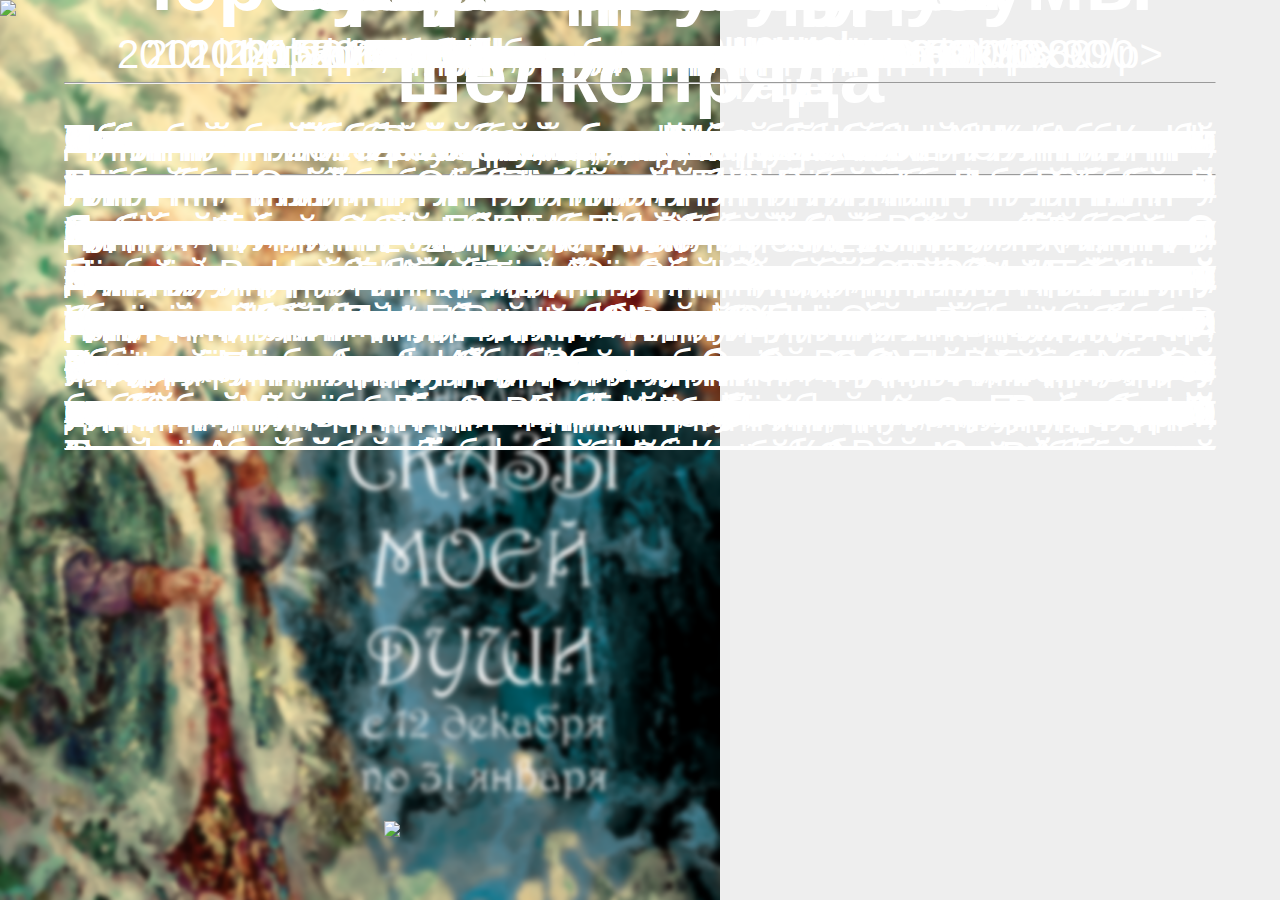
==== index.html @ bdf9abb5 "Update index.html" ====
<!DOCTYPE html>
<html lang="en">
<head>
  <meta charset="utf-8">
  <title>Великий шелковый путь</title>
  <!-- Link Swiper's CSS -->
  <link rel="stylesheet" href="style.css">

  <!-- Demo styles -->
  <style>
    html, body {
      position: relative;
      height: 100%;
    }
    body {
      background: #eee;
      font-family: 'Museo Sans', Arial, sans-serif;
      font-size: 14px;
      color:white;
      margin: 0;
      padding: 0;
    }
    .swiper-container {
      width: 100%;
      height: 100%;
    }
    .swiper-slide {
      text-align: center;
      font-size: 18px;
      /* Center slide text vertically */
      display: -webkit-box;
      display: -ms-flexbox;
      display: -webkit-flex;
      display: flex;
      -webkit-box-pack: center;
      -ms-flex-pack: center;
      -webkit-justify-content: center;
      justify-content: center;
      -webkit-box-align: center;
      -ms-flex-align: center;
      -webkit-align-items: center;
      align-items: center;
      background-image: url(images/back.jpg);
      background-repeat: repeat;
    }

    /*.swiper-slide img {
    	position: absolute;
    	left: 40%;
    	top:20px;
    }*/

    @font-face {
	font-family: 'Museo Sans';
	src: url('MuseoSansCyrl-300.eot');
	src: local('MuseoSansCyrl-300'),
		url('MuseoSansCyrl-300.eot?#iefix') format('embedded-opentype'),
		url('MuseoSansCyrl-300.woff') format('woff'),
		url('MuseoSansCyrl-300.ttf') format('truetype');
	font-weight: 300;
	font-style: normal;
}

h1, h3, p {
	display: block;

}
	  
#attributes {
	position: absolute;
	width:90%;
	height:100%;
	left:0;
	font-size:30pt;
	margin: 5% 0 5% 5%;
	padding-right: 5%;
	overflow: scroll;
}

h3 {
	margin-bottom:0;
}
	  
h6 {
	margin-top:0;
}
	  
#text p{
	text-align: justify;
}
  </style>
</head>
<body>
  <!-- Swiper -->
  <div class="swiper-container">
    <div class="swiper-wrapper">
      <div class="swiper-slide">
      	<img src="images/swipe.gif" style="position: absolute; left: 30%; bottom: 7%; z-index: 3">
	      <div id="image"><img src="images/fairies.png" style="position: absolute;width:100%;top:0;left:0;z-index:2;"></div>
	      <div id="image"><img src="images/fairies-back.png" style="position: absolute;height:100%;bottom:0;left:0;"></div>
      </div>
                    <div class="swiper-slide">
      	<div id="attributes">
	      	<div id="image"><img src="silkway/greatSilkRoadFour01_.jpg" width="500px"></div>  	
      		<div id="author"><h3>Ахметжан Калиолла</h3></div>
      		<div id="country"><h6>г. Астана, Казахстан</h6></div>
      		<hr>
      		<div id="title"><h1>Принцесса и рыцарь</h1></div>
      		<hr>
      		<div id="info"><p>2010 | холст, масло | 100x80</p></div>
  		<div id="text"><p>Средневековая сказка в витражном стиле ппо мотивам киргизского эпоса "Манас". Картина знакомит с национальным воинским облачением и женским костюмом.</p></div>
      	</div>
      </div>
              <div class="swiper-slide">
      	<div id="attributes">
	      	<div id="image"><img src="silkway/greatSilkRoadFour02_.jpg" width="500px"></div>  	
      		<div id="author"><h3>Виктория Рабжаева</h3></div>
      		<div id="country"><h6>г. Улан-Удэ, Россия</h6></div>
      		<hr>
      		<div id="title"><h1>Отдыхающий воин</h1></div>
      		<hr>
      		<div id="info"><p>2010 | холст, масло | 53.5x69</p></div>
  		<div id="text"><p>По мотивам бурятского эпоса "Абай Гэсэр". Автор создает собирательный образ воина, посланного богами на землю для защиты людей от сил.</p></div>
      	</div>
      </div>
                         <div class="swiper-slide">
      	<div id="attributes">
	      	<div id="image"><img src="silkway/greatSilkRoadFour03_.jpg" width="500px"></div>  	
      		<div id="author"><h3>Салават Гилязетдинов</h3></div>
      		<div id="country"><h6>г. Уфа, Россия</h6></div>
      		<hr>
      		<div id="title"><h1>Акбузат</h1></div>
      		<hr>
      		<div id="info"><p>2010 | холст, акрил | 80x90</p></div>
  		<div id="text"><p>По мотивам башкирского героического эпоса "Акбузат". Художник изобразил главного героя - бесстрашного Хаубана на волшебном коне - и возлюбленную героя - красавицу Нэркэс. В эпосе "Акубзат" Хаубан отправляется в подводное царство Шульгена в поисках украденного дивами крылатого коня-тулпара Акабузата и алмазного меча Урал-Батыра. Он уничтожает дэвов и драконов, разрушает подводное царство, откуда освобождает коня и получает меч. Вместе с Акбузатоv он возвращается на землю и освобождает свой народ от рабства хана Масима, освобождает украденных дивами девушек и женится на дочери подводного царя Нэркэс.</p></div>
      	</div>
      </div>
                    <div class="swiper-slide">
      	<div id="attributes">
	      	<div id="image"><img src="silkway/greatSilkRoadFour04_.jpg" width="500px"></div>  	
      		<div id="author"><h3>Виктория Рабжаева</h3></div>
      		<div id="country"><h6>г. Улан-Удэ, Россия</h6></div>
      		<hr>
      		<div id="title"><h1>Гонец</h1></div>
      		<hr>
      		<div id="info"><p>2010 | холст, масло | 73.5x90</p></div>
  		<div id="text"><p>По мотивам бурятского эпоса "Абай Гэсэр". Автор создает собирательный образ воина, посланного богами на землю для защиты людей от сил.</p></div>
      	</div>
      </div>
             <div class="swiper-slide">
      	<div id="attributes">
	      	<div id="image"><img src="silkway/greatSilkRoadFour05_.jpg" width="500px"></div>  	
      		<div id="author"><h3>Николай Чепоков</h3></div>
      		<div id="country"><h6>с. Турочак, Россия</h6></div>
      		<hr>
      		<div id="title"><h1>Катунь и Бий - рождения Алтая</h1></div>
      		<hr>
      		<div id="info"><p>2013 | бумага, тушь | 47.5x63</p></div>
  		<div id="text"><p>По мотивам алтайского эпоса. Образы реки Катуни (женское начало) и реки Бий (мужское начало) дарят жизнь алтайской природе и человеку.</p></div>
      	</div>
      </div>
                    <div class="swiper-slide">
      	<div id="attributes">
	      	<div id="image"><img src="silkway/greatSilkRoadFour07_.jpg" width="500px"></div>  	
      		<div id="author"><h3>Магауия Канленов</h3></div>
      		<div id="country"><h6>г. Алматы, Казахстан</h6></div>
      		<hr>
      		<div id="title"><h1>Кочевье</h1></div>
      		<hr>
      		<div id="info"><p>2012 | бумага, линогравюра | 40x50</p></div>
  		<div id="text"><p>Обращение художника к древнему эпосу, древним обычаям является своеобразным обращением к "колыбельной" своего народа. Творчески перерабатывая искуссвто предков, мастер выражает свои идеи языком современной изобразительной стилистики. Оригинальное видение родины-колыбели отражено в работе автора.</p></div>
      	</div>
      </div>
                   <div class="swiper-slide">
      	<div id="attributes">
	      	<div id="image"><img src="silkway/greatSilkRoadThree19_.jpg" width="500px"></div>  	
      		<div id="author"><h3>Нина Власова</h3></div>
      		<div id="country"><h6>г. Елабуга, Россия</h6></div>
      		<hr>
      		<div id="title"><h1>День</h1></div>
      		<hr>
      		<div id="info"><p>2015 | цветная бумага, гуашь | 50x60</p></div>
  		<div id="text"><p>Колоритом Востока веет и от выполненной на цветном картоне графики художницы, выбравшей для воплощения своего замысла узбекские мотивы и женский образ, представленный молодой женщиной с закрытими глазами, держащей кувшин на плече, позади неё — арочные окна, в которых видна пустыня с уходящим вдаль караваном верблюдов.</p></div>
      	</div>
      </div>
                    <div class="swiper-slide">
      	<div id="attributes">
	      	<div id="image"><img src="silkway/greatSilkRoadThree20_.jpg" width="500px"></div>  	
      		<div id="author"><h3>Нина Власова</h3></div>
      		<div id="country"><h6>г. Елабуга, Россия</h6></div>
      		<hr>
      		<div id="title"><h1>Ночь</h1></div>
      		<hr>
      		<div id="info"><p>2015 | цветная бумага, гуашь | 50x60</p></div>
  		<div id="text"><p>Колоритом Востока веет и от выполненной на цветном картоне графики художницы, выбравшей для воплощения своего замысла узбекские мотивы и женский образ, представленный молодой женщиной, играющей на музыкальном инструменте. Склонив голову и закрыв глаза, она вслушивается в тягучую мелодию. Позади неё — арочные окна, в которых видны месяц, мечеть и напоминающие витражи полоски неба, реки, берегов, дороги... На обнажённую фигуру женщины накинута ажурная ткань с тончайшими узорами в виде «огурцов», цветов и орнаментов.</p></div>
      	</div>
      </div>
            <div class="swiper-slide">
      	<div id="attributes">
	      	<div id="image"><img src="silkway/greatSilkRoadOne10_.jpg" width="500px"></div>  	
      		<div id="author"><h3>Окутан Айгуль</h3></div>
      		<div id="country"><h6>г. Стамбул, Турция</h6></div>
      		<hr>
      		<div id="title"><h1>Триптих. Шелковый путь Встречи и судьбы</h1></div>
      		<hr>
      		<div id="info"><p>2015 | бумага, краска, эбру | 38.5x24.5</p></div>
      		<div id="text"><p>Графическая работа выполнена в необычной технике эбру, которая известна в Турции испокон веков. Эта техника сродни монотипии, только здесь отпечаток на бумаге получают красками, с помощью которых изображение задаётся на поверхности специальной жидкости. В триптихе автора выполненные таким способом оттиски на бумаге представляют собой яркий красочный фон, дополненный миниатюрами.</p></div>
      	</div>
      </div>
            <div class="swiper-slide">
        <div id="attributes">
	      	<div id="image"><img src="silkway/greatSilkRoadOne05_.jpg" width="500px"></div>  	
      		<div id="author"><h3>Чжан Хао</h3></div>
      		<div id="country"><h6>г. Куньмин, Китай</h6></div>
      		<hr>
      		<div id="title"><h1>Великий шелковый путь</h1></div>
      		<hr>
      		<div id="info"><p>2015 | бумага, акварель | 40x50</p></div>
      		<div id="text"><p>Об истоках шёлкового пути рассказывает зрителям выполненная акварелью многофигурная композиция китайского студента Санкт-Петербургского государственного академического института живописи, скульптуры и архитектуры им. И.Е.Репина Чжана Хао. Он изобразил своих соотечественников за сбором каравана. Это единственная работа, дающая представление о традиционной национальной одежде и причёсках китайцев; о том, как упаковывались тюки с шёлком перед отправкой, и каким образом поклажа крепилась на спинах верблюдов. Видно, что студент-старшекурсник хорошо овладел русской школой реалистического искусства: детально выписаны лица и одежда людей, фигуры животных, естественны и пластичны их позы и жесты.</p></div>
      	</div></div>
      	        <div class="swiper-slide">
      	<div id="attributes">
	      	<div id="image"><img src="silkway/greatSilkRoadFour09_.jpg" width="500px"></div>  	
      		<div id="author"><h3>Виталий Петров (Праски Витти)</h3></div>
      		<div id="country"><h6>г. Чебоксары, Россия</h6></div>
      		<hr>
      		<div id="title"><h1>Диптих. Обретение новой Родины</h1></div>
      		<hr>
      		<div id="info"><p>2010 | холст, масло | 100x200</p></div>
  		<div id="text"><p>Работа по мотивам тюркской легенды о кочевниках, повествующей о том, что место, где остановится корова или бык, является подходящим и безопасным для жилья. Напряженная драматургия и нестандартное, яркое и символически-образное решение диптиха художника привлекают к нему особое внимание. Мир, который переносит на своих плечах герой-мигрант, изображен в форме огромного красного колеса.</p></div>
      	</div>
      </div>
              <div class="swiper-slide">
      	<div id="attributes">
	      	<div id="image"><img src="silkway/greatSilkRoadFour08_.jpg" width="500px"></div>  	
      		<div id="author"><h3>Валерий Воробьев</h3></div>
      		<div id="country"><h6>г. Сергиев-Посад, Россия</h6></div>
      		<hr>
      		<div id="title"><h1>Вся ты прекрасна</h1></div>
      		<hr>
      		<div id="info"><p>2013 | холст, масло | 80x80</p></div>
  		<div id="text"><p>По мотивам библейской истории для фольклорного театра про израильского царя Соломона и его возлюбленную.</p></div>
      	</div>
      </div>
                        <div class="swiper-slide">
      	<div id="attributes">
	      	<div id="image"><img src="silkway/greatSilkRoadOne24_.jpg" width="500px"></div>  	
      		<div id="author"><h3>Базаров Умеджон</h3></div>
      		<div id="country"><h6>г. Душанбе, Таджикистан</h6></div>
      		<hr>
      		<div id="title"><h1>Триптих. Разведение гусениц тутового шелкопряда</h1></div>
      		<hr>
      		<div id="info"><p>2015 | холст, масло | 50x210</p></div>
  		<div id="text"><p>Ни сам Великий шёлковый путь, ни главный товар, благодаря которому он возник, не были бы возможны без довольно невзрачной ночной бабочки, гусеницы которой делают для окукливания кокон из шёлковых нитей. Автору не раз приходилось самому наблюдать за тем, как их разводят для получения коконов. Именно этой теме и посвятил таджикский художник живописный триптих, напоминающий яркую пёструю ткань, на которой видны изображения бабочек, гусениц, коконов, тутовых листьев, сосудов, узоров, орнаментов. Особая роль в триптихе уделена гренам - яйцам бабочки тутового шелкопряда, предназначаемым для размножения шелковичного червя. По легенде в Среднюю Азию шелководство пришло из китайского уезда Хотан. Туда его занесла дочь китайского императора, вышедшая замуж за местного владетеля. Легенда гласит, что девушка, боясь быть уличенной в похищении тутового шелкопряда, вывоз которого из Китая строго запрещен, вплела похищенные коконы в свои косы и, приехав в Хотан, вывела из них бабочек и получила первые яйца шелковичных червей.</p></div>
      	</div>
      </div>
           	<div class="swiper-slide">
        <div id="attributes">
	      	<div id="image"><img src="silkway/greatSilkRoadOne06_.jpg" width="500px"></div>  	
      		<div id="author"><h3>Ван Тинтин</h3></div>
      		<div id="country"><h6>г. Баотоу, Китай</h6></div>
      		<hr>
      		<div id="title"><h1>Турфан</h1></div>
      		<hr>
      		<div id="info"><p>2015 | холст, масло | 50x40</p></div>
      		<div id="text"><p>Автор - китайская художница, недавно получившая диплом академического института им. И.Е.Репина. Турфан - один из китайских городов, который являлся одним из важных пунктов Великого шелкового пути. "Огненная земля" Турфана - самое жаркое место в Китае. Зеленый оазис посреди пустыни, обдуваемый со всех сторон ветрами, таким в течении двух тысяч лет представал перед глазами усталых путников город Турфан. На картине словно сёстры-близняшки сидят четыре темноволосые девушки в одинаковых шапочках и платьицах с рукавами-фонариками. Трое посмеиваются над четвёртой, а она, закрыв глаза, страдальчески что-то переживает. Светлый фон и платья девушек в жёлтых, розовых и сиреневых бликах придают картине лёгкость и воздушность.</p></div>
      	</div>
      </div>
           	<div class="swiper-slide">
        <div id="attributes">
	      	<div id="image"><img src="silkway/greatSilkRoadOne07_.jpg" width="500px"></div>  	
      		<div id="author"><h3>Ван Тинтин</h3></div>
      		<div id="country"><h6>г. Баотоу, Китай</h6></div>
      		<hr>
      		<div id="title"><h1>Путь</h1></div>
      		<hr>
      		<div id="info"><p>2015 | холст, масло | 50x40</p></div>
      		<div id="text"><p>Автор - китайская художница, недавно получившая диплом академического института им. И.Е.Репина. По Великому шелковому пути наравне с мужчинами путешествовали и женщины. На картине изображены верблюды и ведущая за повод одного из них высокая стройная женщина, закутанная в чёрную чадру.</p></div>
      	</div></div>
      	        <div class="swiper-slide">
      	<div id="attributes">
	      	<div id="image"><img src="silkway/greatSilkRoadFour12_.jpg" width="500px"></div>  	
      		<div id="author"><h3>Фаррух Ахмадалиев</h3></div>
      		<div id="country"><h6>г. Ташкент, Узбекистан</h6></div>
      		<hr>
      		<div id="title"><h1>Тишина</h1></div>
      		<hr>
      		<div id="info"><p>2012 | холст, масло | 60x40</p></div>
  		<div id="text"><p>Композиция навеяна детскими воспоминаниями художника о доме.</p></div>
      	</div>
      </div>
                    <div class="swiper-slide">
      	<div id="attributes">
	      	<div id="image"><img src="silkway/greatSilkRoadFour13_.jpg" width="500px"></div>  	
      		<div id="author"><h3>Арыков Бообек</h3></div>
      		<div id="country"><h6>г. Бишкек, Киргизия</h6></div>
      		<hr>
      		<div id="title"><h1>Народные истоки. Преемственность</h1></div>
      		<hr>
      		<div id="info"><p>2015 | холст, акрил | 100x90</p></div>
  		<div id="text"><p>Для автора олицетворением культуры собственного народа являются киргизские ковры, которые вместе с китайскими тканями торговцы везли по Великому шелковому пути. В картине автор отразил момент обучения искусству ковроделия долодых женщин старой, умудренной жизненным опытом мастерицей.</p></div>
      	</div>
      </div>
      <div class="swiper-slide">
      	<div id="attributes">
	      	<div id="image"><img src="silkway/greatSilkRoadTwo02_.jpg" width="500px"></div>  	
      		<div id="author"><h3>Билалова Чулпан</h3></div>
      		<div id="country"><h6>г. Москва, Россия</h6></div>
      		<hr>
      		<div id="title"><h1>Степная Мадонна</h1></div>
      		<hr>
      		<div id="info"><p>2015 | холст, акрил | 100x80</p></div>
      		<div id="text"><p>Девушка из знатного рода сидит в светлой юрте в ожидании какого-то очень значимого в её жизни события. Об этом можно судить по её праздничной одежде насыщенного красного цвета и косам, уложенным в экзотическую причёску в виде двух больших рогов, символизирующих у степных народов плодородие и богатство. Кротостью и загадочностью веет от этого необычного и яркого образа дочери степей.</p></div>
      	</div>
      </div>
                        <div class="swiper-slide">
      	<div id="attributes">
	      	<div id="image"><img src="silkway/greatSilkRoadOne19_.jpg" width="500px"></div>  	
      		<div id="author"><h3>Юристанбек Шыгаев</h3></div>
      		<div id="country"><h6>г. Бишкек, Киргизия</h6></div>
      		<hr>
      		<div id="title"><h1>Царица</h1></div>
      		<hr>
      		<div id="info"><p>2015 | холст, масло | 100x80</p></div>
  		<div id="text"><p>В своей работе автор превозносит женщину. Композиция построена на символах кочевой архаики и национального орнамента, уходящих корнями в киргизский эпос. Здесь художник в полной мере использовал современный язык искусства. Эта картина - альянс современного языка в стиле Хоана Миро и традиционного сознания с архетипами первобытной Венеры, женщины-вазы, колесницы. Примитивистский язык автор использует рационально и декоративно одновременно.</p></div>
      	</div>
      </div>
                            <div class="swiper-slide">
      	<div id="attributes">
	      	<div id="image"><img src="silkway/greatSilkRoadThree01_.jpg" width="500px"></div>  	
      		<div id="author"><h3>Нелли Акчурина</h3></div>
      		<div id="country"><h6>г. Уфа, Россия</h6></div>
      		<hr>
      		<div id="title"><h1>Молитва</h1></div>
      		<hr>
      		<div id="info"><p>2015 | холст, смешанная техника | 100x80/p></div>
  		<div id="text"><p>В центре картины изображена мечеть, увенчанная огромным полумесяцем, а на фоне её — женщина, сложившая руки в молитвенном жесте. Закрытые глаза свидетельствуют о глубоком сосредоточении. О чём она молится? Может быть, о том, чтобы живыми и невредимыми вернулись её близкие, отправившиеся в долгий и трудный путь. Вертикально-линейная композиция работы, большая часть которой состоит из полос разного цвета и ширины, ассоциируется одновременно и с устремлённой вверх молитвой, и с полотнами тканей.</p></div>
      	</div>
      </div>
      <div class="swiper-slide">
      	<div id="attributes">
	      	<div id="image"><img src="silkway/greatSilkRoadTwo01_.jpg" width="500px"></div>  	
      		<div id="author"><h3>Билалова Чулпан</h3></div>
      		<div id="country"><h6>г. Москва, Россия</h6></div>
      		<hr>
      		<div id="title"><h1>Акын (Сказитель)</h1></div>
      		<hr>
      		<div id="info"><p>2015 | холст, акрил | 100x120</p></div>
      		<div id="text"><p>Полотно без лишних комментариев захватывает зрителя и словно погружает его в глубину веков, когда даже книги были великой редкостью и многое передавалось из уст в уста. О чём рассказывает этот древний старец? О легендах и преданиях разных народов, о необычных приключениях, случившихся во время путешествия по Великому шёлковому пути? — Мы этого не знаем. Но его огромное, чуть ли не на весь холст лицо, изборождённое глубокими морщинами, с закрытыми глазами и открытым, вещающим ртом, притягивает взгляд и производит необычайно сильное впечатление.</p></div>
      	</div>
      </div>
      <div class="swiper-slide">
        <div id="attributes">
	      	<div id="image"><img src="silkway/greatSilkRoadFour15_.jpg" width="500px"></div>  	
      		<div id="author"><h3>Тюлай Дениз</h3></div>
      		<div id="country"><h6>г. Стамбул, Турция</h6></div>
      		<hr>
      		<div id="title"><h1>Полет</h1></div>
      		<hr>
      		<div id="info"><p>2014 | холст, масло | 90x110</p></div>
      		<div id="text"><p>Легким прозрачным батиком выглядит картина, интерпретирующая Елабугу как город птиц. В импрессионистической манере автор пишет одиноко летящую птицу над бушующим пейзажем. Вдали на берегу едва проглядывает маленьким пятном Чертово городище.</p></div>
      	</div>
      </div>
                          <div class="swiper-slide">
      	<div id="attributes">
	      	<div id="image"><img src="silkway/greatSilkRoadThree26_.jpg" width="500px"></div>  	
      		<div id="author"><h3>Светлана Архипова</h3></div>
      		<div id="country"><h6>г. Елабуга, Россия</h6></div>
      		<hr>
      		<div id="title"><h1>Мираж</h1></div>
      		<hr>
      		<div id="info"><p>2015 | коллаж, акрил | 70x70</p></div>
  		<div id="text"><p>На маршрутах Великого шелкового пути случалось, что перед взором измученных жарой и жаждой путешественников представали в знойной пустыне не реальные караван-сараи или города, а лишь видения, миражи. Именно такой момент взяла за основу своего сюжета художница. Интересна смешанная техника, в которой выполнена её работа. Вначале автор наклеила на холст взятые из журналов кусочки цветных иллюстраций со сходной коричневой гаммой. Затем с помощью ацетона сняла лишнюю краску. Благодаря такой основе ей легко удалось получить на картине имитацию безжизненной каменистой пустыни. Примечательно, что вместо каравана автор изобразила только глубокие тёмные тени, которые он отбрасывает в лучах заходящего солнца. Контраст с ними составляет мираж далёкого белого города с высокими минаретами.</p></div>
      	</div>
      </div>
      <div class="swiper-slide">
      	<div id="attributes">
	      	<div id="image"><img src="silkway/greatSilkRoadTwo15_.jpg" width="500px"></div>  	
      		<div id="author"><h3>Горбачев Сергей</h3></div>
      		<div id="country"><h6>г. Киров, Россия</h6></div>
      		<hr>
      		<div id="title"><h1>Кормчий</h1></div>
      		<hr>
      		<div id="info"><p>2015 | холст, акрил | 60x100</p></div>
      		<div id="text"><p>Ведущий ладью кормчий - тот, кто находился на корме ранних парусных кораблей и орудовал рулевым веслом, вел судно в нужном направлении.</p></div>
      	</div>
      </div>
              <div class="swiper-slide">
      	<div id="attributes">
	      	<div id="image"><img src="silkway/greatSilkRoadTwo18_.jpg" width="500px"></div>  	
      		<div id="author"><h3>Сергей Горбачев</h3></div>
      		<div id="country"><h6>г. Киров, Россия</h6></div>
      		<hr>
      		<div id="title"><h1>Морской караван</h1></div>
      		<hr>
      		<div id="info"><p>2015 | бумага, акрил | 60x80</p></div>
  		<div id="text"><p>Работа автора напоминает, что шелка везли не только по суше.</p></div>
      	</div>
      </div>
        <div class="swiper-slide">
      	<div id="attributes">
	      	<div id="image"><img src="silkway/greatSilkRoadFour18_.jpg" width="500px"></div>  	
      		<div id="author"><h3>Игорь Тухватуллин</h3></div>
      		<div id="country"><h6>г. Елабуга, Россия</h6></div>
      		<hr>
      		<div id="title"><h1>Река между берегов</h1></div>
      		<hr>
      		<div id="info"><p>2013 | холст, масло | 80x100</p></div>
  		<div id="text"><p>Сюжет картины открыт своими образами зрителю, воплощает идею выбора совместного пути в семейной и творческой жизни.</p></div>
      	</div>
      </div>
                    <div class="swiper-slide">
      	<div id="attributes">
	      	<div id="image"><img src="silkway/greatSilkRoadFour19_.jpg" width="500px"></div>  	
      		<div id="author"><h3>Айнагозель Нурыева</h3></div>
      		<div id="country"><h6>г. Мары, Туркменистан</h6></div>
      		<hr>
      		<div id="title"><h1>Амазонка II</h1></div>
      		<hr>
      		<div id="info"><p>2014 | холст, масло | 80x80</p></div>
  		<div id="text"><p>Работа по мотивам легенды о рождении гранатового дерева. Белый бык олицетворяет созидательную силу и честь.</p></div>
      	</div>
      </div>
            	<div class="swiper-slide">
        <div id="attributes">
	      	<div id="image"><img src="silkway/greatSilkRoadOne13_.jpg" width="500px"></div>  	
      		<div id="author"><h3>Радина Батпенова</h3></div>
      		<div id="country"><h6>г. Актобе, Казахстан</h6></div>
      		<hr>
      		<div id="title"><h1>Базар</h1></div>
      		<hr>
      		<div id="info"><p>2015 | холст, масло | 100x80</p></div>
      		<div id="text"><p>Общеизвестно, что караванными путями везли не только товары. Благодаря им между народами совершался обмен культурными ценностями и научными достижениями. Получая на новой почве дальнейшее развитие, идеи и открытия возвращались на исконную родину в ином, более обогащённом и совершенном виде. Это образно показала в своём живописном полотне автор картины. В работе-перевёртыше изображены два слона, один из которых выполнен в доминирующих жёлто-зелёных тонах с голубыми и синими узорами по ушам и хоботу, а другой — в преобладающей жёлто-оранжевой гамме с красно-зелёными рисунками в виде цветов и растительного орнамента. Нежная палитра с тонкими цветовыми переходами придаёт её работе лёгкость и изящество.</p></div>
      	</div></div>
        <div class="swiper-slide">
      	<div id="attributes">
	      	<div id="image"><img src="silkway/greatSilkRoadFour20_.jpg" width="500px"></div>  	
      		<div id="author"><h3>Рамиль Мигранов</h3></div>
      		<div id="country"><h6>г. Уфа, Россия</h6></div>
      		<hr>
      		<div id="title"><h1>Рамайрамиль</h1></div>
      		<hr>
      		<div id="info"><p>2012 | холст, масло | 100x75</p></div>
  		<div id="text"><p>Традиции национального наследия органично проявляются в мотивах, невеянных детскими воспоминаниями.</p></div>
      	</div>
      </div>
      <div class="swiper-slide">
      	<div id="attributes">
	      	<div id="image"><img src="silkway/greatSilkRoadThree04_.jpg" width="500px"></div>  	
      		<div id="author"><h3>Байрамгулова Айгуль</h3></div>
      		<div id="country"><h6>г. Уфа, Россия</h6></div>
      		<hr>
      		<div id="title"><h1>Хумай - Дочь Солнца</h1></div>
      		<hr>
      		<div id="info"><p>2015 | холст, масло | 100x90</p></div>
      		<div id="text"><p>В картине автор обращается к образу девушки-птицы, встречающемуся в сказках и легендах многих народов. Яркая, красочная композиция, построенная на сочетаниях и контрастах жёлтого, красного и коричневого цветов, включает башкирские орнаменты и элементы одежды. Согласно иранским и арабским текстам, Хумай представлялась как волшебная птица-феникс, вещая птица. Считалось, что она делает царем человека, на которого бросает свою тень. Имя Хомаюн или Хумоюг/Хумаюн в персидском языке означает "счастливый, августейший". В арабизированной мифологии Средней Азии Хумай считалась птицей счастья, "хума солнца", "хума счастья". Существовало предание, что убивший птицу Хумай умрет в течении сорока дней.</p></div>
      	</div>
	      </div>
      	            <div class="swiper-slide">
      	<div id="attributes">
	      	<div id="image"><img src="silkway/greatSilkRoadFour21_.jpg" width="500px"></div>  	
      		<div id="author"><h3>Патимат Гусейнова</h3></div>
      		<div id="country"><h6>г. Махачкала, Россия</h6></div>
      		<hr>
      		<div id="title"><h1>Шепот предков</h1></div>
      		<hr>
      		<div id="info"><p>2014 | холст, акрил, смешанная техника | 100x80</p></div>
  		<div id="text"><p>Взяв мотивами своих картин образцы уникальной "великентской керамики" эпохи ранней бронзы и бронзовых зеркал, автор создает величественные монументальные композиции, воспроизводя живописными средствами натуральную фактуру предметов. Металл блестит при свете, а камень выглядит то шероховатым, то гладким, что создает осязаемую иллюзию истинности изображаемых объектов. Таким образом, исследуя прошлое, художник приглашает нас в историческое путешествие и преподносит смутное, мистическое ощущение как порыв отдаться инстинкту кочевника.</p></div>
      	</div>
      </div>
      <div class="swiper-slide">
      	<div id="attributes">
	      	<div id="image"><img src="silkway/greatSilkRoadThree13_.jpg" width="500px"></div>  	
      		<div id="author"><h3>Рабис Саляхов</h3></div>
      		<div id="country"><h6>г. Казань, Россия</h6></div>
      		<hr>
      		<div id="title"><h1>Караванщик</h1></div>
      		<hr>
      		<div id="info"><p>2015 | холст, масло | 100x100</p></div>
  		<div id="text"><p>Тихую радость излучает лицо женщины на холсте автора. Позади томительные дни и ночи ожидания. Вот он — её любимый — совсем рядом. Вид задумчив, словно перед его мысленным взором всё ещё проходят картины минувшего пути.</p></div>
      	</div>
	    </div>
        <div class="swiper-slide">
      	<div id="attributes">
	      	<div id="image"><img src="silkway/greatSilkRoadTwo25_.jpg" width="500px"></div>  	
      		<div id="author"><h3>Салават Гилязетдинов</h3></div>
      		<div id="country"><h6>г. Уфа, Россия</h6></div>
      		<hr>
      		<div id="title"><h1>Шелковый путь. Встреча</h1></div>
      		<hr>
      		<div id="info"><p>2015 | конгрев, авторская техника | 100x90</p></div>
  		<div id="text"><p>Работа, выполненная в авторской технике конгрева, через изображение орла, коня, юрты, воина, гостеприимной женщины с пиалой в руках отражает дух Великой степи, в которой воины-кочевники обеспечивали безопасность торговых караванов.</p></div>
      	</div>
      </div>
      	<div class="swiper-slide">
        <div id="attributes">
	      	<div id="image"><img src="silkway/greatSilkRoadOne04_.jpg" width="500px"></div>  	
      		<div id="author"><h3>Тюлай Дениз</h3></div>
      		<div id="country"><h6>г. Стамбул, Турция</h6></div>
      		<hr>
      		<div id="title"><h1>Бумеранг</h1></div>
      		<hr>
      		<div id="info"><p>2015 | холст, масло | 100x90</p></div>
      		<div id="text"><p>Общеизвестно, что караванными путями везли не только товары. Благодаря им между народами совершался обмен культурными ценностями и научными достижениями. Получая на новой почве дальнейшее развитие, идеи и открытия возвращались на исконную родину в ином, более обогащенном виде. Это образно показала в своей работе-перевертыше автор картины.</p></div>
      	</div></div>
      	      <div class="swiper-slide">
      	<div id="attributes">
	      	<div id="image"><img src="silkway/greatSilkRoadOne18_.jpg" width="500px"></div>  	
      		<div id="author"><h3>Юристанбек Шыгаев</h3></div>
      		<div id="country"><h6>г. Бишкек, Киргизия</h6></div>
      		<hr>
      		<div id="title"><h1>Колесница Великого шелкового пути</h1></div>
      		<hr>
      		<div id="info"><p>2015 | холст, масло | 100x100</p></div>
      		<div id="text"><p>Художник воплотил свое символическое видение Великого шелкового пути в виде огромной запряжённой быками колесницы, открывающейся взгляду с высоты птичьего полёта. Повозка разделена на множество частей, в каждой из которых своё изображение: стилизованных людей, животных, рыб и различных знаков. Эта манера автора, получившая современное название трансавангард, берёт своё начало в наскальных линейных рисунках, сохранившихся на древних каменных изваяниях — балбалах. Однако киргизский художник лишь отталкивается от них, создавая свой собственный изобразительный язык, обогащённый многообразием форм и цвета.</p></div>
      	</div>
      </div>
                    <div class="swiper-slide">
      	<div id="attributes">
	      	<div id="image"><img src="silkway/greatSilkRoadFour24_.jpg" width="500px"></div>  	
      		<div id="author"><h3>Дмитрий Холин</h3></div>
      		<div id="country"><h6>г. Владимир, Россия</h6></div>
      		<hr>
      		<div id="title"><h1>Круг-оберег</h1></div>
      		<hr>
      		<div id="info"><p>2013 | холст, масло | 90x90</p></div>
  		<div id="text"><p>На картине изображены обереги, заключенные в круг, что способствует еще большей концентрации положительной энергии.</p></div>
      	</div>
      </div>
        <div class="swiper-slide">
      	<div id="attributes">
	      	<div id="image"><img src="silkway/greatSilkRoadFour25_.jpg" width="500px"></div>  	
      		<div id="author"><h3>Камиль Муллашев</h3></div>
      		<div id="country"><h6>г. Астана, Казахстан</h6></div>
      		<hr>
      		<div id="title"><h1>Степная Мадонна</h1></div>
      		<hr>
      		<div id="info"><p>2012 | холст, масло | 100x90</p></div>
  		<div id="text"><p>Материнский образ - образ красоты и гармонии.</p></div>
      	</div>
      </div>
                             <div class="swiper-slide">
      	<div id="attributes">
	      	<div id="image"><img src="silkway/greatSilkRoadFour52_.jpg" width="500px"></div>  	
      		<div id="author"><h3>Салават Гилязетдинов</h3></div>
      		<div id="country"><h6>г. Уфа, Россия</h6></div>
      		<hr>
      		<div id="title"><h1>Алпамыш. Сон</h1></div>
      		<hr>
      		<div id="info"><p>2010 | оргалит, бумага ручного литья, конгрев | 80x90/p></div>
  		<div id="text"><p>По мотивам башкирского героического эпоса "Алпамыш и Барсын-хылуу", в котором описывается борьба за независимость народа. Главный герой Алпамыш изображен в окружении символов степной кочевой жизни. Алпамыш чудесным образом после вмешательства святого рождается у бездетного главы племени кунгрант. Святой покровитель наделяет его также магической неуязвимостью. По велению свыше Алпамыш с колыбели обручен с красавицей Барчин. Отец Барчин поссорился с отцом Алпамыша и откочевал со своим родом в страну калмыков. Калмыцкие богатыри пытаются заставить Барчин выйти замуж за одного из них. Узнав об этом, Алпамыш отправляется к ней на помощь. Победив соперников в состязаниях, он женится на Барчин и увозит ее на родину. Вскоре, узнав, что тесть терпит притеснения от калмыков, Алпамыш совершает новый поход в их страну, но попадает в плен и семь лет проводит в подземной темнице. Бежав оттуда, он возвращается домой и узнает, что новый правитель вверг его семью в нищету и пытается заставить Барчин стать его женой, а свадьба назначена на тот же день. Неузнанный, Алпамыш проникает на свадебный пир и, оказавшись единственным, кто смог натянуть старый богатырский лук, он побеждает в состязаниях по стрельбе. Будучи затем узнан, он вместе с друзьями истребляет своих врагов и вновь объединяет народ под своей властью.</p></div>
      	</div>
      </div>
             <div class="swiper-slide">
      	<div id="attributes">
	      	<div id="image"><img src="silkway/greatSilkRoadOne25_.jpg" width="500px"></div>  	
      		<div id="author"><h3>Тачджамал Гылычдурдыева</h3></div>
      		<div id="country"><h6>г. Ашхабад, Туркменистан</h6></div>
      		<hr>
      		<div id="title"><h1>Прибытие каравана в Караван-Сарай</h1></div>
      		<hr>
      		<div id="info"><p>2015 | холст, масло | 75x74</p></div>
  		<div id="text"><p>В картине запечатлён момент прибытия в караван-сарай. В левой части полотна видна пустыня с чахлой растительностью. На жёлтом с бело-охристыми пятнами фоне почти чёрными кажутся силуэты верблюдов, замыкающих караван. В правой части картины изображено долгожданное место отдыха, встреч, молитв, обмена и продажи товаров.</p></div>
      	</div>
      </div>
           <div class="swiper-slide">
      	<div id="attributes">
	      	<div id="image"><img src="silkway/greatSilkRoadOne26_.jpg" width="500px"></div>  	
      		<div id="author"><h3>Тачджамал Гылычдурдыева</h3></div>
      		<div id="country"><h6>г. Ашхабад, Туркменистан</h6></div>
      		<hr>
      		<div id="title"><h1>Великий шелковый путь через пустыню Каракумы</h1></div>
      		<hr>
      		<div id="info"><p>2015 | холст, масло | 60x80</p></div>
      		<div id="text"><p>В опалённой солнцем пустыне с волнистыми барханами движется караван верблюдов. Впрочем, изображён он в виде одного-единственного животного с седоком. Всё остальное — это многоцветный шлейф, символизирующий богатые товары, которые везли с Востока на Запад. Сотни километров приходилось преодолевать путникам по безводным пескам, прежде чем появлялись на горизонте очертания строений.</p></div>
      	</div>
      </div>
                        <div class="swiper-slide">
      	<div id="attributes">
	      	<div id="image"><img src="silkway/greatSilkRoadFour51_.jpg" width="500px"></div>  	
      		<div id="author"><h3>Салават Гилязетдинов</h3></div>
      		<div id="country"><h6>г. Уфа, Россия</h6></div>
      		<hr>
      		<div id="title"><h1>Алпамыш. Напиток степи</h1></div>
      		<hr>
      		<div id="info"><p>2010 | оргалит, бумага ручного литья, конгрев | 80x90</p></div>
  		<div id="text"><p>По мотивам башкирского героического эпоса "Алпамыш и Барсын-хылуу", в котором описывается борьба за независимость народа. Главный герой Алпамыш изображен в окружении символов степной кочевой жизни. Алпамыш чудесным образом после вмешательства святого рождается у бездетного главы племени кунгрант. Святой покровитель наделяет его также магической неуязвимостью. По велению свыше Алпамыш с колыбели обручен с красавицей Барчин. Отец Барчин поссорился с отцом Алпамыша и откочевал со своим родом в страну калмыков. Калмыцкие богатыри пытаются заставить Барчин выйти замуж за одного из них. Узнав об этом, Алпамыш отправляется к ней на помощь. Победив соперников в состязаниях, он женится на Барчин и увозит ее на родину. Вскоре, узнав, что тесть терпит притеснения от калмыков, Алпамыш совершает новый поход в их страну, но попадает в плен и семь лет проводит в подземной темнице. Бежав оттуда, он возвращается домой и узнает, что новый правитель вверг его семью в нищету и пытается заставить Барчин стать его женой, а свадьба назначена на тот же день. Неузнанный, Алпамыш проникает на свадебный пир и, оказавшись единственным, кто смог натянуть старый богатырский лук, он побеждает в состязаниях по стрельбе. Будучи затем узнан, он вместе с друзьями истребляет своих врагов и вновь объединяет народ под своей властью.</p></div>
      	</div>
      </div>
                                  <div class="swiper-slide">
      	<div id="attributes">
	      	<div id="image"><img src="silkway/greatSilkRoadThree06_.jpg" width="500px"></div>  	
      		<div id="author"><h3>Рафаэль Кадыров</h3></div>
      		<div id="country"><h6>г. Ишимбай, Россия</h6></div>
      		<hr>
      		<div id="title"><h1>Лунный караван</h1></div>
      		<hr>
      		<div id="info"><p>2015 | холст, масло | 100x120</p></div>
  		<div id="text"><p>Работа автора, в центре которой изображены в ночном небе возлюбленные призван показать, что над миром царит всеобъемлющее чувство любви, даже если эта любовь к богатству или приключениям, которыми были движимы те, кто шёл по великому пути.</p></div>
      	</div>
      </div>
            <div class="swiper-slide">
      	<div id="attributes">
	      	<div id="image"><img src="silkway/greatSilkRoadOne16_.jpg" width="500px"></div>  	
      		<div id="author"><h3>Виктор Шмидт</h3></div>
      		<div id="country"><h6>г. Семей, Казахстан</h6></div>
      		<hr>
      		<div id="title"><h1>Путешествие</h1></div>
      		<hr>
      		<div id="info"><p>2015 | холст, масло | 80x80</p></div>
      		<div id="text"><p>Замысел художника состоял в том, чтобы показать движение: запечатлена ладья, на которой стоит большая наполненная чаша. Парус украшен изображением шанырака — навершия юрты, символического знака казахов, являющего собой выход в небо.</p></div>
      	</div>
      </div>
                                              <div class="swiper-slide">
      	<div id="attributes">
	      	<div id="image"><img src="silkway/greatSilkRoadThree07_.jpg" width="500px"></div>  	
      		<div id="author"><h3>Ирина Антонова</h3></div>
      		<div id="country"><h6>г. Казань, Россия</h6></div>
      		<hr>
      		<div id="title"><h1>Дивная Дорога</h1></div>
      		<hr>
      		<div id="info"><p>2015 | холст, акрил | 50x88</p></div>
  		<div id="text"><p>Иносказательный характер носит работа художницы, утверждающей, что не каждый путь - дорога и не каждая дорога - путь. Представляет собой дальнюю пустынную дорогу, по которой погонщики ведут трех жирафов. Удивлённые взгляды группы других путников без лишних слов свидетельствуют, насколько экзотичны подобные животные в этих краях.</p></div>
      	</div>
      </div>
                                                    <div class="swiper-slide">
      	<div id="attributes">
	      	<div id="image"><img src="silkway/greatSilkRoadThree11_.jpg" width="500px"></div>  	
      		<div id="author"><h3>Ильнур Сиразиев</h3></div>
      		<div id="country"><h6>г. Казань, Россия</h6></div>
      		<hr>
      		<div id="title"><h1>Диптих. Дорога жизни. Насретдин. Кудук</h1></div>
      		<hr>
      		<div id="info"><p>2015 | холст, акрил | 120x120</p></div>
  		<div id="text"><p>Духом Средней Азии веет от жанровых полотен автора. Название диптиха «Дорога жизни» неразрывно связано у него не только с караванным маршрутом, но и с водой, без которой немыслимо существование человека нигде, а, в особенности, в жарком климате пустынь и полупустынь. На территории мусульманской Средней Азии и Востока, в арабской, персидской, турецкой, среднеазиатской и китайской литературе существует множество популярных анекдотов и коротких историй о Ходже Насреддине. Литературный персонаж Насреддина эклектичен и сочетает в себе синкретический образ мудреца и простака одновременно. Основная его черта - выходить из любой ситуации победителем с помощью слова. Насреддин-эфенди, виртуозно владея словом, нейтрализует любое свое поражение. Частые приемы Ходжи - притворное невежество и логика абсурда. Неотъемлемой частью образа Насреддина стал ослик, который появляется во многих притчах либо как главный герой, либо как спутник Ходжи.</p></div>
      	</div>
      </div>
       <div class="swiper-slide">
      	<div id="attributes">
	      	<div id="image"><img src="silkway/greatSilkRoadOne17_.jpg" width="500px"></div>  	
      		<div id="author"><h3>Виктор Шмидт</h3></div>
      		<div id="country"><h6>г. Семей, Казахстан</h6></div>
      		<hr>
      		<div id="title"><h1>Взгляд быка</h1></div>
      		<hr>
      		<div id="info"><p>2015 | холст, масло | 80x80</p></div>
      		<div id="text"><p>Символичное видение автором Великого шёлкового пути. На картине перед зрителями предстаёт бык, переходящий в колесо телеги, а затем — в стилизованный солнечный диск.</p></div>
      	</div>
      </div>

                                              <div class="swiper-slide">
      	<div id="attributes">
	      	<div id="image"><img src="silkway/greatSilkRoadThree08_.jpg" width="500px"></div>  	
      		<div id="author"><h3>Ирина Антонова</h3></div>
      		<div id="country"><h6>г. Казань, Россия</h6></div>
      		<hr>
      		<div id="title"><h1>Путь-дорога</h1></div>
      		<hr>
      		<div id="info"><p>2015 | холст, акрил | 50x88</p></div>
  		<div id="text"><p>Иносказательный характер носит работа художницы, утверждающей, что не каждый путь - дорога и не каждая дорога - путь. Одна из них — дальняя — уходит за горизонт, а возле другой — передней — доживают свой век тележные колёса и остов какой-то постройки. При этом все творения рук человеческих обозначены длинными жердями, на которых словно маленькие флажки висят полоски материи.</p></div>
      	</div>
						      </div>
      <div class="swiper-slide">
      	<div id="attributes">
	      	<div id="image"><img src="silkway/greatSilkRoadOne22_.jpg" width="500px"></div>  	
      		<div id="author"><h3>Нафиса Гильманова</h3></div>
      		<div id="country"><h6>г. Ташкент, Узбекистан</h6></div>
      		<hr>
      		<div id="title"><h1>Восточный караван</h1></div>
      		<hr>
      		<div id="info"><p>2015 | холст, масло | 80x100</p></div>
  		<div id="text"><p>Автор уверена, что женщины сопровождали караваны с шёлком. Однако её героини вовсе не прислужницы, а восточные красавицы в нарядной одежде и украшениях. Подчёркивая богатство каравана, художница декорирует сбрую и накидки верблюдов, керамические кувшины и другие сосуды, а также небольшие походные шатры, в которых путешествуют женщины. Тонкое лессировочное письмо, широкое использование растительных узоров и орнаментов, введение золотистого контура придают её работе изящество и восточный колорит.</p></div>
      	</div>
      </div>
       <div class="swiper-slide">
      	<div id="attributes">
	      	<div id="image"><img src="silkway/greatSilkRoadOne08_.jpg" width="500px"></div>  	
      		<div id="author"><h3>Пунам Чандрика Тьяги</h3></div>
      		<div id="country"><h6>г. Дели, Индия</h6></div>
      		<hr>
      		<div id="title"><h1>Memory 1 (Воспоминание 1)</h1></div>
      		<hr>
      		<div id="info"><p>2015 | холст, акрил | 70x70</p></div>
      		<div id="text"><p>В творчестве индийской художницы женщины занимают ключевое место. Они для неё — мистические существа, олицетворяющие любовь и приносящие жизнь. Тема арт-симпозиума нисколько не вошла в противоречие с художественными предпочтениями индийской художницы. Ведь по её мнению женщина может быть столь же нежной и светящейся, как шёлк, и также как он делать жизнь красивой, комфортной и яркой.</p></div>
      	</div>
      </div>
                                                                <div class="swiper-slide">
      	<div id="attributes">
	      	<div id="image"><img src="silkway/greatSilkRoadThree14_.jpg" width="500px"></div>  	
      		<div id="author"><h3>Рабис Саляхов</h3></div>
      		<div id="country"><h6>г. Казань, Россия</h6></div>
      		<hr>
      		<div id="title"><h1>Шорник</h1></div>
      		<hr>
      		<div id="info"><p>2015 | холст, масло | 100x100</p></div>
  		<div id="text"><p>Путешественники нуждались не только в пище, питье и ночлеге, но и починке снаряжения. Это живописно отразил в своём полотне автор. Его мастеровой — бабай с большими заскорузлыми руками — занимается починкой хомутов и прочей сбруи. И хотя караван с верховыми и запряжёнными в гружёные повозки лошадьми идёт стороной, хитровато улыбающийся шорник знает: они всё равно рано или поздно придут к нему.</p></div>
      	</div>
      </div>
            <div class="swiper-slide">
      	<div id="attributes">
	      	<div id="image"><img src="silkway/greatSilkRoadOne09_.jpg" width="500px"></div>  	
      		<div id="author"><h3>Пунам Чандрика Тьяги</h3></div>
      		<div id="country"><h6>г. Дели, Индия</h6></div>
      		<hr>
      		<div id="title"><h1>Memory 2 (Воспоминание 2)</h1></div>
      		<hr>
      		<div id="info"><p>2015 | холст, акрил | 90x90</p></div>
      		<div id="text"><p>В творчестве индийской художницы женщины занимают ключевое место. Они для неё — мистические существа, олицетворяющие любовь и приносящие жизнь. Тема арт-симпозиума нисколько не вошла в противоречие с художественными предпочтениями индийской художницы. Ведь по её мнению женщина может быть столь же нежной и светящейся, как шёлк, и также как он делать жизнь красивой, комфортной и яркой.</p></div>
      	</div>
      </div>
                              <div class="swiper-slide">
      	<div id="attributes">
	      	<div id="image"><img src="silkway/greatSilkRoadOne21_.jpg" width="500px"></div>  	
      		<div id="author"><h3>Нафиса Гильманова</h3></div>
      		<div id="country"><h6>г. Ташкент, Узбекистан</h6></div>
      		<hr>
      		<div id="title"><h1>Белые верблюды</h1></div>
      		<hr>
      		<div id="info"><p>2015 | холст, масло | 80x100</p></div>
  		<div id="text"><p>Автор в живописном полотне «Белые верблюды» показала крупным планом животных светлой масти, которых обычно ставили во главе каравана. Их главенствующее положение подчёркивает и богато украшенная сбруя. Рядом — люди. Кто они? Проводники-бедуины или сами купцы, сопровождающие товар? — Сказать трудно. Но их горбоносые, обрамленные бородой, усами и шапкой густых волос лица с характерным взглядом людей, которые сами себе на уме, очень выразительны.</p></div>
      	</div>
      </div>
            <div class="swiper-slide">
      	<div id="attributes">
	      	<div id="image"><img src="silkway/greatSilkRoadTwo11_.jpg" width="500px"></div>  	
      		<div id="author"><h3>Любовь Арбачакова</h3></div>
      		<div id="country"><h6>г. Кемерово, Россия</h6></div>
      		<hr>
      		<div id="title"><h1>Торгу Чол 3 (Мир един 3)</h1></div>
      		<hr>
      		<div id="info"><p>2015 | холст, масло | 60x90/p></div>
  		<div id="text"><p>По мотивам алтайского эпоса "Маадай-Кара". Изображения художника сродни наскальным рисункам, оставленным древними шорцами. "Маадай-Кара" - одно из самых совершенных мифологических сказаний алтайцев. Бытует в стихотворной форме и поется под аккомпанемент народного щипкового инструмента. В нем рассказывается о том, как в земли страны изобилия богатыря Маадай-Кара захватывает злой кровожадный великан Кара-Кула. Сюжет эпоса повествует о том, как сын Маадай-Кара, народный герой Кюгюдей-Мерген освобождает родную земли от захватчиков.</p></div>
      	</div>
      </div>
            <div class="swiper-slide">
      	<div id="attributes">
	      	<div id="image"><img src="silkway/greatSilkRoadTwo08_.jpg" width="500px"></div>  	
      		<div id="author"><h3>Дюлустан Бойтунов</h3></div>
      		<div id="country"><h6>г. Якутск, Россия</h6></div>
      		<hr>
      		<div id="title"><h1>Свежий ветер долгого дня</h1></div>
      		<hr>
      		<div id="info"><p>2015 | холст, масло | 120x95</p></div>
  		<div id="text"><p>Излюбленной темой творчества автора является Культ Коня-Джесегя. Картина, отображающая любовь к коню - гордости якутского народа - не оставляет равнодушным, заставляя зрителя прочувствовать всю экспрессию чувств полотна художника. Древние якуты считали лошадей животными невесного происхождения, которым покровительствует божество Джесегей. Это представление нашло отражение в героическом якутском эпосе олонхо, в котором представлен идеализированный образ коня как верного друга богатыря.</p></div>
      	</div>
      </div>
       <div class="swiper-slide">
      	<div id="thanx"><h1>Спасибо за посещение!<br />Приходите к нам еще!</h1></div>
      </div>
    </div>
    <!-- Add Pagination -->
    <div class="swiper-pagination"></div>
    <!-- Add Arrows 
    <div class="swiper-button-next"></div>
    <div class="swiper-button-prev"></div> -->
  </div>

  <!-- Swiper JS -->
  <script src="script.js"></script>

  <!-- Initialize Swiper -->
  <script>
    var swiper = new Swiper('.swiper-container', {
      pagination: {
        el: '.swiper-pagination',
        type: 'progressbar',
      },
      navigation: {
        nextEl: '.swiper-button-next',
        prevEl: '.swiper-button-prev',
      },
    });
  </script>
</body>
</html>
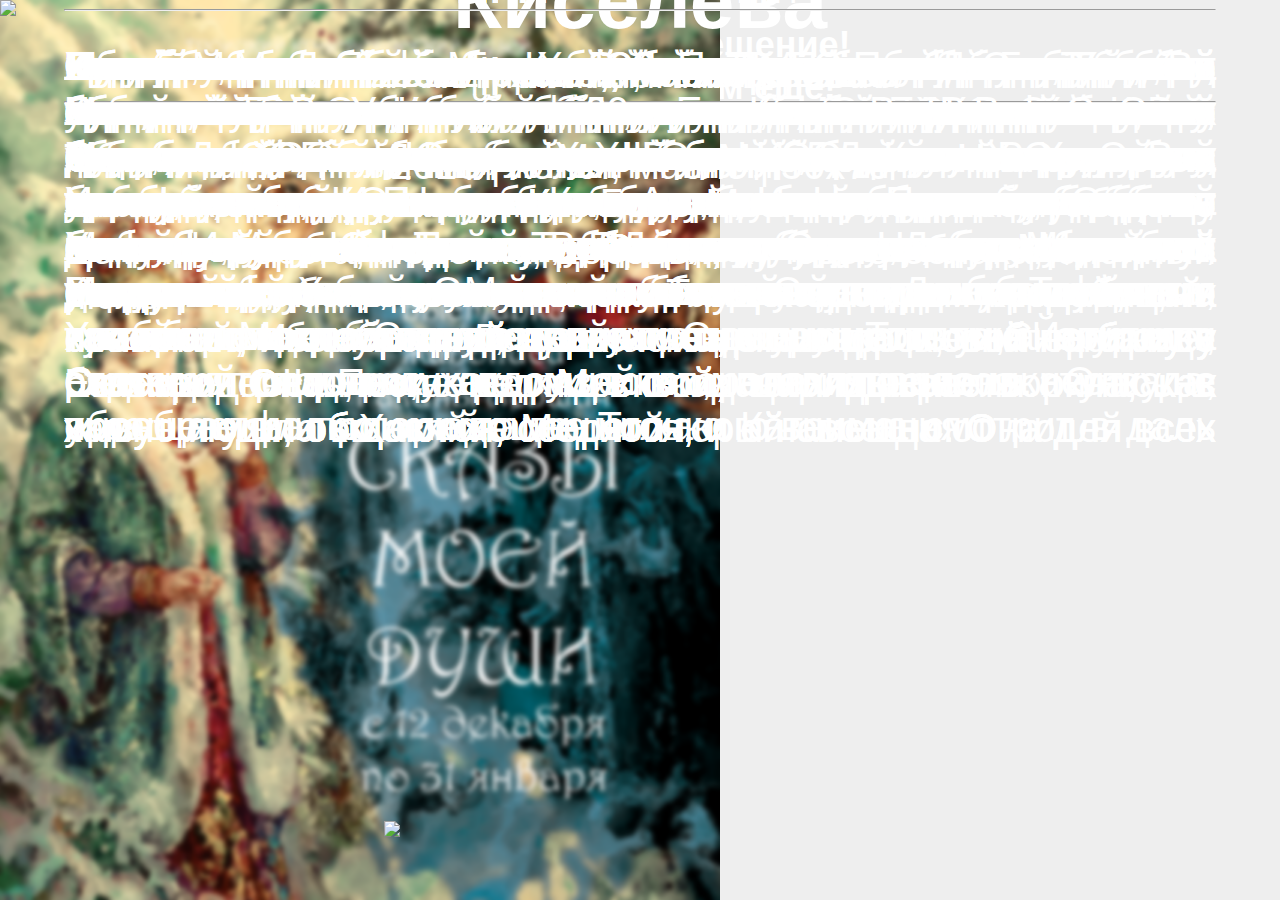
==== commit f0b76b30: "Add files via upload" ====
--- a/index.html
+++ b/index.html
@@ -2,7 +2,7 @@
 <html lang="en">
 <head>
   <meta charset="utf-8">
-  <title>Великий шелковый путь</title>
+  <title>Сказы моей души</title>
   <!-- Link Swiper's CSS -->
   <link rel="stylesheet" href="style.css">
 
@@ -101,648 +101,739 @@
       </div>
                     <div class="swiper-slide">
       	<div id="attributes">
-	      	<div id="image"><img src="silkway/greatSilkRoadFour01_.jpg" width="500px"></div>  	
-      		<div id="author"><h3>Ахметжан Калиолла</h3></div>
-      		<div id="country"><h6>г. Астана, Казахстан</h6></div>
-      		<hr>
-      		<div id="title"><h1>Принцесса и рыцарь</h1></div>
-      		<hr>
-      		<div id="info"><p>2010 | холст, масло | 100x80</p></div>
-  		<div id="text"><p>Средневековая сказка в витражном стиле ппо мотивам киргизского эпоса "Манас". Картина знакомит с национальным воинским облачением и женским костюмом.</p></div>
-      	</div>
-      </div>
-              <div class="swiper-slide">
-      	<div id="attributes">
-	      	<div id="image"><img src="silkway/greatSilkRoadFour02_.jpg" width="500px"></div>  	
-      		<div id="author"><h3>Виктория Рабжаева</h3></div>
-      		<div id="country"><h6>г. Улан-Удэ, Россия</h6></div>
-      		<hr>
-      		<div id="title"><h1>Отдыхающий воин</h1></div>
-      		<hr>
-      		<div id="info"><p>2010 | холст, масло | 53.5x69</p></div>
-  		<div id="text"><p>По мотивам бурятского эпоса "Абай Гэсэр". Автор создает собирательный образ воина, посланного богами на землю для защиты людей от сил.</p></div>
-      	</div>
-      </div>
-                         <div class="swiper-slide">
-      	<div id="attributes">
-	      	<div id="image"><img src="silkway/greatSilkRoadFour03_.jpg" width="500px"></div>  	
-      		<div id="author"><h3>Салават Гилязетдинов</h3></div>
-      		<div id="country"><h6>г. Уфа, Россия</h6></div>
-      		<hr>
-      		<div id="title"><h1>Акбузат</h1></div>
-      		<hr>
-      		<div id="info"><p>2010 | холст, акрил | 80x90</p></div>
-  		<div id="text"><p>По мотивам башкирского героического эпоса "Акбузат". Художник изобразил главного героя - бесстрашного Хаубана на волшебном коне - и возлюбленную героя - красавицу Нэркэс. В эпосе "Акубзат" Хаубан отправляется в подводное царство Шульгена в поисках украденного дивами крылатого коня-тулпара Акабузата и алмазного меча Урал-Батыра. Он уничтожает дэвов и драконов, разрушает подводное царство, откуда освобождает коня и получает меч. Вместе с Акбузатоv он возвращается на землю и освобождает свой народ от рабства хана Масима, освобождает украденных дивами девушек и женится на дочери подводного царя Нэркэс.</p></div>
-      	</div>
-      </div>
+	      	<div id="image"><img src="tales/01.JPG" width="500px"></div>  	
+      		<div id="author"><h3>Галина Левшич</h3></div>
+      		<hr>
+      		<div id="title"><h1>Сказка «Алёнушка и братец Иванушка»</h1></div>
+      		<hr>
+      		<div id="info"><p>2008 | оргалит, масло | 60x70</p></div>
+  		<div id="text"><p>Образ девушки у водоема, которая находится в тени она мила и чиста, но грусть и переживание по своему братцу воплощены в затемнении переднего плана, когда как омут освещен лучами солнца, как луч надежды и любви, к спасению Иванушки. Девушка смотрит в даль, она понимает безысходность, но ее взгляд в ожидании спасителя…</p></div>
+      	</div>
+      </div>
+            
                     <div class="swiper-slide">
       	<div id="attributes">
-	      	<div id="image"><img src="silkway/greatSilkRoadFour04_.jpg" width="500px"></div>  	
-      		<div id="author"><h3>Виктория Рабжаева</h3></div>
-      		<div id="country"><h6>г. Улан-Удэ, Россия</h6></div>
-      		<hr>
-      		<div id="title"><h1>Гонец</h1></div>
-      		<hr>
-      		<div id="info"><p>2010 | холст, масло | 73.5x90</p></div>
-  		<div id="text"><p>По мотивам бурятского эпоса "Абай Гэсэр". Автор создает собирательный образ воина, посланного богами на землю для защиты людей от сил.</p></div>
-      	</div>
-      </div>
-             <div class="swiper-slide">
-      	<div id="attributes">
-	      	<div id="image"><img src="silkway/greatSilkRoadFour05_.jpg" width="500px"></div>  	
-      		<div id="author"><h3>Николай Чепоков</h3></div>
-      		<div id="country"><h6>с. Турочак, Россия</h6></div>
-      		<hr>
-      		<div id="title"><h1>Катунь и Бий - рождения Алтая</h1></div>
-      		<hr>
-      		<div id="info"><p>2013 | бумага, тушь | 47.5x63</p></div>
-  		<div id="text"><p>По мотивам алтайского эпоса. Образы реки Катуни (женское начало) и реки Бий (мужское начало) дарят жизнь алтайской природе и человеку.</p></div>
-      	</div>
-      </div>
-                    <div class="swiper-slide">
-      	<div id="attributes">
-	      	<div id="image"><img src="silkway/greatSilkRoadFour07_.jpg" width="500px"></div>  	
-      		<div id="author"><h3>Магауия Канленов</h3></div>
-      		<div id="country"><h6>г. Алматы, Казахстан</h6></div>
-      		<hr>
-      		<div id="title"><h1>Кочевье</h1></div>
-      		<hr>
-      		<div id="info"><p>2012 | бумага, линогравюра | 40x50</p></div>
-  		<div id="text"><p>Обращение художника к древнему эпосу, древним обычаям является своеобразным обращением к "колыбельной" своего народа. Творчески перерабатывая искуссвто предков, мастер выражает свои идеи языком современной изобразительной стилистики. Оригинальное видение родины-колыбели отражено в работе автора.</p></div>
-      	</div>
-      </div>
-                   <div class="swiper-slide">
-      	<div id="attributes">
-	      	<div id="image"><img src="silkway/greatSilkRoadThree19_.jpg" width="500px"></div>  	
-      		<div id="author"><h3>Нина Власова</h3></div>
-      		<div id="country"><h6>г. Елабуга, Россия</h6></div>
-      		<hr>
-      		<div id="title"><h1>День</h1></div>
-      		<hr>
-      		<div id="info"><p>2015 | цветная бумага, гуашь | 50x60</p></div>
-  		<div id="text"><p>Колоритом Востока веет и от выполненной на цветном картоне графики художницы, выбравшей для воплощения своего замысла узбекские мотивы и женский образ, представленный молодой женщиной с закрытими глазами, держащей кувшин на плече, позади неё — арочные окна, в которых видна пустыня с уходящим вдаль караваном верблюдов.</p></div>
-      	</div>
-      </div>
-                    <div class="swiper-slide">
-      	<div id="attributes">
-	      	<div id="image"><img src="silkway/greatSilkRoadThree20_.jpg" width="500px"></div>  	
-      		<div id="author"><h3>Нина Власова</h3></div>
-      		<div id="country"><h6>г. Елабуга, Россия</h6></div>
-      		<hr>
-      		<div id="title"><h1>Ночь</h1></div>
-      		<hr>
-      		<div id="info"><p>2015 | цветная бумага, гуашь | 50x60</p></div>
-  		<div id="text"><p>Колоритом Востока веет и от выполненной на цветном картоне графики художницы, выбравшей для воплощения своего замысла узбекские мотивы и женский образ, представленный молодой женщиной, играющей на музыкальном инструменте. Склонив голову и закрыв глаза, она вслушивается в тягучую мелодию. Позади неё — арочные окна, в которых видны месяц, мечеть и напоминающие витражи полоски неба, реки, берегов, дороги... На обнажённую фигуру женщины накинута ажурная ткань с тончайшими узорами в виде «огурцов», цветов и орнаментов.</p></div>
-      	</div>
-      </div>
-            <div class="swiper-slide">
-      	<div id="attributes">
-	      	<div id="image"><img src="silkway/greatSilkRoadOne10_.jpg" width="500px"></div>  	
-      		<div id="author"><h3>Окутан Айгуль</h3></div>
-      		<div id="country"><h6>г. Стамбул, Турция</h6></div>
-      		<hr>
-      		<div id="title"><h1>Триптих. Шелковый путь Встречи и судьбы</h1></div>
-      		<hr>
-      		<div id="info"><p>2015 | бумага, краска, эбру | 38.5x24.5</p></div>
-      		<div id="text"><p>Графическая работа выполнена в необычной технике эбру, которая известна в Турции испокон веков. Эта техника сродни монотипии, только здесь отпечаток на бумаге получают красками, с помощью которых изображение задаётся на поверхности специальной жидкости. В триптихе автора выполненные таким способом оттиски на бумаге представляют собой яркий красочный фон, дополненный миниатюрами.</p></div>
-      	</div>
-      </div>
-            <div class="swiper-slide">
-        <div id="attributes">
-	      	<div id="image"><img src="silkway/greatSilkRoadOne05_.jpg" width="500px"></div>  	
-      		<div id="author"><h3>Чжан Хао</h3></div>
-      		<div id="country"><h6>г. Куньмин, Китай</h6></div>
-      		<hr>
-      		<div id="title"><h1>Великий шелковый путь</h1></div>
-      		<hr>
-      		<div id="info"><p>2015 | бумага, акварель | 40x50</p></div>
-      		<div id="text"><p>Об истоках шёлкового пути рассказывает зрителям выполненная акварелью многофигурная композиция китайского студента Санкт-Петербургского государственного академического института живописи, скульптуры и архитектуры им. И.Е.Репина Чжана Хао. Он изобразил своих соотечественников за сбором каравана. Это единственная работа, дающая представление о традиционной национальной одежде и причёсках китайцев; о том, как упаковывались тюки с шёлком перед отправкой, и каким образом поклажа крепилась на спинах верблюдов. Видно, что студент-старшекурсник хорошо овладел русской школой реалистического искусства: детально выписаны лица и одежда людей, фигуры животных, естественны и пластичны их позы и жесты.</p></div>
-      	</div></div>
-      	        <div class="swiper-slide">
-      	<div id="attributes">
-	      	<div id="image"><img src="silkway/greatSilkRoadFour09_.jpg" width="500px"></div>  	
-      		<div id="author"><h3>Виталий Петров (Праски Витти)</h3></div>
-      		<div id="country"><h6>г. Чебоксары, Россия</h6></div>
-      		<hr>
-      		<div id="title"><h1>Диптих. Обретение новой Родины</h1></div>
-      		<hr>
-      		<div id="info"><p>2010 | холст, масло | 100x200</p></div>
-  		<div id="text"><p>Работа по мотивам тюркской легенды о кочевниках, повествующей о том, что место, где остановится корова или бык, является подходящим и безопасным для жилья. Напряженная драматургия и нестандартное, яркое и символически-образное решение диптиха художника привлекают к нему особое внимание. Мир, который переносит на своих плечах герой-мигрант, изображен в форме огромного красного колеса.</p></div>
-      	</div>
-      </div>
-              <div class="swiper-slide">
-      	<div id="attributes">
-	      	<div id="image"><img src="silkway/greatSilkRoadFour08_.jpg" width="500px"></div>  	
-      		<div id="author"><h3>Валерий Воробьев</h3></div>
-      		<div id="country"><h6>г. Сергиев-Посад, Россия</h6></div>
-      		<hr>
-      		<div id="title"><h1>Вся ты прекрасна</h1></div>
-      		<hr>
-      		<div id="info"><p>2013 | холст, масло | 80x80</p></div>
-  		<div id="text"><p>По мотивам библейской истории для фольклорного театра про израильского царя Соломона и его возлюбленную.</p></div>
-      	</div>
-      </div>
-                        <div class="swiper-slide">
-      	<div id="attributes">
-	      	<div id="image"><img src="silkway/greatSilkRoadOne24_.jpg" width="500px"></div>  	
-      		<div id="author"><h3>Базаров Умеджон</h3></div>
-      		<div id="country"><h6>г. Душанбе, Таджикистан</h6></div>
-      		<hr>
-      		<div id="title"><h1>Триптих. Разведение гусениц тутового шелкопряда</h1></div>
-      		<hr>
-      		<div id="info"><p>2015 | холст, масло | 50x210</p></div>
-  		<div id="text"><p>Ни сам Великий шёлковый путь, ни главный товар, благодаря которому он возник, не были бы возможны без довольно невзрачной ночной бабочки, гусеницы которой делают для окукливания кокон из шёлковых нитей. Автору не раз приходилось самому наблюдать за тем, как их разводят для получения коконов. Именно этой теме и посвятил таджикский художник живописный триптих, напоминающий яркую пёструю ткань, на которой видны изображения бабочек, гусениц, коконов, тутовых листьев, сосудов, узоров, орнаментов. Особая роль в триптихе уделена гренам - яйцам бабочки тутового шелкопряда, предназначаемым для размножения шелковичного червя. По легенде в Среднюю Азию шелководство пришло из китайского уезда Хотан. Туда его занесла дочь китайского императора, вышедшая замуж за местного владетеля. Легенда гласит, что девушка, боясь быть уличенной в похищении тутового шелкопряда, вывоз которого из Китая строго запрещен, вплела похищенные коконы в свои косы и, приехав в Хотан, вывела из них бабочек и получила первые яйца шелковичных червей.</p></div>
-      	</div>
-      </div>
-           	<div class="swiper-slide">
-        <div id="attributes">
-	      	<div id="image"><img src="silkway/greatSilkRoadOne06_.jpg" width="500px"></div>  	
-      		<div id="author"><h3>Ван Тинтин</h3></div>
-      		<div id="country"><h6>г. Баотоу, Китай</h6></div>
-      		<hr>
-      		<div id="title"><h1>Турфан</h1></div>
-      		<hr>
-      		<div id="info"><p>2015 | холст, масло | 50x40</p></div>
-      		<div id="text"><p>Автор - китайская художница, недавно получившая диплом академического института им. И.Е.Репина. Турфан - один из китайских городов, который являлся одним из важных пунктов Великого шелкового пути. "Огненная земля" Турфана - самое жаркое место в Китае. Зеленый оазис посреди пустыни, обдуваемый со всех сторон ветрами, таким в течении двух тысяч лет представал перед глазами усталых путников город Турфан. На картине словно сёстры-близняшки сидят четыре темноволосые девушки в одинаковых шапочках и платьицах с рукавами-фонариками. Трое посмеиваются над четвёртой, а она, закрыв глаза, страдальчески что-то переживает. Светлый фон и платья девушек в жёлтых, розовых и сиреневых бликах придают картине лёгкость и воздушность.</p></div>
-      	</div>
-      </div>
-           	<div class="swiper-slide">
-        <div id="attributes">
-	      	<div id="image"><img src="silkway/greatSilkRoadOne07_.jpg" width="500px"></div>  	
-      		<div id="author"><h3>Ван Тинтин</h3></div>
-      		<div id="country"><h6>г. Баотоу, Китай</h6></div>
-      		<hr>
-      		<div id="title"><h1>Путь</h1></div>
-      		<hr>
-      		<div id="info"><p>2015 | холст, масло | 50x40</p></div>
-      		<div id="text"><p>Автор - китайская художница, недавно получившая диплом академического института им. И.Е.Репина. По Великому шелковому пути наравне с мужчинами путешествовали и женщины. На картине изображены верблюды и ведущая за повод одного из них высокая стройная женщина, закутанная в чёрную чадру.</p></div>
-      	</div></div>
-      	        <div class="swiper-slide">
-      	<div id="attributes">
-	      	<div id="image"><img src="silkway/greatSilkRoadFour12_.jpg" width="500px"></div>  	
-      		<div id="author"><h3>Фаррух Ахмадалиев</h3></div>
-      		<div id="country"><h6>г. Ташкент, Узбекистан</h6></div>
-      		<hr>
-      		<div id="title"><h1>Тишина</h1></div>
-      		<hr>
-      		<div id="info"><p>2012 | холст, масло | 60x40</p></div>
-  		<div id="text"><p>Композиция навеяна детскими воспоминаниями художника о доме.</p></div>
-      	</div>
-      </div>
-                    <div class="swiper-slide">
-      	<div id="attributes">
-	      	<div id="image"><img src="silkway/greatSilkRoadFour13_.jpg" width="500px"></div>  	
-      		<div id="author"><h3>Арыков Бообек</h3></div>
-      		<div id="country"><h6>г. Бишкек, Киргизия</h6></div>
-      		<hr>
-      		<div id="title"><h1>Народные истоки. Преемственность</h1></div>
-      		<hr>
-      		<div id="info"><p>2015 | холст, акрил | 100x90</p></div>
-  		<div id="text"><p>Для автора олицетворением культуры собственного народа являются киргизские ковры, которые вместе с китайскими тканями торговцы везли по Великому шелковому пути. В картине автор отразил момент обучения искусству ковроделия долодых женщин старой, умудренной жизненным опытом мастерицей.</p></div>
-      	</div>
-      </div>
-      <div class="swiper-slide">
-      	<div id="attributes">
-	      	<div id="image"><img src="silkway/greatSilkRoadTwo02_.jpg" width="500px"></div>  	
-      		<div id="author"><h3>Билалова Чулпан</h3></div>
-      		<div id="country"><h6>г. Москва, Россия</h6></div>
-      		<hr>
-      		<div id="title"><h1>Степная Мадонна</h1></div>
-      		<hr>
-      		<div id="info"><p>2015 | холст, акрил | 100x80</p></div>
-      		<div id="text"><p>Девушка из знатного рода сидит в светлой юрте в ожидании какого-то очень значимого в её жизни события. Об этом можно судить по её праздничной одежде насыщенного красного цвета и косам, уложенным в экзотическую причёску в виде двух больших рогов, символизирующих у степных народов плодородие и богатство. Кротостью и загадочностью веет от этого необычного и яркого образа дочери степей.</p></div>
-      	</div>
-      </div>
-                        <div class="swiper-slide">
-      	<div id="attributes">
-	      	<div id="image"><img src="silkway/greatSilkRoadOne19_.jpg" width="500px"></div>  	
-      		<div id="author"><h3>Юристанбек Шыгаев</h3></div>
-      		<div id="country"><h6>г. Бишкек, Киргизия</h6></div>
-      		<hr>
-      		<div id="title"><h1>Царица</h1></div>
-      		<hr>
-      		<div id="info"><p>2015 | холст, масло | 100x80</p></div>
-  		<div id="text"><p>В своей работе автор превозносит женщину. Композиция построена на символах кочевой архаики и национального орнамента, уходящих корнями в киргизский эпос. Здесь художник в полной мере использовал современный язык искусства. Эта картина - альянс современного языка в стиле Хоана Миро и традиционного сознания с архетипами первобытной Венеры, женщины-вазы, колесницы. Примитивистский язык автор использует рационально и декоративно одновременно.</p></div>
-      	</div>
-      </div>
-                            <div class="swiper-slide">
-      	<div id="attributes">
-	      	<div id="image"><img src="silkway/greatSilkRoadThree01_.jpg" width="500px"></div>  	
-      		<div id="author"><h3>Нелли Акчурина</h3></div>
-      		<div id="country"><h6>г. Уфа, Россия</h6></div>
-      		<hr>
-      		<div id="title"><h1>Молитва</h1></div>
-      		<hr>
-      		<div id="info"><p>2015 | холст, смешанная техника | 100x80/p></div>
-  		<div id="text"><p>В центре картины изображена мечеть, увенчанная огромным полумесяцем, а на фоне её — женщина, сложившая руки в молитвенном жесте. Закрытые глаза свидетельствуют о глубоком сосредоточении. О чём она молится? Может быть, о том, чтобы живыми и невредимыми вернулись её близкие, отправившиеся в долгий и трудный путь. Вертикально-линейная композиция работы, большая часть которой состоит из полос разного цвета и ширины, ассоциируется одновременно и с устремлённой вверх молитвой, и с полотнами тканей.</p></div>
-      	</div>
-      </div>
-      <div class="swiper-slide">
-      	<div id="attributes">
-	      	<div id="image"><img src="silkway/greatSilkRoadTwo01_.jpg" width="500px"></div>  	
-      		<div id="author"><h3>Билалова Чулпан</h3></div>
-      		<div id="country"><h6>г. Москва, Россия</h6></div>
-      		<hr>
-      		<div id="title"><h1>Акын (Сказитель)</h1></div>
-      		<hr>
-      		<div id="info"><p>2015 | холст, акрил | 100x120</p></div>
-      		<div id="text"><p>Полотно без лишних комментариев захватывает зрителя и словно погружает его в глубину веков, когда даже книги были великой редкостью и многое передавалось из уст в уста. О чём рассказывает этот древний старец? О легендах и преданиях разных народов, о необычных приключениях, случившихся во время путешествия по Великому шёлковому пути? — Мы этого не знаем. Но его огромное, чуть ли не на весь холст лицо, изборождённое глубокими морщинами, с закрытыми глазами и открытым, вещающим ртом, притягивает взгляд и производит необычайно сильное впечатление.</p></div>
-      	</div>
-      </div>
-      <div class="swiper-slide">
-        <div id="attributes">
-	      	<div id="image"><img src="silkway/greatSilkRoadFour15_.jpg" width="500px"></div>  	
-      		<div id="author"><h3>Тюлай Дениз</h3></div>
-      		<div id="country"><h6>г. Стамбул, Турция</h6></div>
-      		<hr>
-      		<div id="title"><h1>Полет</h1></div>
-      		<hr>
-      		<div id="info"><p>2014 | холст, масло | 90x110</p></div>
-      		<div id="text"><p>Легким прозрачным батиком выглядит картина, интерпретирующая Елабугу как город птиц. В импрессионистической манере автор пишет одиноко летящую птицу над бушующим пейзажем. Вдали на берегу едва проглядывает маленьким пятном Чертово городище.</p></div>
-      	</div>
-      </div>
-                          <div class="swiper-slide">
-      	<div id="attributes">
-	      	<div id="image"><img src="silkway/greatSilkRoadThree26_.jpg" width="500px"></div>  	
-      		<div id="author"><h3>Светлана Архипова</h3></div>
-      		<div id="country"><h6>г. Елабуга, Россия</h6></div>
-      		<hr>
-      		<div id="title"><h1>Мираж</h1></div>
-      		<hr>
-      		<div id="info"><p>2015 | коллаж, акрил | 70x70</p></div>
-  		<div id="text"><p>На маршрутах Великого шелкового пути случалось, что перед взором измученных жарой и жаждой путешественников представали в знойной пустыне не реальные караван-сараи или города, а лишь видения, миражи. Именно такой момент взяла за основу своего сюжета художница. Интересна смешанная техника, в которой выполнена её работа. Вначале автор наклеила на холст взятые из журналов кусочки цветных иллюстраций со сходной коричневой гаммой. Затем с помощью ацетона сняла лишнюю краску. Благодаря такой основе ей легко удалось получить на картине имитацию безжизненной каменистой пустыни. Примечательно, что вместо каравана автор изобразила только глубокие тёмные тени, которые он отбрасывает в лучах заходящего солнца. Контраст с ними составляет мираж далёкого белого города с высокими минаретами.</p></div>
-      	</div>
-      </div>
-      <div class="swiper-slide">
-      	<div id="attributes">
-	      	<div id="image"><img src="silkway/greatSilkRoadTwo15_.jpg" width="500px"></div>  	
-      		<div id="author"><h3>Горбачев Сергей</h3></div>
-      		<div id="country"><h6>г. Киров, Россия</h6></div>
-      		<hr>
-      		<div id="title"><h1>Кормчий</h1></div>
-      		<hr>
-      		<div id="info"><p>2015 | холст, акрил | 60x100</p></div>
-      		<div id="text"><p>Ведущий ладью кормчий - тот, кто находился на корме ранних парусных кораблей и орудовал рулевым веслом, вел судно в нужном направлении.</p></div>
-      	</div>
-      </div>
-              <div class="swiper-slide">
-      	<div id="attributes">
-	      	<div id="image"><img src="silkway/greatSilkRoadTwo18_.jpg" width="500px"></div>  	
-      		<div id="author"><h3>Сергей Горбачев</h3></div>
-      		<div id="country"><h6>г. Киров, Россия</h6></div>
-      		<hr>
-      		<div id="title"><h1>Морской караван</h1></div>
-      		<hr>
-      		<div id="info"><p>2015 | бумага, акрил | 60x80</p></div>
-  		<div id="text"><p>Работа автора напоминает, что шелка везли не только по суше.</p></div>
-      	</div>
-      </div>
-        <div class="swiper-slide">
-      	<div id="attributes">
-	      	<div id="image"><img src="silkway/greatSilkRoadFour18_.jpg" width="500px"></div>  	
-      		<div id="author"><h3>Игорь Тухватуллин</h3></div>
-      		<div id="country"><h6>г. Елабуга, Россия</h6></div>
-      		<hr>
-      		<div id="title"><h1>Река между берегов</h1></div>
-      		<hr>
-      		<div id="info"><p>2013 | холст, масло | 80x100</p></div>
-  		<div id="text"><p>Сюжет картины открыт своими образами зрителю, воплощает идею выбора совместного пути в семейной и творческой жизни.</p></div>
-      	</div>
-      </div>
-                    <div class="swiper-slide">
-      	<div id="attributes">
-	      	<div id="image"><img src="silkway/greatSilkRoadFour19_.jpg" width="500px"></div>  	
-      		<div id="author"><h3>Айнагозель Нурыева</h3></div>
-      		<div id="country"><h6>г. Мары, Туркменистан</h6></div>
-      		<hr>
-      		<div id="title"><h1>Амазонка II</h1></div>
-      		<hr>
-      		<div id="info"><p>2014 | холст, масло | 80x80</p></div>
-  		<div id="text"><p>Работа по мотивам легенды о рождении гранатового дерева. Белый бык олицетворяет созидательную силу и честь.</p></div>
-      	</div>
-      </div>
-            	<div class="swiper-slide">
-        <div id="attributes">
-	      	<div id="image"><img src="silkway/greatSilkRoadOne13_.jpg" width="500px"></div>  	
-      		<div id="author"><h3>Радина Батпенова</h3></div>
-      		<div id="country"><h6>г. Актобе, Казахстан</h6></div>
-      		<hr>
-      		<div id="title"><h1>Базар</h1></div>
-      		<hr>
-      		<div id="info"><p>2015 | холст, масло | 100x80</p></div>
-      		<div id="text"><p>Общеизвестно, что караванными путями везли не только товары. Благодаря им между народами совершался обмен культурными ценностями и научными достижениями. Получая на новой почве дальнейшее развитие, идеи и открытия возвращались на исконную родину в ином, более обогащённом и совершенном виде. Это образно показала в своём живописном полотне автор картины. В работе-перевёртыше изображены два слона, один из которых выполнен в доминирующих жёлто-зелёных тонах с голубыми и синими узорами по ушам и хоботу, а другой — в преобладающей жёлто-оранжевой гамме с красно-зелёными рисунками в виде цветов и растительного орнамента. Нежная палитра с тонкими цветовыми переходами придаёт её работе лёгкость и изящество.</p></div>
-      	</div></div>
-        <div class="swiper-slide">
-      	<div id="attributes">
-	      	<div id="image"><img src="silkway/greatSilkRoadFour20_.jpg" width="500px"></div>  	
-      		<div id="author"><h3>Рамиль Мигранов</h3></div>
-      		<div id="country"><h6>г. Уфа, Россия</h6></div>
-      		<hr>
-      		<div id="title"><h1>Рамайрамиль</h1></div>
-      		<hr>
-      		<div id="info"><p>2012 | холст, масло | 100x75</p></div>
-  		<div id="text"><p>Традиции национального наследия органично проявляются в мотивах, невеянных детскими воспоминаниями.</p></div>
-      	</div>
-      </div>
-      <div class="swiper-slide">
-      	<div id="attributes">
-	      	<div id="image"><img src="silkway/greatSilkRoadThree04_.jpg" width="500px"></div>  	
-      		<div id="author"><h3>Байрамгулова Айгуль</h3></div>
-      		<div id="country"><h6>г. Уфа, Россия</h6></div>
-      		<hr>
-      		<div id="title"><h1>Хумай - Дочь Солнца</h1></div>
-      		<hr>
-      		<div id="info"><p>2015 | холст, масло | 100x90</p></div>
-      		<div id="text"><p>В картине автор обращается к образу девушки-птицы, встречающемуся в сказках и легендах многих народов. Яркая, красочная композиция, построенная на сочетаниях и контрастах жёлтого, красного и коричневого цветов, включает башкирские орнаменты и элементы одежды. Согласно иранским и арабским текстам, Хумай представлялась как волшебная птица-феникс, вещая птица. Считалось, что она делает царем человека, на которого бросает свою тень. Имя Хомаюн или Хумоюг/Хумаюн в персидском языке означает "счастливый, августейший". В арабизированной мифологии Средней Азии Хумай считалась птицей счастья, "хума солнца", "хума счастья". Существовало предание, что убивший птицу Хумай умрет в течении сорока дней.</p></div>
-      	</div>
-	      </div>
-      	            <div class="swiper-slide">
-      	<div id="attributes">
-	      	<div id="image"><img src="silkway/greatSilkRoadFour21_.jpg" width="500px"></div>  	
-      		<div id="author"><h3>Патимат Гусейнова</h3></div>
-      		<div id="country"><h6>г. Махачкала, Россия</h6></div>
-      		<hr>
-      		<div id="title"><h1>Шепот предков</h1></div>
-      		<hr>
-      		<div id="info"><p>2014 | холст, акрил, смешанная техника | 100x80</p></div>
-  		<div id="text"><p>Взяв мотивами своих картин образцы уникальной "великентской керамики" эпохи ранней бронзы и бронзовых зеркал, автор создает величественные монументальные композиции, воспроизводя живописными средствами натуральную фактуру предметов. Металл блестит при свете, а камень выглядит то шероховатым, то гладким, что создает осязаемую иллюзию истинности изображаемых объектов. Таким образом, исследуя прошлое, художник приглашает нас в историческое путешествие и преподносит смутное, мистическое ощущение как порыв отдаться инстинкту кочевника.</p></div>
-      	</div>
-      </div>
-      <div class="swiper-slide">
-      	<div id="attributes">
-	      	<div id="image"><img src="silkway/greatSilkRoadThree13_.jpg" width="500px"></div>  	
-      		<div id="author"><h3>Рабис Саляхов</h3></div>
-      		<div id="country"><h6>г. Казань, Россия</h6></div>
-      		<hr>
-      		<div id="title"><h1>Караванщик</h1></div>
-      		<hr>
-      		<div id="info"><p>2015 | холст, масло | 100x100</p></div>
-  		<div id="text"><p>Тихую радость излучает лицо женщины на холсте автора. Позади томительные дни и ночи ожидания. Вот он — её любимый — совсем рядом. Вид задумчив, словно перед его мысленным взором всё ещё проходят картины минувшего пути.</p></div>
-      	</div>
-	    </div>
-        <div class="swiper-slide">
-      	<div id="attributes">
-	      	<div id="image"><img src="silkway/greatSilkRoadTwo25_.jpg" width="500px"></div>  	
-      		<div id="author"><h3>Салават Гилязетдинов</h3></div>
-      		<div id="country"><h6>г. Уфа, Россия</h6></div>
-      		<hr>
-      		<div id="title"><h1>Шелковый путь. Встреча</h1></div>
-      		<hr>
-      		<div id="info"><p>2015 | конгрев, авторская техника | 100x90</p></div>
-  		<div id="text"><p>Работа, выполненная в авторской технике конгрева, через изображение орла, коня, юрты, воина, гостеприимной женщины с пиалой в руках отражает дух Великой степи, в которой воины-кочевники обеспечивали безопасность торговых караванов.</p></div>
-      	</div>
-      </div>
-      	<div class="swiper-slide">
-        <div id="attributes">
-	      	<div id="image"><img src="silkway/greatSilkRoadOne04_.jpg" width="500px"></div>  	
-      		<div id="author"><h3>Тюлай Дениз</h3></div>
-      		<div id="country"><h6>г. Стамбул, Турция</h6></div>
-      		<hr>
-      		<div id="title"><h1>Бумеранг</h1></div>
-      		<hr>
-      		<div id="info"><p>2015 | холст, масло | 100x90</p></div>
-      		<div id="text"><p>Общеизвестно, что караванными путями везли не только товары. Благодаря им между народами совершался обмен культурными ценностями и научными достижениями. Получая на новой почве дальнейшее развитие, идеи и открытия возвращались на исконную родину в ином, более обогащенном виде. Это образно показала в своей работе-перевертыше автор картины.</p></div>
-      	</div></div>
-      	      <div class="swiper-slide">
-      	<div id="attributes">
-	      	<div id="image"><img src="silkway/greatSilkRoadOne18_.jpg" width="500px"></div>  	
-      		<div id="author"><h3>Юристанбек Шыгаев</h3></div>
-      		<div id="country"><h6>г. Бишкек, Киргизия</h6></div>
-      		<hr>
-      		<div id="title"><h1>Колесница Великого шелкового пути</h1></div>
-      		<hr>
-      		<div id="info"><p>2015 | холст, масло | 100x100</p></div>
-      		<div id="text"><p>Художник воплотил свое символическое видение Великого шелкового пути в виде огромной запряжённой быками колесницы, открывающейся взгляду с высоты птичьего полёта. Повозка разделена на множество частей, в каждой из которых своё изображение: стилизованных людей, животных, рыб и различных знаков. Эта манера автора, получившая современное название трансавангард, берёт своё начало в наскальных линейных рисунках, сохранившихся на древних каменных изваяниях — балбалах. Однако киргизский художник лишь отталкивается от них, создавая свой собственный изобразительный язык, обогащённый многообразием форм и цвета.</p></div>
-      	</div>
-      </div>
-                    <div class="swiper-slide">
-      	<div id="attributes">
-	      	<div id="image"><img src="silkway/greatSilkRoadFour24_.jpg" width="500px"></div>  	
-      		<div id="author"><h3>Дмитрий Холин</h3></div>
-      		<div id="country"><h6>г. Владимир, Россия</h6></div>
-      		<hr>
-      		<div id="title"><h1>Круг-оберег</h1></div>
-      		<hr>
-      		<div id="info"><p>2013 | холст, масло | 90x90</p></div>
-  		<div id="text"><p>На картине изображены обереги, заключенные в круг, что способствует еще большей концентрации положительной энергии.</p></div>
-      	</div>
-      </div>
-        <div class="swiper-slide">
-      	<div id="attributes">
-	      	<div id="image"><img src="silkway/greatSilkRoadFour25_.jpg" width="500px"></div>  	
-      		<div id="author"><h3>Камиль Муллашев</h3></div>
-      		<div id="country"><h6>г. Астана, Казахстан</h6></div>
-      		<hr>
-      		<div id="title"><h1>Степная Мадонна</h1></div>
-      		<hr>
-      		<div id="info"><p>2012 | холст, масло | 100x90</p></div>
-  		<div id="text"><p>Материнский образ - образ красоты и гармонии.</p></div>
-      	</div>
-      </div>
-                             <div class="swiper-slide">
-      	<div id="attributes">
-	      	<div id="image"><img src="silkway/greatSilkRoadFour52_.jpg" width="500px"></div>  	
-      		<div id="author"><h3>Салават Гилязетдинов</h3></div>
-      		<div id="country"><h6>г. Уфа, Россия</h6></div>
-      		<hr>
-      		<div id="title"><h1>Алпамыш. Сон</h1></div>
-      		<hr>
-      		<div id="info"><p>2010 | оргалит, бумага ручного литья, конгрев | 80x90/p></div>
-  		<div id="text"><p>По мотивам башкирского героического эпоса "Алпамыш и Барсын-хылуу", в котором описывается борьба за независимость народа. Главный герой Алпамыш изображен в окружении символов степной кочевой жизни. Алпамыш чудесным образом после вмешательства святого рождается у бездетного главы племени кунгрант. Святой покровитель наделяет его также магической неуязвимостью. По велению свыше Алпамыш с колыбели обручен с красавицей Барчин. Отец Барчин поссорился с отцом Алпамыша и откочевал со своим родом в страну калмыков. Калмыцкие богатыри пытаются заставить Барчин выйти замуж за одного из них. Узнав об этом, Алпамыш отправляется к ней на помощь. Победив соперников в состязаниях, он женится на Барчин и увозит ее на родину. Вскоре, узнав, что тесть терпит притеснения от калмыков, Алпамыш совершает новый поход в их страну, но попадает в плен и семь лет проводит в подземной темнице. Бежав оттуда, он возвращается домой и узнает, что новый правитель вверг его семью в нищету и пытается заставить Барчин стать его женой, а свадьба назначена на тот же день. Неузнанный, Алпамыш проникает на свадебный пир и, оказавшись единственным, кто смог натянуть старый богатырский лук, он побеждает в состязаниях по стрельбе. Будучи затем узнан, он вместе с друзьями истребляет своих врагов и вновь объединяет народ под своей властью.</p></div>
-      	</div>
-      </div>
-             <div class="swiper-slide">
-      	<div id="attributes">
-	      	<div id="image"><img src="silkway/greatSilkRoadOne25_.jpg" width="500px"></div>  	
-      		<div id="author"><h3>Тачджамал Гылычдурдыева</h3></div>
-      		<div id="country"><h6>г. Ашхабад, Туркменистан</h6></div>
-      		<hr>
-      		<div id="title"><h1>Прибытие каравана в Караван-Сарай</h1></div>
-      		<hr>
-      		<div id="info"><p>2015 | холст, масло | 75x74</p></div>
-  		<div id="text"><p>В картине запечатлён момент прибытия в караван-сарай. В левой части полотна видна пустыня с чахлой растительностью. На жёлтом с бело-охристыми пятнами фоне почти чёрными кажутся силуэты верблюдов, замыкающих караван. В правой части картины изображено долгожданное место отдыха, встреч, молитв, обмена и продажи товаров.</p></div>
-      	</div>
-      </div>
-           <div class="swiper-slide">
-      	<div id="attributes">
-	      	<div id="image"><img src="silkway/greatSilkRoadOne26_.jpg" width="500px"></div>  	
-      		<div id="author"><h3>Тачджамал Гылычдурдыева</h3></div>
-      		<div id="country"><h6>г. Ашхабад, Туркменистан</h6></div>
-      		<hr>
-      		<div id="title"><h1>Великий шелковый путь через пустыню Каракумы</h1></div>
-      		<hr>
-      		<div id="info"><p>2015 | холст, масло | 60x80</p></div>
-      		<div id="text"><p>В опалённой солнцем пустыне с волнистыми барханами движется караван верблюдов. Впрочем, изображён он в виде одного-единственного животного с седоком. Всё остальное — это многоцветный шлейф, символизирующий богатые товары, которые везли с Востока на Запад. Сотни километров приходилось преодолевать путникам по безводным пескам, прежде чем появлялись на горизонте очертания строений.</p></div>
-      	</div>
-      </div>
-                        <div class="swiper-slide">
-      	<div id="attributes">
-	      	<div id="image"><img src="silkway/greatSilkRoadFour51_.jpg" width="500px"></div>  	
-      		<div id="author"><h3>Салават Гилязетдинов</h3></div>
-      		<div id="country"><h6>г. Уфа, Россия</h6></div>
-      		<hr>
-      		<div id="title"><h1>Алпамыш. Напиток степи</h1></div>
-      		<hr>
-      		<div id="info"><p>2010 | оргалит, бумага ручного литья, конгрев | 80x90</p></div>
-  		<div id="text"><p>По мотивам башкирского героического эпоса "Алпамыш и Барсын-хылуу", в котором описывается борьба за независимость народа. Главный герой Алпамыш изображен в окружении символов степной кочевой жизни. Алпамыш чудесным образом после вмешательства святого рождается у бездетного главы племени кунгрант. Святой покровитель наделяет его также магической неуязвимостью. По велению свыше Алпамыш с колыбели обручен с красавицей Барчин. Отец Барчин поссорился с отцом Алпамыша и откочевал со своим родом в страну калмыков. Калмыцкие богатыри пытаются заставить Барчин выйти замуж за одного из них. Узнав об этом, Алпамыш отправляется к ней на помощь. Победив соперников в состязаниях, он женится на Барчин и увозит ее на родину. Вскоре, узнав, что тесть терпит притеснения от калмыков, Алпамыш совершает новый поход в их страну, но попадает в плен и семь лет проводит в подземной темнице. Бежав оттуда, он возвращается домой и узнает, что новый правитель вверг его семью в нищету и пытается заставить Барчин стать его женой, а свадьба назначена на тот же день. Неузнанный, Алпамыш проникает на свадебный пир и, оказавшись единственным, кто смог натянуть старый богатырский лук, он побеждает в состязаниях по стрельбе. Будучи затем узнан, он вместе с друзьями истребляет своих врагов и вновь объединяет народ под своей властью.</p></div>
-      	</div>
-      </div>
-                                  <div class="swiper-slide">
-      	<div id="attributes">
-	      	<div id="image"><img src="silkway/greatSilkRoadThree06_.jpg" width="500px"></div>  	
-      		<div id="author"><h3>Рафаэль Кадыров</h3></div>
-      		<div id="country"><h6>г. Ишимбай, Россия</h6></div>
-      		<hr>
-      		<div id="title"><h1>Лунный караван</h1></div>
-      		<hr>
-      		<div id="info"><p>2015 | холст, масло | 100x120</p></div>
-  		<div id="text"><p>Работа автора, в центре которой изображены в ночном небе возлюбленные призван показать, что над миром царит всеобъемлющее чувство любви, даже если эта любовь к богатству или приключениям, которыми были движимы те, кто шёл по великому пути.</p></div>
-      	</div>
-      </div>
-            <div class="swiper-slide">
-      	<div id="attributes">
-	      	<div id="image"><img src="silkway/greatSilkRoadOne16_.jpg" width="500px"></div>  	
-      		<div id="author"><h3>Виктор Шмидт</h3></div>
-      		<div id="country"><h6>г. Семей, Казахстан</h6></div>
-      		<hr>
-      		<div id="title"><h1>Путешествие</h1></div>
-      		<hr>
-      		<div id="info"><p>2015 | холст, масло | 80x80</p></div>
-      		<div id="text"><p>Замысел художника состоял в том, чтобы показать движение: запечатлена ладья, на которой стоит большая наполненная чаша. Парус украшен изображением шанырака — навершия юрты, символического знака казахов, являющего собой выход в небо.</p></div>
-      	</div>
-      </div>
-                                              <div class="swiper-slide">
-      	<div id="attributes">
-	      	<div id="image"><img src="silkway/greatSilkRoadThree07_.jpg" width="500px"></div>  	
-      		<div id="author"><h3>Ирина Антонова</h3></div>
-      		<div id="country"><h6>г. Казань, Россия</h6></div>
-      		<hr>
-      		<div id="title"><h1>Дивная Дорога</h1></div>
-      		<hr>
-      		<div id="info"><p>2015 | холст, акрил | 50x88</p></div>
-  		<div id="text"><p>Иносказательный характер носит работа художницы, утверждающей, что не каждый путь - дорога и не каждая дорога - путь. Представляет собой дальнюю пустынную дорогу, по которой погонщики ведут трех жирафов. Удивлённые взгляды группы других путников без лишних слов свидетельствуют, насколько экзотичны подобные животные в этих краях.</p></div>
-      	</div>
-      </div>
-                                                    <div class="swiper-slide">
-      	<div id="attributes">
-	      	<div id="image"><img src="silkway/greatSilkRoadThree11_.jpg" width="500px"></div>  	
-      		<div id="author"><h3>Ильнур Сиразиев</h3></div>
-      		<div id="country"><h6>г. Казань, Россия</h6></div>
-      		<hr>
-      		<div id="title"><h1>Диптих. Дорога жизни. Насретдин. Кудук</h1></div>
-      		<hr>
-      		<div id="info"><p>2015 | холст, акрил | 120x120</p></div>
-  		<div id="text"><p>Духом Средней Азии веет от жанровых полотен автора. Название диптиха «Дорога жизни» неразрывно связано у него не только с караванным маршрутом, но и с водой, без которой немыслимо существование человека нигде, а, в особенности, в жарком климате пустынь и полупустынь. На территории мусульманской Средней Азии и Востока, в арабской, персидской, турецкой, среднеазиатской и китайской литературе существует множество популярных анекдотов и коротких историй о Ходже Насреддине. Литературный персонаж Насреддина эклектичен и сочетает в себе синкретический образ мудреца и простака одновременно. Основная его черта - выходить из любой ситуации победителем с помощью слова. Насреддин-эфенди, виртуозно владея словом, нейтрализует любое свое поражение. Частые приемы Ходжи - притворное невежество и логика абсурда. Неотъемлемой частью образа Насреддина стал ослик, который появляется во многих притчах либо как главный герой, либо как спутник Ходжи.</p></div>
-      	</div>
-      </div>
-       <div class="swiper-slide">
-      	<div id="attributes">
-	      	<div id="image"><img src="silkway/greatSilkRoadOne17_.jpg" width="500px"></div>  	
-      		<div id="author"><h3>Виктор Шмидт</h3></div>
-      		<div id="country"><h6>г. Семей, Казахстан</h6></div>
-      		<hr>
-      		<div id="title"><h1>Взгляд быка</h1></div>
-      		<hr>
-      		<div id="info"><p>2015 | холст, масло | 80x80</p></div>
-      		<div id="text"><p>Символичное видение автором Великого шёлкового пути. На картине перед зрителями предстаёт бык, переходящий в колесо телеги, а затем — в стилизованный солнечный диск.</p></div>
-      	</div>
-      </div>
-
-                                              <div class="swiper-slide">
-      	<div id="attributes">
-	      	<div id="image"><img src="silkway/greatSilkRoadThree08_.jpg" width="500px"></div>  	
-      		<div id="author"><h3>Ирина Антонова</h3></div>
-      		<div id="country"><h6>г. Казань, Россия</h6></div>
-      		<hr>
-      		<div id="title"><h1>Путь-дорога</h1></div>
-      		<hr>
-      		<div id="info"><p>2015 | холст, акрил | 50x88</p></div>
-  		<div id="text"><p>Иносказательный характер носит работа художницы, утверждающей, что не каждый путь - дорога и не каждая дорога - путь. Одна из них — дальняя — уходит за горизонт, а возле другой — передней — доживают свой век тележные колёса и остов какой-то постройки. При этом все творения рук человеческих обозначены длинными жердями, на которых словно маленькие флажки висят полоски материи.</p></div>
-      	</div>
-						      </div>
-      <div class="swiper-slide">
-      	<div id="attributes">
-	      	<div id="image"><img src="silkway/greatSilkRoadOne22_.jpg" width="500px"></div>  	
-      		<div id="author"><h3>Нафиса Гильманова</h3></div>
-      		<div id="country"><h6>г. Ташкент, Узбекистан</h6></div>
-      		<hr>
-      		<div id="title"><h1>Восточный караван</h1></div>
+	      	<div id="image"><img src="tales/02.JPG" width="500px"></div>  	
+      		<div id="author"><h3>Галина Левшич</h3></div>
+      		<hr>
+      		<div id="title"><h1>Суздаль</h1></div>
+      		<hr>
+      		<div id="info"><p>2006 | картон, масло | 33x50</p></div>
+  		<div id="text"><p>Музей деревянного зодчества под открытым небом, охраняется всемирной организацией ЮНЕСКО. Комплекс представляет строения IX-XII веков. Это этюд. Художник находясь на паломничестве по золотому крыльцу, написал серию картин. Одна из них вошла в данную экспозицию.</p></div>
+      	</div>
+      </div>
+
+
+                          <div class="swiper-slide">
+      	<div id="attributes">
+	      	<div id="image"><img src="tales/03.JPG" width="500px"></div>  	
+      		<div id="author"><h3>Галина Левшич</h3></div>
+      		<hr>
+      		<div id="title"><h1>Дохристианская Русь</h1></div>
+      		<hr>
+      		<div id="info"><p>2017 | холст, масло | 80x100</p></div>
+  		<div id="text"><p>Образ сюжета по заимствован из сказки «Снегурочка» Островского. Сюжет разворачивается с возвращения Князя Мизгиря из дальнего плавания. На берегу его ожидает добрый люд. Красавица Купава в ожидании своего жениха Мизгиря, устремленно смотрит на приближающиеся корабли. На пристани разгружаются корабли и народ с любопытством и восторгом наблюдает за происходящим. Только Снегурочка стоящая рядом с дедом в стороне отрешена. Она не обращает на происходящее ни какого внимания. </p></div>
+      	</div>
+      </div>
+
+
+                          <div class="swiper-slide">
+      	<div id="attributes">
+	      	<div id="image"><img src="tales/04.JPG" width="500px"></div>  	
+      		<div id="author"><h3>Галина Левшич</h3></div>
+      		<hr>
+      		<div id="title"><h1>Сенокос</h1></div>
+      		<hr>
+      		<div id="info"><p>2006 | картон, масло | 50x60</p></div>
+  		<div id="text"><p>Картина народной тематики, повествует о тяжёлом и одновременно повседневном труде сельчан. Жаркое солнце, пышная зелень, ее ароматы наполняют картину. Хозяин-отец бережно поправляет сбрую у коня, сын гордо осматривает стог сена на телеге. Все наполнено гармонией и умиротворенностью.</p></div>
+      	</div>
+      </div>
+
+
+
+                          <div class="swiper-slide">
+      	<div id="attributes">
+	      	<div id="image"><img src="tales/05.JPG" width="500px"></div>  	
+      		<div id="author"><h3>Галина Левшич</h3></div>
+      		<hr>
+      		<div id="title"><h1>Кувшинки на р. Санарка</h1></div>
+      		<hr>
+      		<div id="info"><p>1999 | холст, масло | 40x70</p></div>
+  		<div id="text"><p>Как известно только в чистейшей воде обитают кувшинки, из которых цветут лилии в лунную ночь. Недаром лилии используется как символ королевской власти.</p></div>
+      	</div>
+      </div>
+
+
+
+                          <div class="swiper-slide">
+      	<div id="attributes">
+	      	<div id="image"><img src="tales/06.JPG" width="500px"></div>  	
+      		<div id="author"><h3>Галина Левшич</h3></div>
+      		<hr>
+      		<div id="title"><h1>Иоланта</h1></div>
+      		<hr>
+      		<div id="info"><p>2011 | холст, масло | 110x100</p></div>
+  		<div id="text"><p>Слепая принцесса, дочь короля Прованса, была слепой и ей казалось так и должно быть, повзрослев стала настоящей красавицей. Очень любила цветы ухаживала и поливала их. Хотя она ни чего не видела, без ошибки всегда определяла, какого они цвета. Проезжавший мимо герцог, был ослеплен ее красотой и сразу в нее влюбился. Спустя время и она его полюбила и после этого сразу прозрела.</p></div>
+      	</div>
+      </div>
+
+
+
+                          <div class="swiper-slide">
+      	<div id="attributes">
+	      	<div id="image"><img src="tales/07.JPG" width="500px"></div>  	
+      		<div id="author"><h3>Галина Левшич</h3></div>
+      		<hr>
+      		<div id="title"><h1>Сочельник</h1></div>
+      		<hr>
+      		<div id="info"><p>2007 | холст, масло | 110x120</p></div>
+  		<div id="text"><p>Образ заимствован из героини  А.С.Пушкина Татьяны Лариной. Перед Новым годом и рождеством на Сочельник все девушки того времени, всегда гадали и хотели узнать свою   судьбу, кто станет их суженым. На картине большое окно. Изморозь. Татьяна Ларина, задумавшись о своей девичьей судьбе, случайно в сковырнула льдинку с окна.</p></div>
+      	</div>
+      </div>
+
+
+
+                          <div class="swiper-slide">
+      	<div id="attributes">
+	      	<div id="image"><img src="tales/08.JPG" width="500px"></div>  	
+      		<div id="author"><h3>Галина Левшич</h3></div>
+      		<hr>
+      		<div id="title"><h1>Незабудки</h1></div>
+      		<hr>
+      		<div id="info"><p>2013 | холст, масло | 50x40</p></div>
+  		<div id="text"><p>Цветы незабудки очень притягательны своей таинственной красотой, найти в лесу их большая удача.</p></div>
+      	</div>
+      </div>
+
+
+
+
+                          <div class="swiper-slide">
+      	<div id="attributes">
+	      	<div id="image"><img src="tales/09.JPG" width="500px"></div>  	
+      		<div id="author"><h3>Галина Левшич</h3></div>
+      		<hr>
+      		<div id="title"><h1>Яблоня цветет</h1></div>
+      		<hr>
+      		<div id="info"><p>2012 | холст, масло | 40x50</p></div>
+  		<div id="text"><p>Натюрморт «Яблоня цветет» посвящен молодости. Во многих странах мира молодость ассоциируется с весной и ранним летом. Цветы дополняют ощущение девичьей чистоты.</p></div>
+      	</div>
+      </div>
+
+
+
+
+                          <div class="swiper-slide">
+      	<div id="attributes">
+	      	<div id="image"><img src="tales/10.JPG" width="500px"></div>  	
+      		<div id="author"><h3>Галина Левшич</h3></div>
+      		<hr>
+      		<div id="title"><h1>Снегурочка. Зима</h1></div>
+      		<hr>
+      		<div id="info"><p>2007 | холст, масло | 80x90</p></div>
+  		<div id="text"><p>Снегурочка пришла в мир людей. Только что выпал первый снег, и Снегурочка любуется им и деревьями. Все серебрится. Ей все нравится как дома.</p></div>
+      	</div>
+      </div>
+
+
+
+
+                          <div class="swiper-slide">
+      	<div id="attributes">
+	      	<div id="image"><img src="tales/11.JPG" width="500px"></div>  	
+      		<div id="author"><h3>Галина Левшич</h3></div>
+      		<hr>
+      		<div id="title"><h1>Мастер Данила</h1></div>
+      		<hr>
+      		<div id="info"><p>2019 | холст, масло | 110x120</p></div>
+  		<div id="text"><p>На картине Данила Мастер все время находится в забытье, погруженный в творчество. Ему нравиться добывать, обрабатывать цветные каменья. Он стоит спиной к возлюбленной. Она чуть дыша, сливаясь с березами, искоса невзначай посматривает на Данилу. Супруга ревнует его к творчеству, к холодному камню.</p></div>
+      	</div>
+      </div>
+
+
+
+
+                          <div class="swiper-slide">
+      	<div id="attributes">
+	      	<div id="image"><img src="tales/12.JPG" width="500px"></div>  	
+      		<div id="author"><h3>Галина Левшич</h3></div>
+      		<hr>
+      		<div id="title"><h1>Народный костюм</h1></div>
+      		<hr>
+      		<div id="info"><p>2011 | холст, масло | 70x50</p></div>
+  		<div id="text"><p>Этюд народного костюма, созданный для воссоздания образа Купавы, в Картине Снегурочка и Купава.</p></div>
+      	</div>
+      </div>
+
+
+
+
+                          <div class="swiper-slide">
+      	<div id="attributes">
+	      	<div id="image"><img src="tales/13.JPG" width="500px"></div>  	
+      		<div id="author"><h3>Галина Левшич</h3></div>
+      		<hr>
+      		<div id="title"><h1>Пеночка в цветах</h1></div>
+      		<hr>
+      		<div id="info"><p>2005 | холст, масло | 65x75</p></div>
+  		<div id="text"><p></p></div>
+      	</div>
+      </div>
+
+
+
+
+                          <div class="swiper-slide">
+      	<div id="attributes">
+	      	<div id="image"><img src="tales/14.JPG" width="500px"></div>  	
+      		<div id="author"><h3>Галина Левшич</h3></div>
+      		<hr>
+      		<div id="title"><h1>Евангелие с драпировкой</h1></div>
+      		<hr>
+      		<div id="info"><p>1991 | холст, масло | 95x85</p></div>
+  		<div id="text"><p></p></div>
+      	</div>
+      </div>
+
+
+
+
+                          <div class="swiper-slide">
+      	<div id="attributes">
+	      	<div id="image"><img src="tales/15.JPG" width="500px"></div>  	
+      		<div id="author"><h3>Галина Левшич</h3></div>
+      		<hr>
+      		<div id="title"><h1>Омут на р. Санарка</h1></div>
+      		<hr>
+      		<div id="info"><p>2012 | холст, масло | 50x60</p></div>
+  		<div id="text"><p>Омут как нечто таинственное и притягательное тянет и засасывает во внутрь, создается впечатление его бесконечности.</p></div>
+      	</div>
+      </div>
+
+
+
+                          <div class="swiper-slide">
+      	<div id="attributes">
+	      	<div id="image"><img src="tales/16.JPG" width="500px"></div>  	
+      		<div id="author"><h3>Галина Левшич</h3></div>
+      		<hr>
+      		<div id="title"><h1>Копия «Малый передвижник» А.А. Киселева</h1></div>
+      		<hr>
+      		<div id="info"><p>2018 | холст, масло | 50x70</p></div>
+  		<div id="text"><p>Домик у берега, лодочка, деревья, кучевые облака, знойный июль.</p></div>
+      	</div>
+      </div>
+
+
+
+
+                          <div class="swiper-slide">
+      	<div id="attributes">
+	      	<div id="image"><img src="tales/17.JPG" width="500px"></div>  	
+      		<div id="author"><h3>Галина Левшич</h3></div>
+      		<hr>
+      		<div id="title"><h1>Ночь на Ивана Купала</h1></div>
+      		<hr>
+      		<div id="info"><p>1994-1995 | холст, масло | 195x230</p></div>
+  		<div id="text"><p>В день солнечного равноденствия после очищения водой и огнем, молодые девушки в венках отправляются к водоему. Отпуская венок в воду, суженый должен его угадать ниже по течению и одеть себе на голову, если он угадает то быть свадьбе.</p></div>
+      	</div>
+      </div>
+
+
+
+
+
+                          <div class="swiper-slide">
+      	<div id="attributes">
+	      	<div id="image"><img src="tales/18.JPG" width="500px"></div>  	
+      		<div id="author"><h3>Галина Левшич</h3></div>
+      		<hr>
+      		<div id="title"><h1>Евангелие от Луки</h1></div>
+      		<hr>
+      		<div id="info"><p>1990 | холст, масло | 55x65</p></div>
+  		<div id="text"><p>Евангелие изображено с колючками , что символизирует, что идти по правильному пути не всегда просто, даже сложнее, много трудностей и препятствий в пути, но в конце этого пути ждет спасение души человеческой. Но всегда есть выбор и поэтому эта картина размещена рядом с Циклом Мастер и Маргарита, как напоминание о бренности этого мира.</p></div>
+      	</div>
+      </div>
+
+
+
+
+                          <div class="swiper-slide">
+      	<div id="attributes">
+	      	<div id="image"><img src="tales/19.JPG" width="500px"></div>  	
+      		<div id="author"><h3>Галина Левшич</h3></div>
+      		<hr>
+      		<div id="title"><h1>Ложбина</h1></div>
+      		<hr>
+      		<div id="info"><p>2017 | холст, масло | 45x55</p></div>
+  		<div id="text"><p>Именно в этих местах хоронятся всякая нечисть и духи.</p></div>
+      	</div>
+      </div>
+
+
+
+
+                          <div class="swiper-slide">
+      	<div id="attributes">
+	      	<div id="image"><img src="tales/20.JPG" width="500px"></div>  	
+      		<div id="author"><h3>Галина Левшич</h3></div>
+      		<hr>
+      		<div id="title"><h1>Ведунья</h1></div>
+      		<hr>
+      		<div id="info"><p>2011 | холст, масло | 135x150</p></div>
+  		<div id="text"><p>Есть легенда, что раз в 100 лет у подножия одного из вулканов на таинственном острове собирается фестиваль девушек от стара до млада. Они общаются, поют песни, танцуют и ходят ряжеными. Автору привиделось, что они летают вокруг земного шара, как на картине, вокруг пожилой опытной женщины. Сюжет картины похож на шабаш ведьм.</p></div>
+      	</div>
+      </div>
+
+
+
+
+                          <div class="swiper-slide">
+      	<div id="attributes">
+	      	<div id="image"><img src="tales/21.JPG" width="500px"></div>  	
+      		<div id="author"><h3>Галина Левшич</h3></div>
+      		<hr>
+      		<div id="title"><h1>Прощание (Мастер и Маргарита), </h1></div>
+      		<hr>
+      		<div id="info"><p>2002 | холст, масло | 85x90</p></div>
+  		<div id="text"><p>Старинный дом, откуда улетит Маргарита. Натюрморт с патефоном и духами «Красная Москва» отлично создают атмосферу того времени. Сначала у зеркала Маргарита раздумывает, что связывает ее еще с миром людей, она понимает, что обратной дороги нет, став королевой на балу у Сатаны.. Она летит над Москвой, заглядывает в окна, как живут люди, общаются, ссорятся, и ей смешно. Она для всех невидима, но на картине художник изобразил ее видимой. Она испытывает восторг и счастье, так как все женщины, наверно, немного ведьмы и хотят летать. Русалки у озера поют песни и встречают свою госпожу Маргариту. Следующая картина – предчувствие Мастера. На ней Маргарита знает, что встретит свою высшую любовь. Господь наказывает Мастера и Маргариту за служение дьяволу, отправляет их на планету с вечной зеленью, фермерским домиком, вечным летом, но там только они одни и больше никого.</p></div>
+      	</div>
+      </div>
+
+
+
+
+                          <div class="swiper-slide">
+      	<div id="attributes">
+	      	<div id="image"><img src="tales/22.JPG" width="500px"></div>  	
+      		<div id="author"><h3>Галина Левшич</h3></div>
+      		<hr>
+      		<div id="title"><h1>Встреча (Мастер и Маргарита)</h1></div>
+      		<hr>
+      		<div id="info"><p>2012 | холст, масло | 80x90</p></div>
+  		<div id="text"><p>Старинный дом, откуда улетит Маргарита. Натюрморт с патефоном и духами «Красная Москва» отлично создают атмосферу того времени. Сначала у зеркала Маргарита раздумывает, что связывает ее еще с миром людей, она понимает, что обратной дороги нет, став королевой на балу у Сатаны.. Она летит над Москвой, заглядывает в окна, как живут люди, общаются, ссорятся, и ей смешно. Она для всех невидима, но на картине художник изобразил ее видимой. Она испытывает восторг и счастье, так как все женщины, наверно, немного ведьмы и хотят летать. Русалки у озера поют песни и встречают свою госпожу Маргариту. Следующая картина – предчувствие Мастера. На ней Маргарита знает, что встретит свою высшую любовь. Господь наказывает Мастера и Маргариту за служение дьяволу, отправляет их на планету с вечной зеленью, фермерским домиком, вечным летом, но там только они одни и больше никого.</p></div>
+      	</div>
+      </div>
+
+
+
+                          <div class="swiper-slide">
+      	<div id="attributes">
+	      	<div id="image"><img src="tales/23.JPG" width="500px"></div>  	
+      		<div id="author"><h3>Галина Левшич</h3></div>
+      		<hr>
+      		<div id="title"><h1>Старый дом</h1></div>
+      		<hr>
+      		<div id="info"><p>2011 | картон, масло | 85x90</p></div>
+  		<div id="text"><p></p></div>
+      	</div>
+      </div>
+
+
+
+                          <div class="swiper-slide">
+      	<div id="attributes">
+	      	<div id="image"><img src="tales/24.JPG" width="500px"></div>  	
+      		<div id="author"><h3>Галина Левшич</h3></div>
+      		<hr>
+      		<div id="title"><h1>Посвящение маме</h1></div>
+      		<hr>
+      		<div id="info"><p>2001 | холст, масло | 70x85</p></div>
+  		<div id="text"><p></p></div>
+      	</div>
+      </div>
+
+
+
+
+                          <div class="swiper-slide">
+      	<div id="attributes">
+	      	<div id="image"><img src="tales/25.JPG" width="500px"></div>  	
+      		<div id="author"><h3>Галина Левшич</h3></div>
+      		<hr>
+      		<div id="title"><h1>Над Москвой (Мастер и Маргарита)</h1></div>
+      		<hr>
+      		<div id="info"><p>2002 | холст, масло | 100x95</p></div>
+  		<div id="text"><p>Старинный дом, откуда улетит Маргарита. Натюрморт с патефоном и духами «Красная Москва» отлично создают атмосферу того времени. Сначала у зеркала Маргарита раздумывает, что связывает ее еще с миром людей, она понимает, что обратной дороги нет, став королевой на балу у Сатаны.. Она летит над Москвой, заглядывает в окна, как живут люди, общаются, ссорятся, и ей смешно. Она для всех невидима, но на картине художник изобразил ее видимой. Она испытывает восторг и счастье, так как все женщины, наверно, немного ведьмы и хотят летать. Русалки у озера поют песни и встречают свою госпожу Маргариту. Следующая картина – предчувствие Мастера. На ней Маргарита знает, что встретит свою высшую любовь. Господь наказывает Мастера и Маргариту за служение дьяволу, отправляет их на планету с вечной зеленью, фермерским домиком, вечным летом, но там только они одни и больше никого.</p></div>
+      	</div>
+      </div>
+
+
+
+
+                          <div class="swiper-slide">
+      	<div id="attributes">
+	      	<div id="image"><img src="tales/26.JPG" width="500px"></div>  	
+      		<div id="author"><h3>Галина Левшич</h3></div>
+      		<hr>
+      		<div id="title"><h1>Предчувствие Мастера (Мастер и Маргарита)</h1></div>
+      		<hr>
+      		<div id="info"><p>2011 | холст, масло | 83x90</p></div>
+  		<div id="text"><p>Старинный дом, откуда улетит Маргарита. Натюрморт с патефоном и духами «Красная Москва» отлично создают атмосферу того времени. Сначала у зеркала Маргарита раздумывает, что связывает ее еще с миром людей, она понимает, что обратной дороги нет, став королевой на балу у Сатаны.. Она летит над Москвой, заглядывает в окна, как живут люди, общаются, ссорятся, и ей смешно. Она для всех невидима, но на картине художник изобразил ее видимой. Она испытывает восторг и счастье, так как все женщины, наверно, немного ведьмы и хотят летать. Русалки у озера поют песни и встречают свою госпожу Маргариту. Следующая картина – предчувствие Мастера. На ней Маргарита знает, что встретит свою высшую любовь. Господь наказывает Мастера и Маргариту за служение дьяволу, отправляет их на планету с вечной зеленью, фермерским домиком, вечным летом, но там только они одни и больше никого.</p></div>
+      	</div>
+      </div>
+
+
+
+
+
+                          <div class="swiper-slide">
+      	<div id="attributes">
+	      	<div id="image"><img src="tales/27.JPG" width="500px"></div>  	
+      		<div id="author"><h3>Галина Левшич</h3></div>
+      		<hr>
+      		<div id="title"><h1>Утро</h1></div>
       		<hr>
       		<div id="info"><p>2015 | холст, масло | 80x100</p></div>
-  		<div id="text"><p>Автор уверена, что женщины сопровождали караваны с шёлком. Однако её героини вовсе не прислужницы, а восточные красавицы в нарядной одежде и украшениях. Подчёркивая богатство каравана, художница декорирует сбрую и накидки верблюдов, керамические кувшины и другие сосуды, а также небольшие походные шатры, в которых путешествуют женщины. Тонкое лессировочное письмо, широкое использование растительных узоров и орнаментов, введение золотистого контура придают её работе изящество и восточный колорит.</p></div>
-      	</div>
-      </div>
-       <div class="swiper-slide">
-      	<div id="attributes">
-	      	<div id="image"><img src="silkway/greatSilkRoadOne08_.jpg" width="500px"></div>  	
-      		<div id="author"><h3>Пунам Чандрика Тьяги</h3></div>
-      		<div id="country"><h6>г. Дели, Индия</h6></div>
-      		<hr>
-      		<div id="title"><h1>Memory 1 (Воспоминание 1)</h1></div>
-      		<hr>
-      		<div id="info"><p>2015 | холст, акрил | 70x70</p></div>
-      		<div id="text"><p>В творчестве индийской художницы женщины занимают ключевое место. Они для неё — мистические существа, олицетворяющие любовь и приносящие жизнь. Тема арт-симпозиума нисколько не вошла в противоречие с художественными предпочтениями индийской художницы. Ведь по её мнению женщина может быть столь же нежной и светящейся, как шёлк, и также как он делать жизнь красивой, комфортной и яркой.</p></div>
-      	</div>
-      </div>
-                                                                <div class="swiper-slide">
-      	<div id="attributes">
-	      	<div id="image"><img src="silkway/greatSilkRoadThree14_.jpg" width="500px"></div>  	
-      		<div id="author"><h3>Рабис Саляхов</h3></div>
-      		<div id="country"><h6>г. Казань, Россия</h6></div>
-      		<hr>
-      		<div id="title"><h1>Шорник</h1></div>
-      		<hr>
-      		<div id="info"><p>2015 | холст, масло | 100x100</p></div>
-  		<div id="text"><p>Путешественники нуждались не только в пище, питье и ночлеге, но и починке снаряжения. Это живописно отразил в своём полотне автор. Его мастеровой — бабай с большими заскорузлыми руками — занимается починкой хомутов и прочей сбруи. И хотя караван с верховыми и запряжёнными в гружёные повозки лошадьми идёт стороной, хитровато улыбающийся шорник знает: они всё равно рано или поздно придут к нему.</p></div>
-      	</div>
-      </div>
-            <div class="swiper-slide">
-      	<div id="attributes">
-	      	<div id="image"><img src="silkway/greatSilkRoadOne09_.jpg" width="500px"></div>  	
-      		<div id="author"><h3>Пунам Чандрика Тьяги</h3></div>
-      		<div id="country"><h6>г. Дели, Индия</h6></div>
-      		<hr>
-      		<div id="title"><h1>Memory 2 (Воспоминание 2)</h1></div>
-      		<hr>
-      		<div id="info"><p>2015 | холст, акрил | 90x90</p></div>
-      		<div id="text"><p>В творчестве индийской художницы женщины занимают ключевое место. Они для неё — мистические существа, олицетворяющие любовь и приносящие жизнь. Тема арт-симпозиума нисколько не вошла в противоречие с художественными предпочтениями индийской художницы. Ведь по её мнению женщина может быть столь же нежной и светящейся, как шёлк, и также как он делать жизнь красивой, комфортной и яркой.</p></div>
-      	</div>
-      </div>
-                              <div class="swiper-slide">
-      	<div id="attributes">
-	      	<div id="image"><img src="silkway/greatSilkRoadOne21_.jpg" width="500px"></div>  	
-      		<div id="author"><h3>Нафиса Гильманова</h3></div>
-      		<div id="country"><h6>г. Ташкент, Узбекистан</h6></div>
-      		<hr>
-      		<div id="title"><h1>Белые верблюды</h1></div>
-      		<hr>
-      		<div id="info"><p>2015 | холст, масло | 80x100</p></div>
-  		<div id="text"><p>Автор в живописном полотне «Белые верблюды» показала крупным планом животных светлой масти, которых обычно ставили во главе каравана. Их главенствующее положение подчёркивает и богато украшенная сбруя. Рядом — люди. Кто они? Проводники-бедуины или сами купцы, сопровождающие товар? — Сказать трудно. Но их горбоносые, обрамленные бородой, усами и шапкой густых волос лица с характерным взглядом людей, которые сами себе на уме, очень выразительны.</p></div>
-      	</div>
-      </div>
-            <div class="swiper-slide">
-      	<div id="attributes">
-	      	<div id="image"><img src="silkway/greatSilkRoadTwo11_.jpg" width="500px"></div>  	
-      		<div id="author"><h3>Любовь Арбачакова</h3></div>
-      		<div id="country"><h6>г. Кемерово, Россия</h6></div>
-      		<hr>
-      		<div id="title"><h1>Торгу Чол 3 (Мир един 3)</h1></div>
-      		<hr>
-      		<div id="info"><p>2015 | холст, масло | 60x90/p></div>
-  		<div id="text"><p>По мотивам алтайского эпоса "Маадай-Кара". Изображения художника сродни наскальным рисункам, оставленным древними шорцами. "Маадай-Кара" - одно из самых совершенных мифологических сказаний алтайцев. Бытует в стихотворной форме и поется под аккомпанемент народного щипкового инструмента. В нем рассказывается о том, как в земли страны изобилия богатыря Маадай-Кара захватывает злой кровожадный великан Кара-Кула. Сюжет эпоса повествует о том, как сын Маадай-Кара, народный герой Кюгюдей-Мерген освобождает родную земли от захватчиков.</p></div>
-      	</div>
-      </div>
-            <div class="swiper-slide">
-      	<div id="attributes">
-	      	<div id="image"><img src="silkway/greatSilkRoadTwo08_.jpg" width="500px"></div>  	
-      		<div id="author"><h3>Дюлустан Бойтунов</h3></div>
-      		<div id="country"><h6>г. Якутск, Россия</h6></div>
-      		<hr>
-      		<div id="title"><h1>Свежий ветер долгого дня</h1></div>
-      		<hr>
-      		<div id="info"><p>2015 | холст, масло | 120x95</p></div>
-  		<div id="text"><p>Излюбленной темой творчества автора является Культ Коня-Джесегя. Картина, отображающая любовь к коню - гордости якутского народа - не оставляет равнодушным, заставляя зрителя прочувствовать всю экспрессию чувств полотна художника. Древние якуты считали лошадей животными невесного происхождения, которым покровительствует божество Джесегей. Это представление нашло отражение в героическом якутском эпосе олонхо, в котором представлен идеализированный образ коня как верного друга богатыря.</p></div>
-      	</div>
+  		<div id="text"><p>Мама с двухлетним младенцем уютно расслаблены и безмятежны. Утренняя прохлада и рассеянный свет наполняют все пространство.</p></div>
+      	</div>
+      </div>
+
+
+
+
+                          <div class="swiper-slide">
+      	<div id="attributes">
+	      	<div id="image"><img src="tales/28.JPG" width="500px"></div>  	
+      		<div id="author"><h3>Галина Левшич</h3></div>
+      		<hr>
+      		<div id="title"><h1>Волховна</h1></div>
+      		<hr>
+      		<div id="info"><p>2017 | картон, масло | 120x100</p></div>
+  		<div id="text"><p>Как известно волхвы на Руси лечили людей и скотину, собирали травы, были кладезем устной традиции. Этим путем мог пойти хоть мужчина, хоть женщина. Этому призванию они следовали всю жизнь. Понимая законы природы, общаясь с ней, не редко помогая птицам и зверям.</p></div>
+      	</div>
+      </div>
+
+
+
+
+
+                          <div class="swiper-slide">
+      	<div id="attributes">
+	      	<div id="image"><img src="tales/29.JPG" width="500px"></div>  	
+      		<div id="author"><h3>Галина Левшич</h3></div>
+      		<hr>
+      		<div id="title"><h1>Хозяйка Медной горы</h1></div>
+      		<hr>
+      		<div id="info"><p>2011 | холст, масло | 100x110</p></div>
+  		<div id="text"><p>Хозяйка Медной горы смотрит на Данилу и Настеньку, она каменная и ее терзает мучительная боль о не возможности быть любимой из-за своей судьбы.</p></div>
+      	</div>
+      </div>
+
+
+
+
+                          <div class="swiper-slide">
+      	<div id="attributes">
+	      	<div id="image"><img src="tales/30.JPG" width="500px"></div>  	
+      		<div id="author"><h3>Галина Левшич</h3></div>
+      		<hr>
+      		<div id="title"><h1>Цветы полевые</h1></div>
+      		<hr>
+      		<div id="info"><p>2019 | холст, масло | 75x85</p></div>
+  		<div id="text"><p></p></div>
+      	</div>
+      </div>
+
+
+
+
+                          <div class="swiper-slide">
+      	<div id="attributes">
+	      	<div id="image"><img src="tales/31.JPG" width="500px"></div>  	
+      		<div id="author"><h3>Галина Левшич</h3></div>
+      		<hr>
+      		<div id="title"><h1>Леший</h1></div>
+      		<hr>
+      		<div id="info"><p>2017 | холст, масло | 70x55</p></div>
+  		<div id="text"><p>Леший с огромной бородой и кудрями в образе доброго старичка боровичка слушает у себя на руках птицу, он хозяин и должен все знать и всем ведать в своем лесу.</p></div>
+      	</div>
+      </div>
+
+
+
+
+
+                          <div class="swiper-slide">
+      	<div id="attributes">
+	      	<div id="image"><img src="tales/32.JPG" width="500px"></div>  	
+      		<div id="author"><h3>Галина Левшич</h3></div>
+      		<hr>
+      		<div id="title"><h1>Малахитовая шкатулка</h1></div>
+      		<hr>
+      		<div id="info"><p>2016 | холст, масло | 130x150</p></div>
+  		<div id="text"><p>На картине изображены Хозяйка медной горы, дочь Данилы Мастера Танечка и супруга Данилы, Катенька. В доме полная чаша, все есть. Но девушки отвергнуты Данилой. Он уходит прочь, находясь постоянно в творческих поясках. Образы Хозяйки Медной горы и Танечки очень похожи, как будто не Катенька, а Хозяйка Медной горы ее мать. Дочка Танечка и Хозяйка Медной горы, как каменные смотрят на зрителя, рядом и подарок от хозяйки малахитовая шкатулка с украшениями со змейками. Только Катенька смотрит в даль уходящего супруга.
+</p></div>
+      	</div>
+      </div>
+
+
+
+
+                          <div class="swiper-slide">
+      	<div id="attributes">
+	      	<div id="image"><img src="tales/33.JPG" width="500px"></div>  	
+      		<div id="author"><h3>Галина Левшич</h3></div>
+      		<hr>
+      		<div id="title"><h1>Автопортрет</h1></div>
+      		<hr>
+      		<div id="info"><p>2003 | холст, масло | 75x100</p></div>
+  		<div id="text"><p></p></div>
+      	</div>
+      </div>
+
+
+
+
+
+                          <div class="swiper-slide">
+      	<div id="attributes">
+	      	<div id="image"><img src="tales/34.JPG" width="500px"></div>  	
+      		<div id="author"><h3>Галина Левшич</h3></div>
+      		<hr>
+      		<div id="title"><h1>Наяда</h1></div>
+      		<hr>
+      		<div id="info"><p>2013 | холст, масло | 95x75</p></div>
+  		<div id="text"><p>Наяда входит в воду для очищения от земных грехов, ее взгляд, мысли, положение тела говорят о ее невинности и чистоте. Юная дева созерцает каждое мгновение погружения в святую воду. Наяда –  это образ из древнегреческой мифологии, нимфа рек и ручьев.</p></div>
+      	</div>
+      </div>
+
+
+
+
+                          <div class="swiper-slide">
+      	<div id="attributes">
+	      	<div id="image"><img src="tales/35.JPG" width="500px"></div>  	
+      		<div id="author"><h3>Галина Левшич</h3></div>
+      		<hr>
+      		<div id="title"><h1>Ковыль</h1></div>
+      		<hr>
+      		<div id="info"><p>2017 | холст, масло | 100x120</p></div>
+  		<div id="text"><p>Именно ковыль так прекрасно сверкает под солнцем качаясь вальяжно под ветром, так прекрасны и загадочны кони на его фоне. Девушка скачет на коне к своей мечте, она счастлива, она единое целое со своим другом, перед ними открыт весь мир.</p></div>
+      	</div>
+      </div>
+
+
+
+
+                          <div class="swiper-slide">
+      	<div id="attributes">
+	      	<div id="image"><img src="tales/36.JPG" width="500px"></div>  	
+      		<div id="author"><h3>Галина Левшич</h3></div>
+      		<hr>
+      		<div id="title"><h1>Русалочка</h1></div>
+      		<hr>
+      		<div id="info"><p>2013 | холст, масло | 100x75</p></div>
+  		<div id="text"><p>Русалка на ветвях сидит будь то по Пушкину или девушка сплела купальницкий венок и размышляет, думает о предстоящем ритуале, перед Ночью Ивана Купала.</p></div>
+      	</div>
+      </div>
+
+
+
+
+                          <div class="swiper-slide">
+      	<div id="attributes">
+	      	<div id="image"><img src="tales/37.JPG" width="500px"></div>  	
+      		<div id="author"><h3>Галина Левшич</h3></div>
+      		<hr>
+      		<div id="title"><h1>Леший</h1></div>
+      		<hr>
+      		<div id="info"><p>2002 | холст, масло | 140x100</p></div>
+  		<div id="text"><p>Леший, как древнегреческий пан, притаившись, любит обитать в окружении нимф и русалок, на русалочьей неделе, когда все духи собираются вместе.</p></div>
+      	</div>
+      </div>
+
+
+
+                          <div class="swiper-slide">
+      	<div id="attributes">
+	      	<div id="image"><img src="tales/38.JPG" width="500px"></div>  	
+      		<div id="author"><h3>Галина Левшич</h3></div>
+      		<hr>
+      		<div id="title"><h1>Снегурочка и Мизгирь</h1></div>
+      		<hr>
+      		<div id="info"><p>2011 | холст, масло | 120x135</p></div>
+  		<div id="text"><p>Князь Мизгирь добивается Снегурочки, влюбив ее в себя. Они лежат в обнимку, посреди весеннего леса. Страсть Мизгиря и любовь Снегурочки противопоставлены друг другу. Несмотря на внешнюю идиллию любви и весны, в работе присутствует напряжение, ворон, как символ беды, сороки, гнилое дерево, все замерло в ожидании предчувствия необратимых последствий, Снегурочка уже начала растворятся в воздухе…</p></div>
+      	</div>
+      </div>
+
+
+
+                          <div class="swiper-slide">
+      	<div id="attributes">
+	      	<div id="image"><img src="tales/39.JPG" width="500px"></div>  	
+      		<div id="author"><h3>Галина Левшич</h3></div>
+      		<hr>
+      		<div id="title"><h1>Пророчица</h1></div>
+      		<hr>
+      		<div id="info"><p>1996 | холст, масло | 140x100</p></div>
+  		<div id="text"><p>Ее образ был написан с подруги и поэтессы Лидии Хрипко. Она, как ментор вещает миру свои видения. В языческой Руси эти люди наряду с волхвами пользовались определенным авторитетом.</p></div>
+      	</div>
+      </div>
+
+
+
+
+                          <div class="swiper-slide">
+      	<div id="attributes">
+	      	<div id="image"><img src="tales/40.JPG" width="500px"></div>  	
+      		<div id="author"><h3>Галина Левшич</h3></div>
+      		<hr>
+      		<div id="title"><h1>Хозяин леса</h1></div>
+      		<hr>
+      		<div id="info"><p>2017 | холст, масло | 100x90</p></div>
+  		<div id="text"><p>Леший в человеческом обличие и медведь всегда ассоциировались в народе как хозяева леса. На картине они идут вместе, но медведь чуть позади. Леший ассоциируется у многих народов как старичок с длинной бородой, высокого или маленького роста. Возможно образ Деда Мороза в России сформировался именно из лешего, но в мифах его так же отождествляли с мохнатым существом, Йети или Снежный человек, как существо, появляющееся неоткуда, прообраз фольклорного лешего.</p></div>
+      	</div>
+      </div>
+
+
+
+
+                          <div class="swiper-slide">
+      	<div id="attributes">
+	      	<div id="image"><img src="tales/41.JPG" width="500px"></div>  	
+      		<div id="author"><h3>Галина Левшич</h3></div>
+      		<hr>
+      		<div id="title"><h1>Праздник Ивана Купала</h1></div>
+      		<hr>
+      		<div id="info"><p>2013 | холст, масло | 120x130</p></div>
+  		<div id="text"><p>Предпраздничный день у восточных славян после завершения русалочьей недели проходил в совместных забавах, играх и хороводах, в сборе трав цветов и венков, купальницах. Именно в этот день молодым необходимо было примечать многое в облике друг друга и не терять из виду во время массовых мероприятий.</p></div>
+      	</div>
+      </div>
+
+
+
+
+                          <div class="swiper-slide">
+      	<div id="attributes">
+	      	<div id="image"><img src="tales/42.JPG" width="500px"></div>  	
+      		<div id="author"><h3>Галина Левшич</h3></div>
+      		<hr>
+      		<div id="title"><h1>Волховны</h1></div>
+      		<hr>
+      		<div id="info"><p>2016 | холст, масло | 120x100</p></div>
+  		<div id="text"><p></p></div>
+      	</div>
+      </div>
+
+
+
+                          <div class="swiper-slide">
+      	<div id="attributes">
+	      	<div id="image"><img src="tales/43.JPG" width="500px"></div>  	
+      		<div id="author"><h3>Галина Левшич</h3></div>
+      		<hr>
+      		<div id="title"><h1>Хозяйка Медной горы с Танюшей</h1></div>
+      		<hr>
+      		<div id="info"><p>2012 | холст, масло | 120x90</p></div>
+  		<div id="text"><p>Танечке, дочке Данилы Мастера, досталась малахитовая шкатулка с украшениями. Барыня выкрала их у нее, но вынуждена была вернуть, так как они ее уродовали и вонзались больно в тело. Танечка, став красавицей-невестой, была приглашена на смотр к императрице Екатерине II. После дерзких слов царицы растворилась в камне и ушла к Хозяйке Медной горы навсегда от людей.</p></div>
+      	</div>
+      </div>
+
+
+
+
+                          <div class="swiper-slide">
+      	<div id="attributes">
+	      	<div id="image"><img src="tales/44.JPG" width="500px"></div>  	
+      		<div id="author"><h3>Галина Левшич</h3></div>
+      		<hr>
+      		<div id="title"><h1>Посвящение отцу</h1></div>
+      		<hr>
+      		<div id="info"><p>2004 | холст, масло | 100x90</p></div>
+  		<div id="text"><p>По воспоминаниям Галины Левшич она помнит горящие глаза отца.В детстве, в 60-х годах, она вместе с ним посещала футбольные матчи. Большой стадион. Рев трибун. На скамейках – в аккуратно на газетах разложены вяленая рыба, вареные красные раки и бидончик с пивом, за которым отстаивали огромные очереди.</p></div>
+      	</div>
+      </div>
+
+
+
+
+                          <div class="swiper-slide">
+      	<div id="attributes">
+	      	<div id="image"><img src="tales/45.JPG" width="500px"></div>  	
+      		<div id="author"><h3>Галина Левшич</h3></div>
+      		<hr>
+      		<div id="title"><h1>Натюрморт с куропатками</h1></div>
+      		<hr>
+      		<div id="info"><p>1999 | холст, масло | 60x80</p></div>
+  		<div id="text"><p>Яркий образ отдыхающих птиц, греющихся на солнышке. Разноцветье трав, перевернутая корзинка и дремлющие птицы создают умиротворение и безмятежность.</p></div>
+      	</div>
+      </div>
+
+
+
+
+                          <div class="swiper-slide">
+      	<div id="attributes">
+	      	<div id="image"><img src="tales/46.JPG" width="500px"></div>  	
+      		<div id="author"><h3>Галина Левшич</h3></div>
+      		<hr>
+      		<div id="title"><h1>Снегурочка и Купава</h1></div>
+      		<hr>
+      		<div id="info"><p>2007 | холст, масло | 140x100</p></div>
+  		<div id="text"><p>Центральные фигуры Купава и Снегурочка. Горделивая Купава вся в мехах, шелках и жемчугах думает о князе Мизгире. Снегурочка холодным взглядом смотрит на зрителя, но она мечтает любить, хотя именно любовь станет ее гибелью. Народ восторженно смотрит, на них, но не маленькая девочка, засмотревшись на зайчика, прижавшегося к Снегурочке.</p></div>
+      	</div>
+      </div>
+
+
+
+
+                          <div class="swiper-slide">
+      	<div id="attributes">
+	      	<div id="image"><img src="tales/47.JPG" width="500px"></div>  	
+      		<div id="author"><h3>Галина Левшич</h3></div>
+      		<hr>
+      		<div id="title"><h1>Весна. Леший</h1></div>
+      		<hr>
+      		<div id="info"><p>2011 | холст, масло | 90x100</p></div>
+  		<div id="text"><p>С пробуждением леса, деревьев, травинок, бабочек и птиц из зимней спячки, пробуждается и леший. Все рады теплому солнцу.</p></div>
+      	</div>
+      </div>
+
+
+
+
+                          <div class="swiper-slide">
+      	<div id="attributes">
+	      	<div id="image"><img src="tales/48.JPG" width="500px"></div>  	
+      		<div id="author"><h3>Галина Левшич</h3></div>
+      		<hr>
+      		<div id="title"><h1>Восточный натюрморт</h1></div>
+      		<hr>
+      		<div id="info"><p>2004 | холст, масло | 70x80</p></div>
+  		<div id="text"><p>В любой сказке сокровищница состоит из заморских товаров, утвари, шелка, украшений, золота, драгоценных камней, птиц, индийских и арабских статуэток, китайских вееров. Все как будто небрежно разбросано, ожидая своего хозяина или искателя приключений.</p></div>
+      	</div>
+      </div>
+
+
+
+                          <div class="swiper-slide">
+      	<div id="attributes">
+	      	<div id="image"><img src="tales/49.JPG" width="500px"></div>  	
+      		<div id="author"><h3>Галина Левшич</h3></div>
+      		<hr>
+      		<div id="title"><h1>Русалочья неделя</h1></div>
+      		<hr>
+      		<div id="info"><p>2017 | холст, масло | 140x100</p></div>
+  		<div id="text"><p>Русалки, как нимфы каждый год выходят из воды в поисках своей жертвы, заблудшего путника или несмышленого паренька. Они изображены совсем юными красавицами, с кротким нравом. По поверьям русалки это утопленницы из-за несчастной любви, вот и бродят у берегов рек в поисках своего избранника, во время русалочьей недели, в это время купаться строго запрещено.</p></div>
+      	</div>
+      </div>
+
+
+                          <div class="swiper-slide">
+      	<div id="attributes">
+	      	<div id="image"><img src="tales/50.JPG" width="500px"></div>  	
+      		<div id="author"><h3>Галина Левшич</h3></div>
+      		<hr>
+      		<div id="title"><h1>Полевые цветы на фоне беез</h1></div>
+      		<hr>
+      		<div id="info"><p>2004 | холст, масло | 90x100</p></div>
+  		<div id="text"><p>Полевые цветы</p></div>
+      	</div>
+      </div>
+
+
+
       </div>
        <div class="swiper-slide">
       	<div id="thanx"><h1>Спасибо за посещение!<br />Приходите к нам еще!</h1></div>
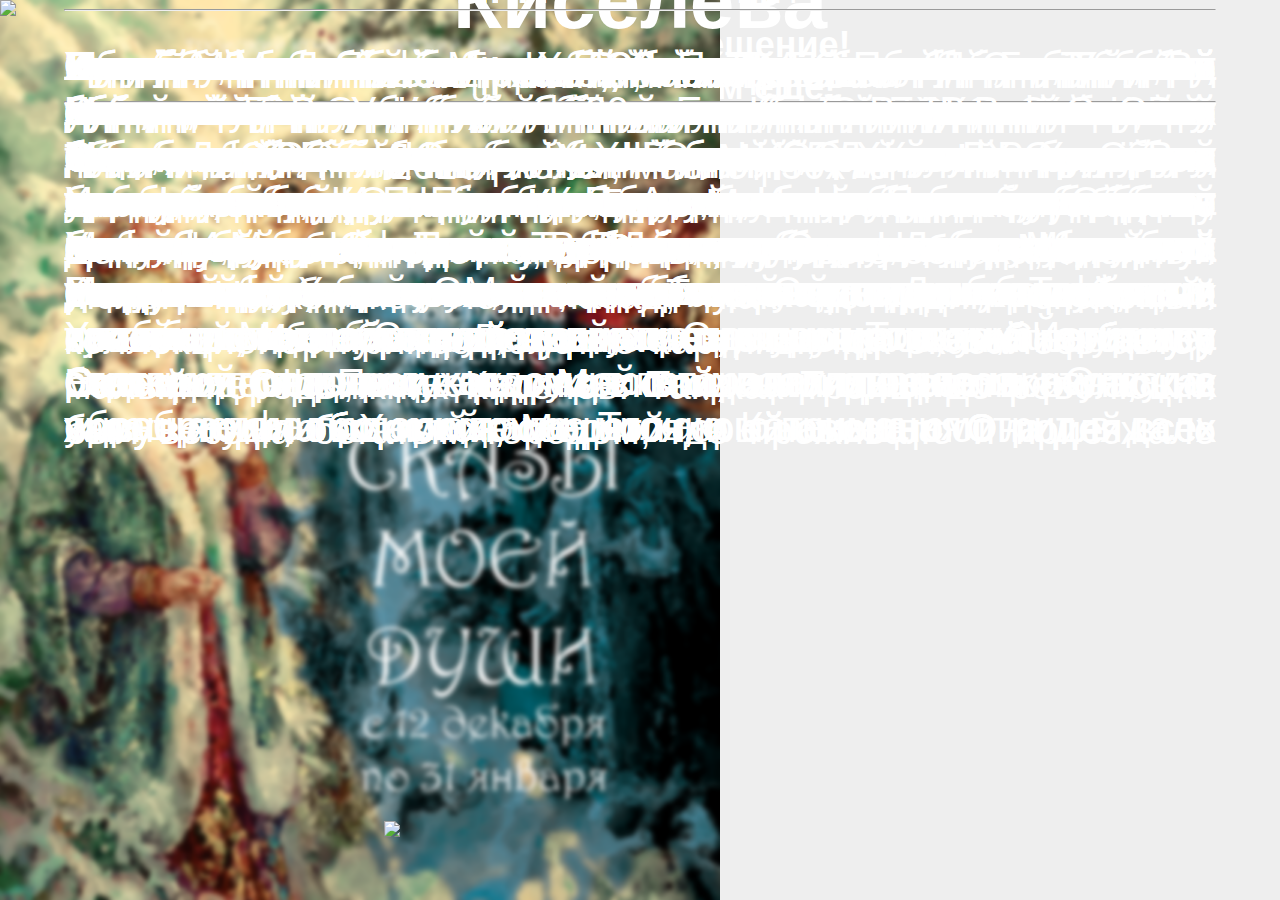
==== commit ffde81c5: "Update index.html" ====
--- a/index.html
+++ b/index.html
@@ -276,7 +276,7 @@
       		<div id="title"><h1>Пеночка в цветах</h1></div>
       		<hr>
       		<div id="info"><p>2005 | холст, масло | 65x75</p></div>
-  		<div id="text"><p></p></div>
+  		<div id="text"><p>В творчестве художника Галины Левшич, кроме сюжетов сказок, мифологических тварей, много реальных зверьков от мишек до бабочек и птиц, со своими характерами и предназначением. Птичка Пеночка, как образ хрупкости и невинности, притягивает зрителя видом, живущая в густых цветах и разнотравье.</p></div>
       	</div>
       </div>
 
@@ -291,7 +291,7 @@
       		<div id="title"><h1>Евангелие с драпировкой</h1></div>
       		<hr>
       		<div id="info"><p>1991 | холст, масло | 95x85</p></div>
-  		<div id="text"><p></p></div>
+  		<div id="text"><p>Книга божия, атрибуты крещения, свечи, иконы, колючки и яблоко познания на дорогой украшенной орнаментом ткани, говорит о бренности тела, о страданиях Христа, об выборе человечества с времён сотворения мира.</p></div>
       	</div>
       </div>
 
@@ -320,7 +320,7 @@
       		<div id="title"><h1>Копия «Малый передвижник» А.А. Киселева</h1></div>
       		<hr>
       		<div id="info"><p>2018 | холст, масло | 50x70</p></div>
-  		<div id="text"><p>Домик у берега, лодочка, деревья, кучевые облака, знойный июль.</p></div>
+  		<div id="text"><p>Домик у берега, лодочка, деревья, кучевые облака, знойный июль. Несколько лет назад, как то один знакомый коллекционер принес полотно картины, как оказалось автор малый передвижник Киселев. Так как Троицк до революции был весьма богатым городом, где проживало и приезжало много богатых купцов у нас не возникло сомнений что это оригинал, Картина произвела на нас большое впечатление и было решено сделать копию повторение, тем более что уже при жизни художника его начали копировать.</p></div>
       	</div>
       </div>
 
@@ -578,7 +578,7 @@
       		<div id="title"><h1>Автопортрет</h1></div>
       		<hr>
       		<div id="info"><p>2003 | холст, масло | 75x100</p></div>
-  		<div id="text"><p></p></div>
+  		<div id="text"><p>Галина Левшич очень любит полевые цветы, и в данной работе отождествляет себя с ними</p></div>
       	</div>
       </div>
 
@@ -712,7 +712,7 @@
       		<div id="title"><h1>Волховны</h1></div>
       		<hr>
       		<div id="info"><p>2016 | холст, масло | 120x100</p></div>
-  		<div id="text"><p></p></div>
+  		<div id="text"><p>Ученицей волховны может только стать человек, который действительно любит природу, доброжелателен, к кому тянуться живые существа без страха и опаски. Будь то ёжик, птички, бабочки и даже хищники ведут себя спокойно и миролюбиво.</p></div>
       	</div>
       </div>
 
@@ -825,10 +825,10 @@
 	      	<div id="image"><img src="tales/50.JPG" width="500px"></div>  	
       		<div id="author"><h3>Галина Левшич</h3></div>
       		<hr>
-      		<div id="title"><h1>Полевые цветы на фоне беез</h1></div>
+      		<div id="title"><h1>Полевые цветы на фоне берез</h1></div>
       		<hr>
       		<div id="info"><p>2004 | холст, масло | 90x100</p></div>
-  		<div id="text"><p>Полевые цветы</p></div>
+  		<div id="text"><pЭто любимые цветы и травы художника здесь и ромашки, и незабудки, и ковыль и многие другие известные своими лечебными свойствами и красотой.</p></div>
       	</div>
       </div>
 
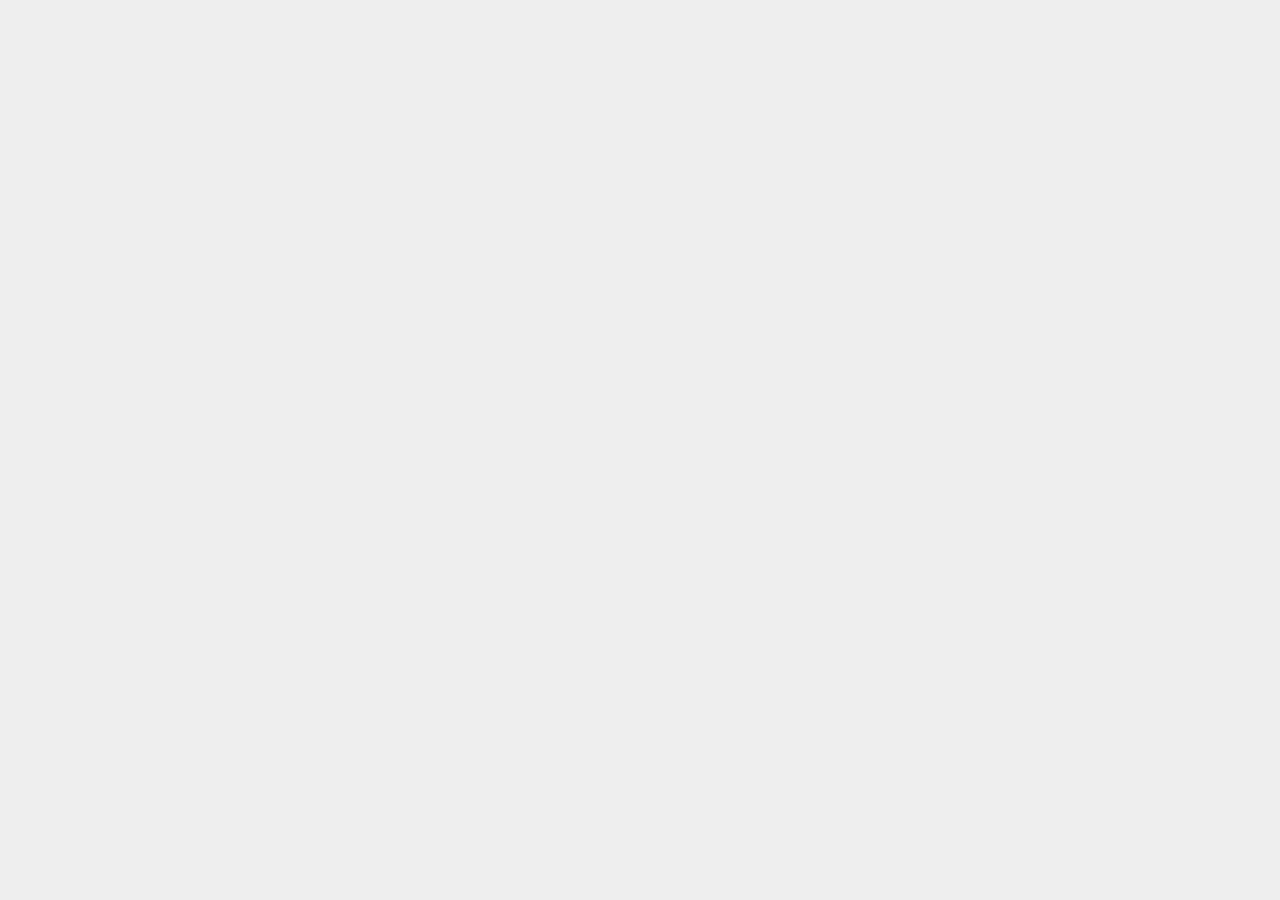
==== commit 770f76a2: "Update index.html" ====
--- a/index.html
+++ b/index.html
@@ -92,6 +92,8 @@
 </head>
 <body>
   <!-- Swiper -->
+	
+	<audio src="images/theme.mp3" type="audio/mpeg" autoplay="autoplay">
   <div class="swiper-container">
     <div class="swiper-wrapper">
       <div class="swiper-slide">
@@ -386,7 +388,16 @@
       </div>
 
 
-
+                          <div class="swiper-slide">
+      	<div id="attributes">
+	      	<div id="image"><img src="tales/25-1.jpg" width="500px"></div>  	
+      		<div id="author"><h3>Галина Левшич</h3></div>
+      		<hr>
+      		<div id="title"><h1>Цикл «Мастер и Маргарита»</h1></div>
+      		<hr>
+  		<div id="text"><p>Старинный дом, откуда улетит Маргарита. Натюрморт с патефоном и духами «Красная Москва» отлично создают атмосферу того времени. Сначала у зеркала Маргарита раздумывает, что связывает ее еще с миром людей, она понимает, что обратной дороги нет, став королевой на балу у Сатаны.. Она летит над Москвой, заглядывает в окна, как живут люди, общаются, ссорятся, и ей смешно. Она для всех невидима, но на картине художник изобразил ее видимой. Она испытывает восторг и счастье, так как все женщины, наверно, немного ведьмы и хотят летать. Русалки у озера поют песни и встречают свою госпожу Маргариту. Следующая картина – предчувствие Мастера. На ней Маргарита знает, что встретит свою высшую любовь. Господь наказывает Мастера и Маргариту за служение дьяволу, отправляет их на планету с вечной зеленью, фермерским домиком, вечным летом, но там только они одни и больше никого.</p></div>
+      	</div>
+      </div>
 
                           <div class="swiper-slide">
       	<div id="attributes">
@@ -396,7 +407,6 @@
       		<div id="title"><h1>Прощание (Мастер и Маргарита), </h1></div>
       		<hr>
       		<div id="info"><p>2002 | холст, масло | 85x90</p></div>
-  		<div id="text"><p>Старинный дом, откуда улетит Маргарита. Натюрморт с патефоном и духами «Красная Москва» отлично создают атмосферу того времени. Сначала у зеркала Маргарита раздумывает, что связывает ее еще с миром людей, она понимает, что обратной дороги нет, став королевой на балу у Сатаны.. Она летит над Москвой, заглядывает в окна, как живут люди, общаются, ссорятся, и ей смешно. Она для всех невидима, но на картине художник изобразил ее видимой. Она испытывает восторг и счастье, так как все женщины, наверно, немного ведьмы и хотят летать. Русалки у озера поют песни и встречают свою госпожу Маргариту. Следующая картина – предчувствие Мастера. На ней Маргарита знает, что встретит свою высшую любовь. Господь наказывает Мастера и Маргариту за служение дьяволу, отправляет их на планету с вечной зеленью, фермерским домиком, вечным летом, но там только они одни и больше никого.</p></div>
       	</div>
       </div>
 
@@ -411,7 +421,6 @@
       		<div id="title"><h1>Встреча (Мастер и Маргарита)</h1></div>
       		<hr>
       		<div id="info"><p>2012 | холст, масло | 80x90</p></div>
-  		<div id="text"><p>Старинный дом, откуда улетит Маргарита. Натюрморт с патефоном и духами «Красная Москва» отлично создают атмосферу того времени. Сначала у зеркала Маргарита раздумывает, что связывает ее еще с миром людей, она понимает, что обратной дороги нет, став королевой на балу у Сатаны.. Она летит над Москвой, заглядывает в окна, как живут люди, общаются, ссорятся, и ей смешно. Она для всех невидима, но на картине художник изобразил ее видимой. Она испытывает восторг и счастье, так как все женщины, наверно, немного ведьмы и хотят летать. Русалки у озера поют песни и встречают свою госпожу Маргариту. Следующая картина – предчувствие Мастера. На ней Маргарита знает, что встретит свою высшую любовь. Господь наказывает Мастера и Маргариту за служение дьяволу, отправляет их на планету с вечной зеленью, фермерским домиком, вечным летом, но там только они одни и больше никого.</p></div>
       	</div>
       </div>
 
@@ -425,7 +434,6 @@
       		<div id="title"><h1>Старый дом</h1></div>
       		<hr>
       		<div id="info"><p>2011 | картон, масло | 85x90</p></div>
-  		<div id="text"><p></p></div>
       	</div>
       </div>
 
@@ -439,7 +447,6 @@
       		<div id="title"><h1>Посвящение маме</h1></div>
       		<hr>
       		<div id="info"><p>2001 | холст, масло | 70x85</p></div>
-  		<div id="text"><p></p></div>
       	</div>
       </div>
 
@@ -454,7 +461,6 @@
       		<div id="title"><h1>Над Москвой (Мастер и Маргарита)</h1></div>
       		<hr>
       		<div id="info"><p>2002 | холст, масло | 100x95</p></div>
-  		<div id="text"><p>Старинный дом, откуда улетит Маргарита. Натюрморт с патефоном и духами «Красная Москва» отлично создают атмосферу того времени. Сначала у зеркала Маргарита раздумывает, что связывает ее еще с миром людей, она понимает, что обратной дороги нет, став королевой на балу у Сатаны.. Она летит над Москвой, заглядывает в окна, как живут люди, общаются, ссорятся, и ей смешно. Она для всех невидима, но на картине художник изобразил ее видимой. Она испытывает восторг и счастье, так как все женщины, наверно, немного ведьмы и хотят летать. Русалки у озера поют песни и встречают свою госпожу Маргариту. Следующая картина – предчувствие Мастера. На ней Маргарита знает, что встретит свою высшую любовь. Господь наказывает Мастера и Маргариту за служение дьяволу, отправляет их на планету с вечной зеленью, фермерским домиком, вечным летом, но там только они одни и больше никого.</p></div>
       	</div>
       </div>
 
@@ -469,8 +475,7 @@
       		<div id="title"><h1>Предчувствие Мастера (Мастер и Маргарита)</h1></div>
       		<hr>
       		<div id="info"><p>2011 | холст, масло | 83x90</p></div>
-  		<div id="text"><p>Старинный дом, откуда улетит Маргарита. Натюрморт с патефоном и духами «Красная Москва» отлично создают атмосферу того времени. Сначала у зеркала Маргарита раздумывает, что связывает ее еще с миром людей, она понимает, что обратной дороги нет, став королевой на балу у Сатаны.. Она летит над Москвой, заглядывает в окна, как живут люди, общаются, ссорятся, и ей смешно. Она для всех невидима, но на картине художник изобразил ее видимой. Она испытывает восторг и счастье, так как все женщины, наверно, немного ведьмы и хотят летать. Русалки у озера поют песни и встречают свою госпожу Маргариту. Следующая картина – предчувствие Мастера. На ней Маргарита знает, что встретит свою высшую любовь. Господь наказывает Мастера и Маргариту за служение дьяволу, отправляет их на планету с вечной зеленью, фермерским домиком, вечным летом, но там только они одни и больше никого.</p></div>
-      	</div>
+     	</div>
       </div>
 
 
@@ -828,13 +833,10 @@
       		<div id="title"><h1>Полевые цветы на фоне берез</h1></div>
       		<hr>
       		<div id="info"><p>2004 | холст, масло | 90x100</p></div>
-  		<div id="text"><pЭто любимые цветы и травы художника здесь и ромашки, и незабудки, и ковыль и многие другие известные своими лечебными свойствами и красотой.</p></div>
-      	</div>
-      </div>
-
-
-
-      </div>
+  		<div id="text"><p>Это любимые цветы и травы художника здесь и ромашки, и незабудки, и ковыль и многие другие известные своими лечебными свойствами и красотой.</p></div>
+      	</div>
+      </div>
+
        <div class="swiper-slide">
       	<div id="thanx"><h1>Спасибо за посещение!<br />Приходите к нам еще!</h1></div>
       </div>
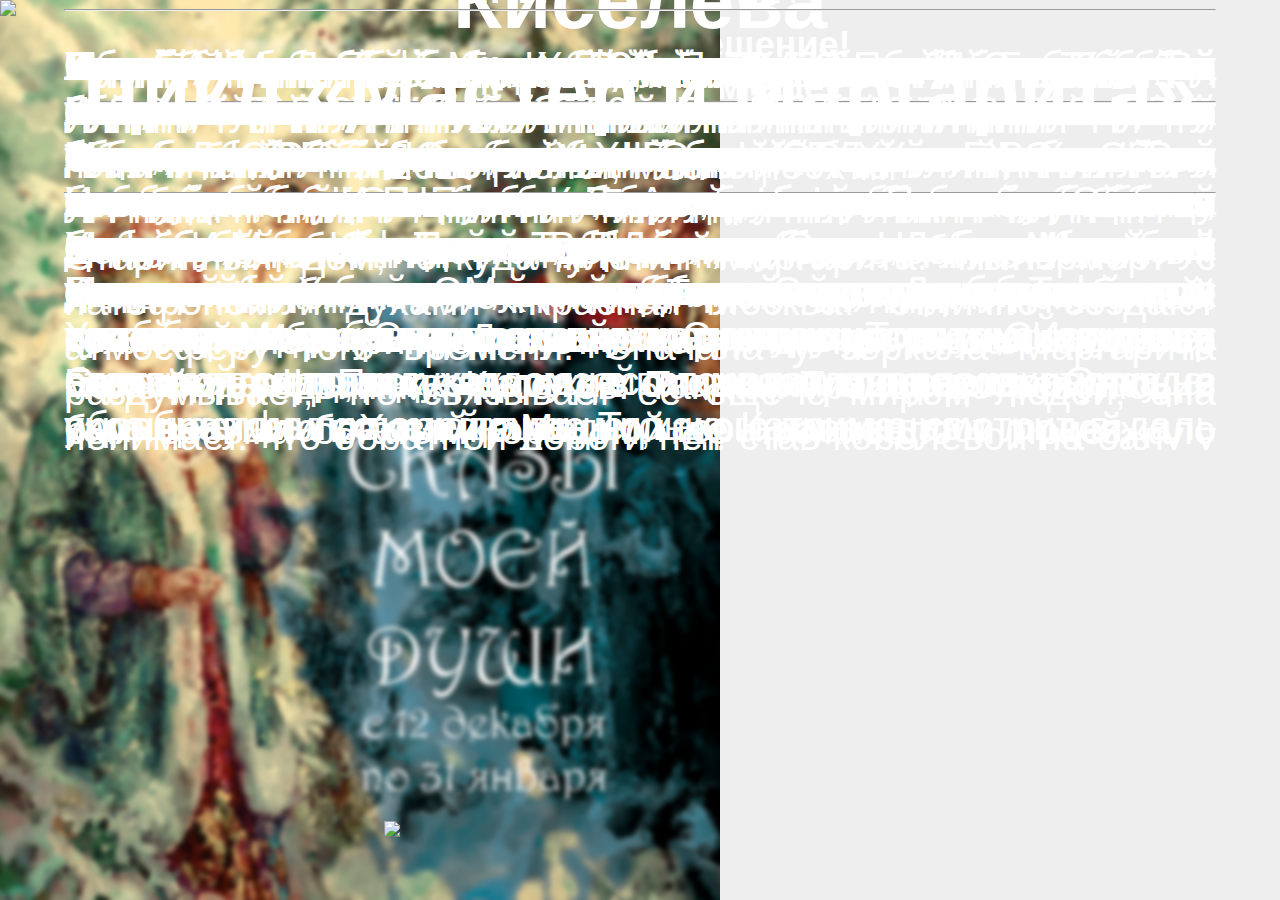
==== commit 577511b8: "Update index.html" ====
--- a/index.html
+++ b/index.html
@@ -93,7 +93,7 @@
 <body>
   <!-- Swiper -->
 	
-	<audio src="images/theme.mp3" type="audio/mpeg" autoplay="autoplay">
+
   <div class="swiper-container">
     <div class="swiper-wrapper">
       <div class="swiper-slide">
@@ -848,6 +848,7 @@
     <div class="swiper-button-prev"></div> -->
   </div>
 
+		<audio src="images/theme.mp3" type="audio/mpeg" autoplay="autoplay"></audio>
   <!-- Swiper JS -->
   <script src="script.js"></script>
 
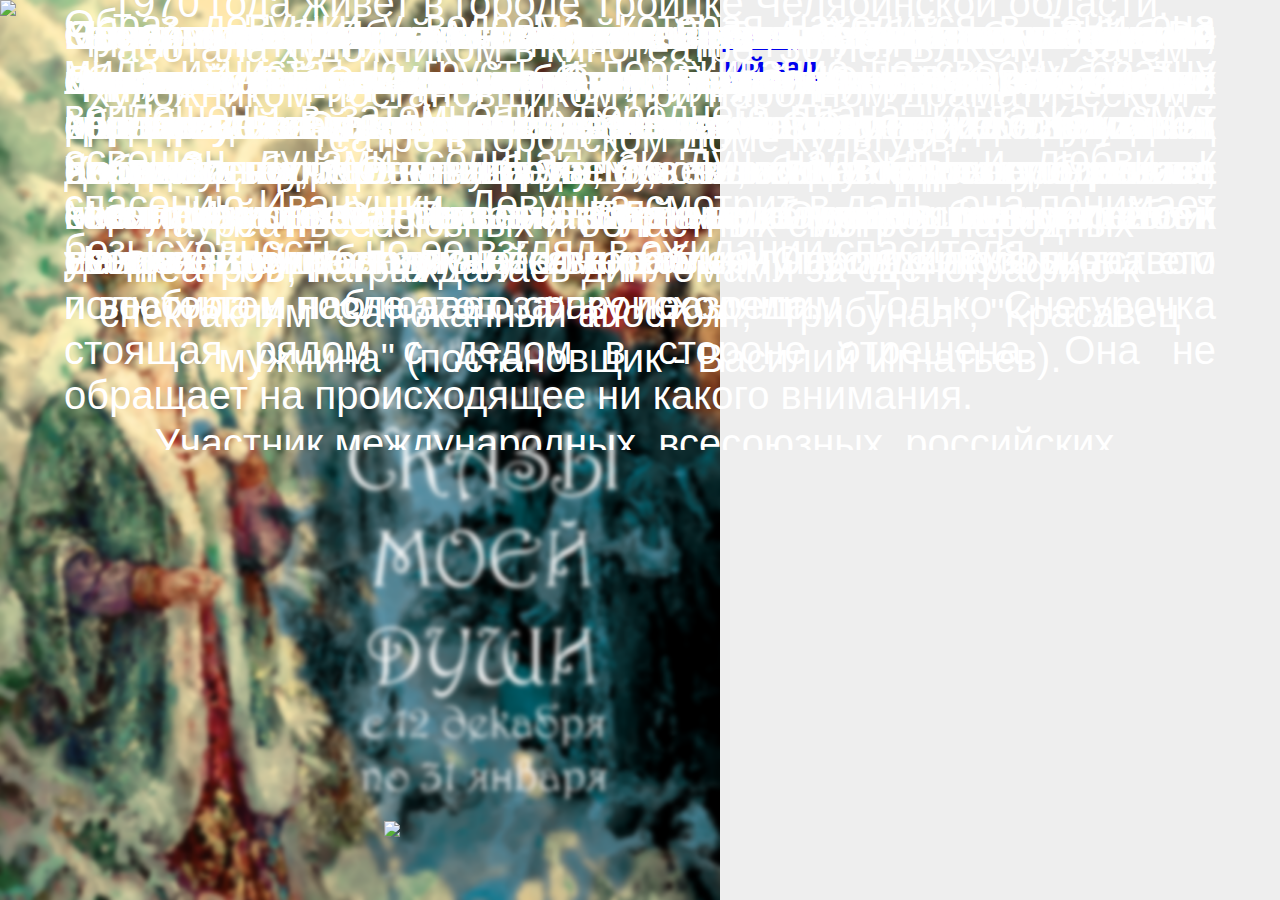
==== commit 0e6e127b: "Update index.html" ====
--- a/index.html
+++ b/index.html
@@ -61,7 +61,7 @@
 	font-style: normal;
 }
 
-h1, h3, p {
+h2, h3, p {
 	display: block;
 
 }
@@ -101,24 +101,41 @@
 	      <div id="image"><img src="images/fairies.png" style="position: absolute;width:100%;top:0;left:0;z-index:2;"></div>
 	      <div id="image"><img src="images/fairies-back.png" style="position: absolute;height:100%;bottom:0;left:0;"></div>
       </div>
+	    
+	    
+	    
+	                        <div class="swiper-slide">
+      	<div id="attributes">
+	      	<div id="image"><img src="images/author.png" width="700px"></div>  	
+      		<div id="title"><h2>Галина Михайловна Левшич</h2></div>
+      		<hr>
+      		<div id="info"><p>Родилась 12 июля 1947 г.</p></div>
+		<div id="info"><p>Член Союза художников СССР и России, а также Международной ассоциации изобразительных искусств. С 1970 года живет в городе Троицке Челябинской области. Работала художником в кинотеатре "30 лет ВЛКСМ", затем художником-постановщиком при народном драматическом театре в городском Доме культуры.</p></div>
+		<div id="info"><p>Лауреат всесоюзных и областных смотров народных театров, награждалась дипломами за сценографию к спектаклям "Затюканный апостол", "Трибунал", "Красавец мужчина" (постановщик - Василий Игнатьев).</p></div>
+		<div id="info"><p>Участник международных, всесоюзных, российских, межрегиональных и региональных выставок и фестивалей. В ее творческом багаже множество персональных выставок: 50 городских (Троицк), 8 областных (Челябинск), 5 - в Самаре, 2 - в Центральном доме художника (Москва).</p></div>
+                <div id="info"><p>В 2017 году персональная выставка Галины Левшич "Семейный альбом" состоялась в выставочном зале Союза художников России, где рекордно было выставлено 304 ее картины. Основная тема экспозиции - история города Троицка в лицах.</p></div>
+		<div id="info"><p>Галина Михайловна - участник и соучредитель регионального творческого общественного проекта "Гильдия художников Южного Урала".</p></div>
+	</div>
+      </div>
+	    
+	    
                     <div class="swiper-slide">
       	<div id="attributes">
-	      	<div id="image"><img src="tales/01.JPG" width="500px"></div>  	
-      		<div id="author"><h3>Галина Левшич</h3></div>
-      		<hr>
-      		<div id="title"><h1>Сказка «Алёнушка и братец Иванушка»</h1></div>
+	      	<div id="image"><img src="tales/01.JPG" width="300px"></div>  	
+      		<div id="title"><h2>Сказка «Алёнушка и братец Иванушка»</h2></div>
       		<hr>
       		<div id="info"><p>2008 | оргалит, масло | 60x70</p></div>
+		<hr>
   		<div id="text"><p>Образ девушки у водоема, которая находится в тени она мила и чиста, но грусть и переживание по своему братцу воплощены в затемнении переднего плана, когда как омут освещен лучами солнца, как луч надежды и любви, к спасению Иванушки. Девушка смотрит в даль, она понимает безысходность, но ее взгляд в ожидании спасителя…</p></div>
       	</div>
       </div>
             
                     <div class="swiper-slide">
       	<div id="attributes">
-	      	<div id="image"><img src="tales/02.JPG" width="500px"></div>  	
-      		<div id="author"><h3>Галина Левшич</h3></div>
-      		<hr>
-      		<div id="title"><h1>Суздаль</h1></div>
+	      	<div id="image"><img src="tales/02.JPG" width="300px"></div>  	
+      		<div id="author"><h3>Галина Левшич</h3></div>
+      		<hr>
+      		<div id="title"><h2>Суздаль</h2></div>
       		<hr>
       		<div id="info"><p>2006 | картон, масло | 33x50</p></div>
   		<div id="text"><p>Музей деревянного зодчества под открытым небом, охраняется всемирной организацией ЮНЕСКО. Комплекс представляет строения IX-XII веков. Это этюд. Художник находясь на паломничестве по золотому крыльцу, написал серию картин. Одна из них вошла в данную экспозицию.</p></div>
@@ -128,10 +145,10 @@
 
                           <div class="swiper-slide">
       	<div id="attributes">
-	      	<div id="image"><img src="tales/03.JPG" width="500px"></div>  	
-      		<div id="author"><h3>Галина Левшич</h3></div>
-      		<hr>
-      		<div id="title"><h1>Дохристианская Русь</h1></div>
+	      	<div id="image"><img src="tales/03.JPG" width="400px"></div>  	
+      		<div id="author"><h3>Галина Левшич</h3></div>
+      		<hr>
+      		<div id="title"><h2>Дохристианская Русь</h2></div>
       		<hr>
       		<div id="info"><p>2017 | холст, масло | 80x100</p></div>
   		<div id="text"><p>Образ сюжета по заимствован из сказки «Снегурочка» Островского. Сюжет разворачивается с возвращения Князя Мизгиря из дальнего плавания. На берегу его ожидает добрый люд. Красавица Купава в ожидании своего жениха Мизгиря, устремленно смотрит на приближающиеся корабли. На пристани разгружаются корабли и народ с любопытством и восторгом наблюдает за происходящим. Только Снегурочка стоящая рядом с дедом в стороне отрешена. Она не обращает на происходящее ни какого внимания. </p></div>
@@ -141,10 +158,10 @@
 
                           <div class="swiper-slide">
       	<div id="attributes">
-	      	<div id="image"><img src="tales/04.JPG" width="500px"></div>  	
-      		<div id="author"><h3>Галина Левшич</h3></div>
-      		<hr>
-      		<div id="title"><h1>Сенокос</h1></div>
+	      	<div id="image"><img src="tales/04.JPG" width="300px"></div>  	
+      		<div id="author"><h3>Галина Левшич</h3></div>
+      		<hr>
+      		<div id="title"><h2>Сенокос</h2></div>
       		<hr>
       		<div id="info"><p>2006 | картон, масло | 50x60</p></div>
   		<div id="text"><p>Картина народной тематики, повествует о тяжёлом и одновременно повседневном труде сельчан. Жаркое солнце, пышная зелень, ее ароматы наполняют картину. Хозяин-отец бережно поправляет сбрую у коня, сын гордо осматривает стог сена на телеге. Все наполнено гармонией и умиротворенностью.</p></div>
@@ -155,10 +172,10 @@
 
                           <div class="swiper-slide">
       	<div id="attributes">
-	      	<div id="image"><img src="tales/05.JPG" width="500px"></div>  	
-      		<div id="author"><h3>Галина Левшич</h3></div>
-      		<hr>
-      		<div id="title"><h1>Кувшинки на р. Санарка</h1></div>
+	      	<div id="image"><img src="tales/05.JPG" width="300px"></div>  	
+      		<div id="author"><h3>Галина Левшич</h3></div>
+      		<hr>
+      		<div id="title"><h2>Кувшинки на р. Санарка</h2></div>
       		<hr>
       		<div id="info"><p>1999 | холст, масло | 40x70</p></div>
   		<div id="text"><p>Как известно только в чистейшей воде обитают кувшинки, из которых цветут лилии в лунную ночь. Недаром лилии используется как символ королевской власти.</p></div>
@@ -169,10 +186,10 @@
 
                           <div class="swiper-slide">
       	<div id="attributes">
-	      	<div id="image"><img src="tales/06.JPG" width="500px"></div>  	
-      		<div id="author"><h3>Галина Левшич</h3></div>
-      		<hr>
-      		<div id="title"><h1>Иоланта</h1></div>
+	      	<div id="image"><img src="tales/06.JPG" width="600px"></div>  	
+      		<div id="author"><h3>Галина Левшич</h3></div>
+      		<hr>
+      		<div id="title"><h2>Иоланта</h2></div>
       		<hr>
       		<div id="info"><p>2011 | холст, масло | 110x100</p></div>
   		<div id="text"><p>Слепая принцесса, дочь короля Прованса, была слепой и ей казалось так и должно быть, повзрослев стала настоящей красавицей. Очень любила цветы ухаживала и поливала их. Хотя она ни чего не видела, без ошибки всегда определяла, какого они цвета. Проезжавший мимо герцог, был ослеплен ее красотой и сразу в нее влюбился. Спустя время и она его полюбила и после этого сразу прозрела.</p></div>
@@ -183,10 +200,10 @@
 
                           <div class="swiper-slide">
       	<div id="attributes">
-	      	<div id="image"><img src="tales/07.JPG" width="500px"></div>  	
-      		<div id="author"><h3>Галина Левшич</h3></div>
-      		<hr>
-      		<div id="title"><h1>Сочельник</h1></div>
+	      	<div id="image"><img src="tales/07.JPG" width="600px"></div>  	
+      		<div id="author"><h3>Галина Левшич</h3></div>
+      		<hr>
+      		<div id="title"><h2>Сочельник</h2></div>
       		<hr>
       		<div id="info"><p>2007 | холст, масло | 110x120</p></div>
   		<div id="text"><p>Образ заимствован из героини  А.С.Пушкина Татьяны Лариной. Перед Новым годом и рождеством на Сочельник все девушки того времени, всегда гадали и хотели узнать свою   судьбу, кто станет их суженым. На картине большое окно. Изморозь. Татьяна Ларина, задумавшись о своей девичьей судьбе, случайно в сковырнула льдинку с окна.</p></div>
@@ -197,10 +214,10 @@
 
                           <div class="swiper-slide">
       	<div id="attributes">
-	      	<div id="image"><img src="tales/08.JPG" width="500px"></div>  	
-      		<div id="author"><h3>Галина Левшич</h3></div>
-      		<hr>
-      		<div id="title"><h1>Незабудки</h1></div>
+	      	<div id="image"><img src="tales/08.JPG" width="300px"></div>  	
+      		<div id="author"><h3>Галина Левшич</h3></div>
+      		<hr>
+      		<div id="title"><h2>Незабудки</h2></div>
       		<hr>
       		<div id="info"><p>2013 | холст, масло | 50x40</p></div>
   		<div id="text"><p>Цветы незабудки очень притягательны своей таинственной красотой, найти в лесу их большая удача.</p></div>
@@ -212,10 +229,10 @@
 
                           <div class="swiper-slide">
       	<div id="attributes">
-	      	<div id="image"><img src="tales/09.JPG" width="500px"></div>  	
-      		<div id="author"><h3>Галина Левшич</h3></div>
-      		<hr>
-      		<div id="title"><h1>Яблоня цветет</h1></div>
+	      	<div id="image"><img src="tales/09.JPG" width="300px"></div>  	
+      		<div id="author"><h3>Галина Левшич</h3></div>
+      		<hr>
+      		<div id="title"><h2>Яблоня цветет</h2></div>
       		<hr>
       		<div id="info"><p>2012 | холст, масло | 40x50</p></div>
   		<div id="text"><p>Натюрморт «Яблоня цветет» посвящен молодости. Во многих странах мира молодость ассоциируется с весной и ранним летом. Цветы дополняют ощущение девичьей чистоты.</p></div>
@@ -230,7 +247,7 @@
 	      	<div id="image"><img src="tales/10.JPG" width="500px"></div>  	
       		<div id="author"><h3>Галина Левшич</h3></div>
       		<hr>
-      		<div id="title"><h1>Снегурочка. Зима</h1></div>
+      		<div id="title"><h2>Снегурочка. Зима</h2></div>
       		<hr>
       		<div id="info"><p>2007 | холст, масло | 80x90</p></div>
   		<div id="text"><p>Снегурочка пришла в мир людей. Только что выпал первый снег, и Снегурочка любуется им и деревьями. Все серебрится. Ей все нравится как дома.</p></div>
@@ -242,10 +259,10 @@
 
                           <div class="swiper-slide">
       	<div id="attributes">
-	      	<div id="image"><img src="tales/11.JPG" width="500px"></div>  	
-      		<div id="author"><h3>Галина Левшич</h3></div>
-      		<hr>
-      		<div id="title"><h1>Мастер Данила</h1></div>
+	      	<div id="image"><img src="tales/11.JPG" width="600px"></div>  	
+      		<div id="author"><h3>Галина Левшич</h3></div>
+      		<hr>
+      		<div id="title"><h2>Мастер Данила</h2></div>
       		<hr>
       		<div id="info"><p>2019 | холст, масло | 110x120</p></div>
   		<div id="text"><p>На картине Данила Мастер все время находится в забытье, погруженный в творчество. Ему нравиться добывать, обрабатывать цветные каменья. Он стоит спиной к возлюбленной. Она чуть дыша, сливаясь с березами, искоса невзначай посматривает на Данилу. Супруга ревнует его к творчеству, к холодному камню.</p></div>
@@ -257,10 +274,10 @@
 
                           <div class="swiper-slide">
       	<div id="attributes">
-	      	<div id="image"><img src="tales/12.JPG" width="500px"></div>  	
-      		<div id="author"><h3>Галина Левшич</h3></div>
-      		<hr>
-      		<div id="title"><h1>Народный костюм</h1></div>
+	      	<div id="image"><img src="tales/12.JPG" width="300px"></div>  	
+      		<div id="author"><h3>Галина Левшич</h3></div>
+      		<hr>
+      		<div id="title"><h2>Народный костюм</h2></div>
       		<hr>
       		<div id="info"><p>2011 | холст, масло | 70x50</p></div>
   		<div id="text"><p>Этюд народного костюма, созданный для воссоздания образа Купавы, в Картине Снегурочка и Купава.</p></div>
@@ -270,575 +287,8 @@
 
 
 
-                          <div class="swiper-slide">
-      	<div id="attributes">
-	      	<div id="image"><img src="tales/13.JPG" width="500px"></div>  	
-      		<div id="author"><h3>Галина Левшич</h3></div>
-      		<hr>
-      		<div id="title"><h1>Пеночка в цветах</h1></div>
-      		<hr>
-      		<div id="info"><p>2005 | холст, масло | 65x75</p></div>
-  		<div id="text"><p>В творчестве художника Галины Левшич, кроме сюжетов сказок, мифологических тварей, много реальных зверьков от мишек до бабочек и птиц, со своими характерами и предназначением. Птичка Пеночка, как образ хрупкости и невинности, притягивает зрителя видом, живущая в густых цветах и разнотравье.</p></div>
-      	</div>
-      </div>
-
-
-
-
-                          <div class="swiper-slide">
-      	<div id="attributes">
-	      	<div id="image"><img src="tales/14.JPG" width="500px"></div>  	
-      		<div id="author"><h3>Галина Левшич</h3></div>
-      		<hr>
-      		<div id="title"><h1>Евангелие с драпировкой</h1></div>
-      		<hr>
-      		<div id="info"><p>1991 | холст, масло | 95x85</p></div>
-  		<div id="text"><p>Книга божия, атрибуты крещения, свечи, иконы, колючки и яблоко познания на дорогой украшенной орнаментом ткани, говорит о бренности тела, о страданиях Христа, об выборе человечества с времён сотворения мира.</p></div>
-      	</div>
-      </div>
-
-
-
-
-                          <div class="swiper-slide">
-      	<div id="attributes">
-	      	<div id="image"><img src="tales/15.JPG" width="500px"></div>  	
-      		<div id="author"><h3>Галина Левшич</h3></div>
-      		<hr>
-      		<div id="title"><h1>Омут на р. Санарка</h1></div>
-      		<hr>
-      		<div id="info"><p>2012 | холст, масло | 50x60</p></div>
-  		<div id="text"><p>Омут как нечто таинственное и притягательное тянет и засасывает во внутрь, создается впечатление его бесконечности.</p></div>
-      	</div>
-      </div>
-
-
-
-                          <div class="swiper-slide">
-      	<div id="attributes">
-	      	<div id="image"><img src="tales/16.JPG" width="500px"></div>  	
-      		<div id="author"><h3>Галина Левшич</h3></div>
-      		<hr>
-      		<div id="title"><h1>Копия «Малый передвижник» А.А. Киселева</h1></div>
-      		<hr>
-      		<div id="info"><p>2018 | холст, масло | 50x70</p></div>
-  		<div id="text"><p>Домик у берега, лодочка, деревья, кучевые облака, знойный июль. Несколько лет назад, как то один знакомый коллекционер принес полотно картины, как оказалось автор малый передвижник Киселев. Так как Троицк до революции был весьма богатым городом, где проживало и приезжало много богатых купцов у нас не возникло сомнений что это оригинал, Картина произвела на нас большое впечатление и было решено сделать копию повторение, тем более что уже при жизни художника его начали копировать.</p></div>
-      	</div>
-      </div>
-
-
-
-
-                          <div class="swiper-slide">
-      	<div id="attributes">
-	      	<div id="image"><img src="tales/17.JPG" width="500px"></div>  	
-      		<div id="author"><h3>Галина Левшич</h3></div>
-      		<hr>
-      		<div id="title"><h1>Ночь на Ивана Купала</h1></div>
-      		<hr>
-      		<div id="info"><p>1994-1995 | холст, масло | 195x230</p></div>
-  		<div id="text"><p>В день солнечного равноденствия после очищения водой и огнем, молодые девушки в венках отправляются к водоему. Отпуская венок в воду, суженый должен его угадать ниже по течению и одеть себе на голову, если он угадает то быть свадьбе.</p></div>
-      	</div>
-      </div>
-
-
-
-
-
-                          <div class="swiper-slide">
-      	<div id="attributes">
-	      	<div id="image"><img src="tales/18.JPG" width="500px"></div>  	
-      		<div id="author"><h3>Галина Левшич</h3></div>
-      		<hr>
-      		<div id="title"><h1>Евангелие от Луки</h1></div>
-      		<hr>
-      		<div id="info"><p>1990 | холст, масло | 55x65</p></div>
-  		<div id="text"><p>Евангелие изображено с колючками , что символизирует, что идти по правильному пути не всегда просто, даже сложнее, много трудностей и препятствий в пути, но в конце этого пути ждет спасение души человеческой. Но всегда есть выбор и поэтому эта картина размещена рядом с Циклом Мастер и Маргарита, как напоминание о бренности этого мира.</p></div>
-      	</div>
-      </div>
-
-
-
-
-                          <div class="swiper-slide">
-      	<div id="attributes">
-	      	<div id="image"><img src="tales/19.JPG" width="500px"></div>  	
-      		<div id="author"><h3>Галина Левшич</h3></div>
-      		<hr>
-      		<div id="title"><h1>Ложбина</h1></div>
-      		<hr>
-      		<div id="info"><p>2017 | холст, масло | 45x55</p></div>
-  		<div id="text"><p>Именно в этих местах хоронятся всякая нечисть и духи.</p></div>
-      	</div>
-      </div>
-
-
-
-
-                          <div class="swiper-slide">
-      	<div id="attributes">
-	      	<div id="image"><img src="tales/20.JPG" width="500px"></div>  	
-      		<div id="author"><h3>Галина Левшич</h3></div>
-      		<hr>
-      		<div id="title"><h1>Ведунья</h1></div>
-      		<hr>
-      		<div id="info"><p>2011 | холст, масло | 135x150</p></div>
-  		<div id="text"><p>Есть легенда, что раз в 100 лет у подножия одного из вулканов на таинственном острове собирается фестиваль девушек от стара до млада. Они общаются, поют песни, танцуют и ходят ряжеными. Автору привиделось, что они летают вокруг земного шара, как на картине, вокруг пожилой опытной женщины. Сюжет картины похож на шабаш ведьм.</p></div>
-      	</div>
-      </div>
-
-
-                          <div class="swiper-slide">
-      	<div id="attributes">
-	      	<div id="image"><img src="tales/25-1.jpg" width="500px"></div>  	
-      		<div id="author"><h3>Галина Левшич</h3></div>
-      		<hr>
-      		<div id="title"><h1>Цикл «Мастер и Маргарита»</h1></div>
-      		<hr>
-  		<div id="text"><p>Старинный дом, откуда улетит Маргарита. Натюрморт с патефоном и духами «Красная Москва» отлично создают атмосферу того времени. Сначала у зеркала Маргарита раздумывает, что связывает ее еще с миром людей, она понимает, что обратной дороги нет, став королевой на балу у Сатаны.. Она летит над Москвой, заглядывает в окна, как живут люди, общаются, ссорятся, и ей смешно. Она для всех невидима, но на картине художник изобразил ее видимой. Она испытывает восторг и счастье, так как все женщины, наверно, немного ведьмы и хотят летать. Русалки у озера поют песни и встречают свою госпожу Маргариту. Следующая картина – предчувствие Мастера. На ней Маргарита знает, что встретит свою высшую любовь. Господь наказывает Мастера и Маргариту за служение дьяволу, отправляет их на планету с вечной зеленью, фермерским домиком, вечным летом, но там только они одни и больше никого.</p></div>
-      	</div>
-      </div>
-
-                          <div class="swiper-slide">
-      	<div id="attributes">
-	      	<div id="image"><img src="tales/21.JPG" width="500px"></div>  	
-      		<div id="author"><h3>Галина Левшич</h3></div>
-      		<hr>
-      		<div id="title"><h1>Прощание (Мастер и Маргарита), </h1></div>
-      		<hr>
-      		<div id="info"><p>2002 | холст, масло | 85x90</p></div>
-      	</div>
-      </div>
-
-
-
-
-                          <div class="swiper-slide">
-      	<div id="attributes">
-	      	<div id="image"><img src="tales/22.JPG" width="500px"></div>  	
-      		<div id="author"><h3>Галина Левшич</h3></div>
-      		<hr>
-      		<div id="title"><h1>Встреча (Мастер и Маргарита)</h1></div>
-      		<hr>
-      		<div id="info"><p>2012 | холст, масло | 80x90</p></div>
-      	</div>
-      </div>
-
-
-
-                          <div class="swiper-slide">
-      	<div id="attributes">
-	      	<div id="image"><img src="tales/23.JPG" width="500px"></div>  	
-      		<div id="author"><h3>Галина Левшич</h3></div>
-      		<hr>
-      		<div id="title"><h1>Старый дом</h1></div>
-      		<hr>
-      		<div id="info"><p>2011 | картон, масло | 85x90</p></div>
-      	</div>
-      </div>
-
-
-
-                          <div class="swiper-slide">
-      	<div id="attributes">
-	      	<div id="image"><img src="tales/24.JPG" width="500px"></div>  	
-      		<div id="author"><h3>Галина Левшич</h3></div>
-      		<hr>
-      		<div id="title"><h1>Посвящение маме</h1></div>
-      		<hr>
-      		<div id="info"><p>2001 | холст, масло | 70x85</p></div>
-      	</div>
-      </div>
-
-
-
-
-                          <div class="swiper-slide">
-      	<div id="attributes">
-	      	<div id="image"><img src="tales/25.JPG" width="500px"></div>  	
-      		<div id="author"><h3>Галина Левшич</h3></div>
-      		<hr>
-      		<div id="title"><h1>Над Москвой (Мастер и Маргарита)</h1></div>
-      		<hr>
-      		<div id="info"><p>2002 | холст, масло | 100x95</p></div>
-      	</div>
-      </div>
-
-
-
-
-                          <div class="swiper-slide">
-      	<div id="attributes">
-	      	<div id="image"><img src="tales/26.JPG" width="500px"></div>  	
-      		<div id="author"><h3>Галина Левшич</h3></div>
-      		<hr>
-      		<div id="title"><h1>Предчувствие Мастера (Мастер и Маргарита)</h1></div>
-      		<hr>
-      		<div id="info"><p>2011 | холст, масло | 83x90</p></div>
-     	</div>
-      </div>
-
-
-
-
-
-                          <div class="swiper-slide">
-      	<div id="attributes">
-	      	<div id="image"><img src="tales/27.JPG" width="500px"></div>  	
-      		<div id="author"><h3>Галина Левшич</h3></div>
-      		<hr>
-      		<div id="title"><h1>Утро</h1></div>
-      		<hr>
-      		<div id="info"><p>2015 | холст, масло | 80x100</p></div>
-  		<div id="text"><p>Мама с двухлетним младенцем уютно расслаблены и безмятежны. Утренняя прохлада и рассеянный свет наполняют все пространство.</p></div>
-      	</div>
-      </div>
-
-
-
-
-                          <div class="swiper-slide">
-      	<div id="attributes">
-	      	<div id="image"><img src="tales/28.JPG" width="500px"></div>  	
-      		<div id="author"><h3>Галина Левшич</h3></div>
-      		<hr>
-      		<div id="title"><h1>Волховна</h1></div>
-      		<hr>
-      		<div id="info"><p>2017 | картон, масло | 120x100</p></div>
-  		<div id="text"><p>Как известно волхвы на Руси лечили людей и скотину, собирали травы, были кладезем устной традиции. Этим путем мог пойти хоть мужчина, хоть женщина. Этому призванию они следовали всю жизнь. Понимая законы природы, общаясь с ней, не редко помогая птицам и зверям.</p></div>
-      	</div>
-      </div>
-
-
-
-
-
-                          <div class="swiper-slide">
-      	<div id="attributes">
-	      	<div id="image"><img src="tales/29.JPG" width="500px"></div>  	
-      		<div id="author"><h3>Галина Левшич</h3></div>
-      		<hr>
-      		<div id="title"><h1>Хозяйка Медной горы</h1></div>
-      		<hr>
-      		<div id="info"><p>2011 | холст, масло | 100x110</p></div>
-  		<div id="text"><p>Хозяйка Медной горы смотрит на Данилу и Настеньку, она каменная и ее терзает мучительная боль о не возможности быть любимой из-за своей судьбы.</p></div>
-      	</div>
-      </div>
-
-
-
-
-                          <div class="swiper-slide">
-      	<div id="attributes">
-	      	<div id="image"><img src="tales/30.JPG" width="500px"></div>  	
-      		<div id="author"><h3>Галина Левшич</h3></div>
-      		<hr>
-      		<div id="title"><h1>Цветы полевые</h1></div>
-      		<hr>
-      		<div id="info"><p>2019 | холст, масло | 75x85</p></div>
-  		<div id="text"><p></p></div>
-      	</div>
-      </div>
-
-
-
-
-                          <div class="swiper-slide">
-      	<div id="attributes">
-	      	<div id="image"><img src="tales/31.JPG" width="500px"></div>  	
-      		<div id="author"><h3>Галина Левшич</h3></div>
-      		<hr>
-      		<div id="title"><h1>Леший</h1></div>
-      		<hr>
-      		<div id="info"><p>2017 | холст, масло | 70x55</p></div>
-  		<div id="text"><p>Леший с огромной бородой и кудрями в образе доброго старичка боровичка слушает у себя на руках птицу, он хозяин и должен все знать и всем ведать в своем лесу.</p></div>
-      	</div>
-      </div>
-
-
-
-
-
-                          <div class="swiper-slide">
-      	<div id="attributes">
-	      	<div id="image"><img src="tales/32.JPG" width="500px"></div>  	
-      		<div id="author"><h3>Галина Левшич</h3></div>
-      		<hr>
-      		<div id="title"><h1>Малахитовая шкатулка</h1></div>
-      		<hr>
-      		<div id="info"><p>2016 | холст, масло | 130x150</p></div>
-  		<div id="text"><p>На картине изображены Хозяйка медной горы, дочь Данилы Мастера Танечка и супруга Данилы, Катенька. В доме полная чаша, все есть. Но девушки отвергнуты Данилой. Он уходит прочь, находясь постоянно в творческих поясках. Образы Хозяйки Медной горы и Танечки очень похожи, как будто не Катенька, а Хозяйка Медной горы ее мать. Дочка Танечка и Хозяйка Медной горы, как каменные смотрят на зрителя, рядом и подарок от хозяйки малахитовая шкатулка с украшениями со змейками. Только Катенька смотрит в даль уходящего супруга.
-</p></div>
-      	</div>
-      </div>
-
-
-
-
-                          <div class="swiper-slide">
-      	<div id="attributes">
-	      	<div id="image"><img src="tales/33.JPG" width="500px"></div>  	
-      		<div id="author"><h3>Галина Левшич</h3></div>
-      		<hr>
-      		<div id="title"><h1>Автопортрет</h1></div>
-      		<hr>
-      		<div id="info"><p>2003 | холст, масло | 75x100</p></div>
-  		<div id="text"><p>Галина Левшич очень любит полевые цветы, и в данной работе отождествляет себя с ними</p></div>
-      	</div>
-      </div>
-
-
-
-
-
-                          <div class="swiper-slide">
-      	<div id="attributes">
-	      	<div id="image"><img src="tales/34.JPG" width="500px"></div>  	
-      		<div id="author"><h3>Галина Левшич</h3></div>
-      		<hr>
-      		<div id="title"><h1>Наяда</h1></div>
-      		<hr>
-      		<div id="info"><p>2013 | холст, масло | 95x75</p></div>
-  		<div id="text"><p>Наяда входит в воду для очищения от земных грехов, ее взгляд, мысли, положение тела говорят о ее невинности и чистоте. Юная дева созерцает каждое мгновение погружения в святую воду. Наяда –  это образ из древнегреческой мифологии, нимфа рек и ручьев.</p></div>
-      	</div>
-      </div>
-
-
-
-
-                          <div class="swiper-slide">
-      	<div id="attributes">
-	      	<div id="image"><img src="tales/35.JPG" width="500px"></div>  	
-      		<div id="author"><h3>Галина Левшич</h3></div>
-      		<hr>
-      		<div id="title"><h1>Ковыль</h1></div>
-      		<hr>
-      		<div id="info"><p>2017 | холст, масло | 100x120</p></div>
-  		<div id="text"><p>Именно ковыль так прекрасно сверкает под солнцем качаясь вальяжно под ветром, так прекрасны и загадочны кони на его фоне. Девушка скачет на коне к своей мечте, она счастлива, она единое целое со своим другом, перед ними открыт весь мир.</p></div>
-      	</div>
-      </div>
-
-
-
-
-                          <div class="swiper-slide">
-      	<div id="attributes">
-	      	<div id="image"><img src="tales/36.JPG" width="500px"></div>  	
-      		<div id="author"><h3>Галина Левшич</h3></div>
-      		<hr>
-      		<div id="title"><h1>Русалочка</h1></div>
-      		<hr>
-      		<div id="info"><p>2013 | холст, масло | 100x75</p></div>
-  		<div id="text"><p>Русалка на ветвях сидит будь то по Пушкину или девушка сплела купальницкий венок и размышляет, думает о предстоящем ритуале, перед Ночью Ивана Купала.</p></div>
-      	</div>
-      </div>
-
-
-
-
-                          <div class="swiper-slide">
-      	<div id="attributes">
-	      	<div id="image"><img src="tales/37.JPG" width="500px"></div>  	
-      		<div id="author"><h3>Галина Левшич</h3></div>
-      		<hr>
-      		<div id="title"><h1>Леший</h1></div>
-      		<hr>
-      		<div id="info"><p>2002 | холст, масло | 140x100</p></div>
-  		<div id="text"><p>Леший, как древнегреческий пан, притаившись, любит обитать в окружении нимф и русалок, на русалочьей неделе, когда все духи собираются вместе.</p></div>
-      	</div>
-      </div>
-
-
-
-                          <div class="swiper-slide">
-      	<div id="attributes">
-	      	<div id="image"><img src="tales/38.JPG" width="500px"></div>  	
-      		<div id="author"><h3>Галина Левшич</h3></div>
-      		<hr>
-      		<div id="title"><h1>Снегурочка и Мизгирь</h1></div>
-      		<hr>
-      		<div id="info"><p>2011 | холст, масло | 120x135</p></div>
-  		<div id="text"><p>Князь Мизгирь добивается Снегурочки, влюбив ее в себя. Они лежат в обнимку, посреди весеннего леса. Страсть Мизгиря и любовь Снегурочки противопоставлены друг другу. Несмотря на внешнюю идиллию любви и весны, в работе присутствует напряжение, ворон, как символ беды, сороки, гнилое дерево, все замерло в ожидании предчувствия необратимых последствий, Снегурочка уже начала растворятся в воздухе…</p></div>
-      	</div>
-      </div>
-
-
-
-                          <div class="swiper-slide">
-      	<div id="attributes">
-	      	<div id="image"><img src="tales/39.JPG" width="500px"></div>  	
-      		<div id="author"><h3>Галина Левшич</h3></div>
-      		<hr>
-      		<div id="title"><h1>Пророчица</h1></div>
-      		<hr>
-      		<div id="info"><p>1996 | холст, масло | 140x100</p></div>
-  		<div id="text"><p>Ее образ был написан с подруги и поэтессы Лидии Хрипко. Она, как ментор вещает миру свои видения. В языческой Руси эти люди наряду с волхвами пользовались определенным авторитетом.</p></div>
-      	</div>
-      </div>
-
-
-
-
-                          <div class="swiper-slide">
-      	<div id="attributes">
-	      	<div id="image"><img src="tales/40.JPG" width="500px"></div>  	
-      		<div id="author"><h3>Галина Левшич</h3></div>
-      		<hr>
-      		<div id="title"><h1>Хозяин леса</h1></div>
-      		<hr>
-      		<div id="info"><p>2017 | холст, масло | 100x90</p></div>
-  		<div id="text"><p>Леший в человеческом обличие и медведь всегда ассоциировались в народе как хозяева леса. На картине они идут вместе, но медведь чуть позади. Леший ассоциируется у многих народов как старичок с длинной бородой, высокого или маленького роста. Возможно образ Деда Мороза в России сформировался именно из лешего, но в мифах его так же отождествляли с мохнатым существом, Йети или Снежный человек, как существо, появляющееся неоткуда, прообраз фольклорного лешего.</p></div>
-      	</div>
-      </div>
-
-
-
-
-                          <div class="swiper-slide">
-      	<div id="attributes">
-	      	<div id="image"><img src="tales/41.JPG" width="500px"></div>  	
-      		<div id="author"><h3>Галина Левшич</h3></div>
-      		<hr>
-      		<div id="title"><h1>Праздник Ивана Купала</h1></div>
-      		<hr>
-      		<div id="info"><p>2013 | холст, масло | 120x130</p></div>
-  		<div id="text"><p>Предпраздничный день у восточных славян после завершения русалочьей недели проходил в совместных забавах, играх и хороводах, в сборе трав цветов и венков, купальницах. Именно в этот день молодым необходимо было примечать многое в облике друг друга и не терять из виду во время массовых мероприятий.</p></div>
-      	</div>
-      </div>
-
-
-
-
-                          <div class="swiper-slide">
-      	<div id="attributes">
-	      	<div id="image"><img src="tales/42.JPG" width="500px"></div>  	
-      		<div id="author"><h3>Галина Левшич</h3></div>
-      		<hr>
-      		<div id="title"><h1>Волховны</h1></div>
-      		<hr>
-      		<div id="info"><p>2016 | холст, масло | 120x100</p></div>
-  		<div id="text"><p>Ученицей волховны может только стать человек, который действительно любит природу, доброжелателен, к кому тянуться живые существа без страха и опаски. Будь то ёжик, птички, бабочки и даже хищники ведут себя спокойно и миролюбиво.</p></div>
-      	</div>
-      </div>
-
-
-
-                          <div class="swiper-slide">
-      	<div id="attributes">
-	      	<div id="image"><img src="tales/43.JPG" width="500px"></div>  	
-      		<div id="author"><h3>Галина Левшич</h3></div>
-      		<hr>
-      		<div id="title"><h1>Хозяйка Медной горы с Танюшей</h1></div>
-      		<hr>
-      		<div id="info"><p>2012 | холст, масло | 120x90</p></div>
-  		<div id="text"><p>Танечке, дочке Данилы Мастера, досталась малахитовая шкатулка с украшениями. Барыня выкрала их у нее, но вынуждена была вернуть, так как они ее уродовали и вонзались больно в тело. Танечка, став красавицей-невестой, была приглашена на смотр к императрице Екатерине II. После дерзких слов царицы растворилась в камне и ушла к Хозяйке Медной горы навсегда от людей.</p></div>
-      	</div>
-      </div>
-
-
-
-
-                          <div class="swiper-slide">
-      	<div id="attributes">
-	      	<div id="image"><img src="tales/44.JPG" width="500px"></div>  	
-      		<div id="author"><h3>Галина Левшич</h3></div>
-      		<hr>
-      		<div id="title"><h1>Посвящение отцу</h1></div>
-      		<hr>
-      		<div id="info"><p>2004 | холст, масло | 100x90</p></div>
-  		<div id="text"><p>По воспоминаниям Галины Левшич она помнит горящие глаза отца.В детстве, в 60-х годах, она вместе с ним посещала футбольные матчи. Большой стадион. Рев трибун. На скамейках – в аккуратно на газетах разложены вяленая рыба, вареные красные раки и бидончик с пивом, за которым отстаивали огромные очереди.</p></div>
-      	</div>
-      </div>
-
-
-
-
-                          <div class="swiper-slide">
-      	<div id="attributes">
-	      	<div id="image"><img src="tales/45.JPG" width="500px"></div>  	
-      		<div id="author"><h3>Галина Левшич</h3></div>
-      		<hr>
-      		<div id="title"><h1>Натюрморт с куропатками</h1></div>
-      		<hr>
-      		<div id="info"><p>1999 | холст, масло | 60x80</p></div>
-  		<div id="text"><p>Яркий образ отдыхающих птиц, греющихся на солнышке. Разноцветье трав, перевернутая корзинка и дремлющие птицы создают умиротворение и безмятежность.</p></div>
-      	</div>
-      </div>
-
-
-
-
-                          <div class="swiper-slide">
-      	<div id="attributes">
-	      	<div id="image"><img src="tales/46.JPG" width="500px"></div>  	
-      		<div id="author"><h3>Галина Левшич</h3></div>
-      		<hr>
-      		<div id="title"><h1>Снегурочка и Купава</h1></div>
-      		<hr>
-      		<div id="info"><p>2007 | холст, масло | 140x100</p></div>
-  		<div id="text"><p>Центральные фигуры Купава и Снегурочка. Горделивая Купава вся в мехах, шелках и жемчугах думает о князе Мизгире. Снегурочка холодным взглядом смотрит на зрителя, но она мечтает любить, хотя именно любовь станет ее гибелью. Народ восторженно смотрит, на них, но не маленькая девочка, засмотревшись на зайчика, прижавшегося к Снегурочке.</p></div>
-      	</div>
-      </div>
-
-
-
-
-                          <div class="swiper-slide">
-      	<div id="attributes">
-	      	<div id="image"><img src="tales/47.JPG" width="500px"></div>  	
-      		<div id="author"><h3>Галина Левшич</h3></div>
-      		<hr>
-      		<div id="title"><h1>Весна. Леший</h1></div>
-      		<hr>
-      		<div id="info"><p>2011 | холст, масло | 90x100</p></div>
-  		<div id="text"><p>С пробуждением леса, деревьев, травинок, бабочек и птиц из зимней спячки, пробуждается и леший. Все рады теплому солнцу.</p></div>
-      	</div>
-      </div>
-
-
-
-
-                          <div class="swiper-slide">
-      	<div id="attributes">
-	      	<div id="image"><img src="tales/48.JPG" width="500px"></div>  	
-      		<div id="author"><h3>Галина Левшич</h3></div>
-      		<hr>
-      		<div id="title"><h1>Восточный натюрморт</h1></div>
-      		<hr>
-      		<div id="info"><p>2004 | холст, масло | 70x80</p></div>
-  		<div id="text"><p>В любой сказке сокровищница состоит из заморских товаров, утвари, шелка, украшений, золота, драгоценных камней, птиц, индийских и арабских статуэток, китайских вееров. Все как будто небрежно разбросано, ожидая своего хозяина или искателя приключений.</p></div>
-      	</div>
-      </div>
-
-
-
-                          <div class="swiper-slide">
-      	<div id="attributes">
-	      	<div id="image"><img src="tales/49.JPG" width="500px"></div>  	
-      		<div id="author"><h3>Галина Левшич</h3></div>
-      		<hr>
-      		<div id="title"><h1>Русалочья неделя</h1></div>
-      		<hr>
-      		<div id="info"><p>2017 | холст, масло | 140x100</p></div>
-  		<div id="text"><p>Русалки, как нимфы каждый год выходят из воды в поисках своей жертвы, заблудшего путника или несмышленого паренька. Они изображены совсем юными красавицами, с кротким нравом. По поверьям русалки это утопленницы из-за несчастной любви, вот и бродят у берегов рек в поисках своего избранника, во время русалочьей недели, в это время купаться строго запрещено.</p></div>
-      	</div>
-      </div>
-
-
-                          <div class="swiper-slide">
-      	<div id="attributes">
-	      	<div id="image"><img src="tales/50.JPG" width="500px"></div>  	
-      		<div id="author"><h3>Галина Левшич</h3></div>
-      		<hr>
-      		<div id="title"><h1>Полевые цветы на фоне берез</h1></div>
-      		<hr>
-      		<div id="info"><p>2004 | холст, масло | 90x100</p></div>
-  		<div id="text"><p>Это любимые цветы и травы художника здесь и ромашки, и незабудки, и ковыль и многие другие известные своими лечебными свойствами и красотой.</p></div>
-      	</div>
-      </div>
-
        <div class="swiper-slide">
-      	<div id="thanx"><h1>Спасибо за посещение!<br />Приходите к нам еще!</h1></div>
+      	<div id="thanx"><a href="/2nd.html"><h2>Спасибо за посещение!<br />Перейти в следующий зал</h2></a></div>
       </div>
     </div>
     <!-- Add Pagination -->
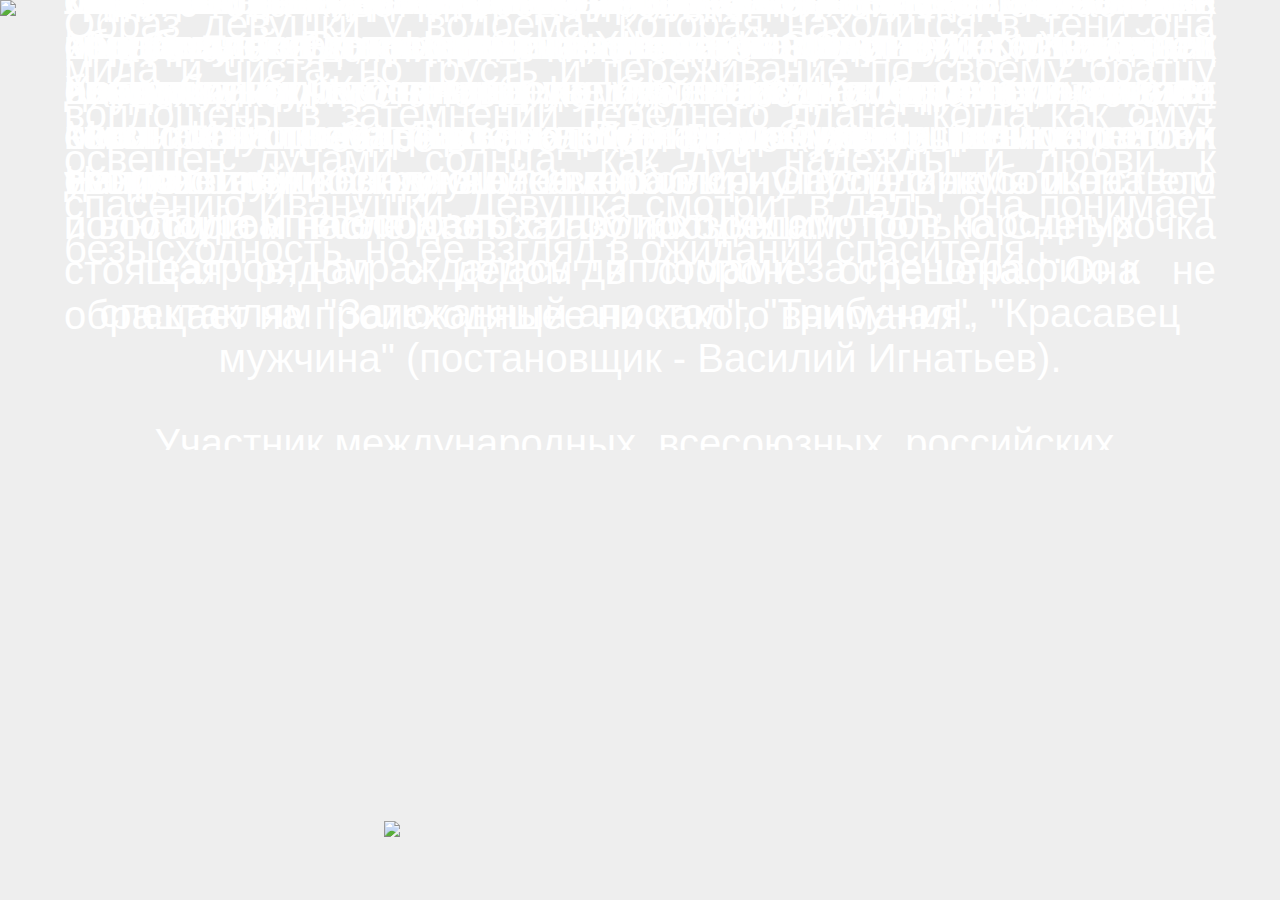
==== commit e77b63d3: "Update index.html" ====
--- a/index.html
+++ b/index.html
@@ -93,13 +93,13 @@
 <body>
   <!-- Swiper -->
 	
-
+<audio src="images/theme.mp3" type="audio/mpeg" autoplay="autoplay"></audio>
+	
   <div class="swiper-container">
     <div class="swiper-wrapper">
-      <div class="swiper-slide">
+      <div class="swiper-slide" style="background-image: url(images/back1.jpg) !important; background-repeat: repeat;" >
       	<img src="images/swipe.gif" style="position: absolute; left: 30%; bottom: 7%; z-index: 3">
-	      <div id="image"><img src="images/fairies.png" style="position: absolute;width:100%;top:0;left:0;z-index:2;"></div>
-	      <div id="image"><img src="images/fairies-back.png" style="position: absolute;height:100%;bottom:0;left:0;"></div>
+	      <div id="image"><img src="images/cover.png" style="position: absolute;width:100%;top:0;left:0;z-index:2;"></div>
       </div>
 	    
 	    
@@ -125,7 +125,7 @@
       		<div id="title"><h2>Сказка «Алёнушка и братец Иванушка»</h2></div>
       		<hr>
       		<div id="info"><p>2008 | оргалит, масло | 60x70</p></div>
-		<hr>
+      		<hr>
   		<div id="text"><p>Образ девушки у водоема, которая находится в тени она мила и чиста, но грусть и переживание по своему братцу воплощены в затемнении переднего плана, когда как омут освещен лучами солнца, как луч надежды и любви, к спасению Иванушки. Девушка смотрит в даль, она понимает безысходность, но ее взгляд в ожидании спасителя…</p></div>
       	</div>
       </div>
@@ -133,11 +133,10 @@
                     <div class="swiper-slide">
       	<div id="attributes">
 	      	<div id="image"><img src="tales/02.JPG" width="300px"></div>  	
-      		<div id="author"><h3>Галина Левшич</h3></div>
-      		<hr>
       		<div id="title"><h2>Суздаль</h2></div>
       		<hr>
       		<div id="info"><p>2006 | картон, масло | 33x50</p></div>
+      		<hr>
   		<div id="text"><p>Музей деревянного зодчества под открытым небом, охраняется всемирной организацией ЮНЕСКО. Комплекс представляет строения IX-XII веков. Это этюд. Художник находясь на паломничестве по золотому крыльцу, написал серию картин. Одна из них вошла в данную экспозицию.</p></div>
       	</div>
       </div>
@@ -146,11 +145,10 @@
                           <div class="swiper-slide">
       	<div id="attributes">
 	      	<div id="image"><img src="tales/03.JPG" width="400px"></div>  	
-      		<div id="author"><h3>Галина Левшич</h3></div>
-      		<hr>
       		<div id="title"><h2>Дохристианская Русь</h2></div>
       		<hr>
       		<div id="info"><p>2017 | холст, масло | 80x100</p></div>
+      		<hr>
   		<div id="text"><p>Образ сюжета по заимствован из сказки «Снегурочка» Островского. Сюжет разворачивается с возвращения Князя Мизгиря из дальнего плавания. На берегу его ожидает добрый люд. Красавица Купава в ожидании своего жениха Мизгиря, устремленно смотрит на приближающиеся корабли. На пристани разгружаются корабли и народ с любопытством и восторгом наблюдает за происходящим. Только Снегурочка стоящая рядом с дедом в стороне отрешена. Она не обращает на происходящее ни какого внимания. </p></div>
       	</div>
       </div>
@@ -159,11 +157,10 @@
                           <div class="swiper-slide">
       	<div id="attributes">
 	      	<div id="image"><img src="tales/04.JPG" width="300px"></div>  	
-      		<div id="author"><h3>Галина Левшич</h3></div>
-      		<hr>
       		<div id="title"><h2>Сенокос</h2></div>
       		<hr>
       		<div id="info"><p>2006 | картон, масло | 50x60</p></div>
+      		<hr>
   		<div id="text"><p>Картина народной тематики, повествует о тяжёлом и одновременно повседневном труде сельчан. Жаркое солнце, пышная зелень, ее ароматы наполняют картину. Хозяин-отец бережно поправляет сбрую у коня, сын гордо осматривает стог сена на телеге. Все наполнено гармонией и умиротворенностью.</p></div>
       	</div>
       </div>
@@ -173,11 +170,10 @@
                           <div class="swiper-slide">
       	<div id="attributes">
 	      	<div id="image"><img src="tales/05.JPG" width="300px"></div>  	
-      		<div id="author"><h3>Галина Левшич</h3></div>
-      		<hr>
       		<div id="title"><h2>Кувшинки на р. Санарка</h2></div>
       		<hr>
       		<div id="info"><p>1999 | холст, масло | 40x70</p></div>
+      		<hr>
   		<div id="text"><p>Как известно только в чистейшей воде обитают кувшинки, из которых цветут лилии в лунную ночь. Недаром лилии используется как символ королевской власти.</p></div>
       	</div>
       </div>
@@ -187,11 +183,10 @@
                           <div class="swiper-slide">
       	<div id="attributes">
 	      	<div id="image"><img src="tales/06.JPG" width="600px"></div>  	
-      		<div id="author"><h3>Галина Левшич</h3></div>
-      		<hr>
       		<div id="title"><h2>Иоланта</h2></div>
       		<hr>
       		<div id="info"><p>2011 | холст, масло | 110x100</p></div>
+      		<hr>
   		<div id="text"><p>Слепая принцесса, дочь короля Прованса, была слепой и ей казалось так и должно быть, повзрослев стала настоящей красавицей. Очень любила цветы ухаживала и поливала их. Хотя она ни чего не видела, без ошибки всегда определяла, какого они цвета. Проезжавший мимо герцог, был ослеплен ее красотой и сразу в нее влюбился. Спустя время и она его полюбила и после этого сразу прозрела.</p></div>
       	</div>
       </div>
@@ -201,11 +196,10 @@
                           <div class="swiper-slide">
       	<div id="attributes">
 	      	<div id="image"><img src="tales/07.JPG" width="600px"></div>  	
-      		<div id="author"><h3>Галина Левшич</h3></div>
-      		<hr>
       		<div id="title"><h2>Сочельник</h2></div>
       		<hr>
       		<div id="info"><p>2007 | холст, масло | 110x120</p></div>
+      		<hr>
   		<div id="text"><p>Образ заимствован из героини  А.С.Пушкина Татьяны Лариной. Перед Новым годом и рождеством на Сочельник все девушки того времени, всегда гадали и хотели узнать свою   судьбу, кто станет их суженым. На картине большое окно. Изморозь. Татьяна Ларина, задумавшись о своей девичьей судьбе, случайно в сковырнула льдинку с окна.</p></div>
       	</div>
       </div>
@@ -215,11 +209,10 @@
                           <div class="swiper-slide">
       	<div id="attributes">
 	      	<div id="image"><img src="tales/08.JPG" width="300px"></div>  	
-      		<div id="author"><h3>Галина Левшич</h3></div>
-      		<hr>
       		<div id="title"><h2>Незабудки</h2></div>
       		<hr>
       		<div id="info"><p>2013 | холст, масло | 50x40</p></div>
+      		<hr>
   		<div id="text"><p>Цветы незабудки очень притягательны своей таинственной красотой, найти в лесу их большая удача.</p></div>
       	</div>
       </div>
@@ -230,11 +223,10 @@
                           <div class="swiper-slide">
       	<div id="attributes">
 	      	<div id="image"><img src="tales/09.JPG" width="300px"></div>  	
-      		<div id="author"><h3>Галина Левшич</h3></div>
-      		<hr>
       		<div id="title"><h2>Яблоня цветет</h2></div>
       		<hr>
       		<div id="info"><p>2012 | холст, масло | 40x50</p></div>
+      		<hr>
   		<div id="text"><p>Натюрморт «Яблоня цветет» посвящен молодости. Во многих странах мира молодость ассоциируется с весной и ранним летом. Цветы дополняют ощущение девичьей чистоты.</p></div>
       	</div>
       </div>
@@ -245,11 +237,10 @@
                           <div class="swiper-slide">
       	<div id="attributes">
 	      	<div id="image"><img src="tales/10.JPG" width="500px"></div>  	
-      		<div id="author"><h3>Галина Левшич</h3></div>
-      		<hr>
       		<div id="title"><h2>Снегурочка. Зима</h2></div>
       		<hr>
       		<div id="info"><p>2007 | холст, масло | 80x90</p></div>
+      		<hr>
   		<div id="text"><p>Снегурочка пришла в мир людей. Только что выпал первый снег, и Снегурочка любуется им и деревьями. Все серебрится. Ей все нравится как дома.</p></div>
       	</div>
       </div>
@@ -260,11 +251,10 @@
                           <div class="swiper-slide">
       	<div id="attributes">
 	      	<div id="image"><img src="tales/11.JPG" width="600px"></div>  	
-      		<div id="author"><h3>Галина Левшич</h3></div>
-      		<hr>
       		<div id="title"><h2>Мастер Данила</h2></div>
       		<hr>
       		<div id="info"><p>2019 | холст, масло | 110x120</p></div>
+      		<hr>
   		<div id="text"><p>На картине Данила Мастер все время находится в забытье, погруженный в творчество. Ему нравиться добывать, обрабатывать цветные каменья. Он стоит спиной к возлюбленной. Она чуть дыша, сливаясь с березами, искоса невзначай посматривает на Данилу. Супруга ревнует его к творчеству, к холодному камню.</p></div>
       	</div>
       </div>
@@ -275,11 +265,10 @@
                           <div class="swiper-slide">
       	<div id="attributes">
 	      	<div id="image"><img src="tales/12.JPG" width="300px"></div>  	
-      		<div id="author"><h3>Галина Левшич</h3></div>
-      		<hr>
       		<div id="title"><h2>Народный костюм</h2></div>
       		<hr>
       		<div id="info"><p>2011 | холст, масло | 70x50</p></div>
+      		<hr>
   		<div id="text"><p>Этюд народного костюма, созданный для воссоздания образа Купавы, в Картине Снегурочка и Купава.</p></div>
       	</div>
       </div>
@@ -288,7 +277,9 @@
 
 
        <div class="swiper-slide">
-      	<div id="thanx"><a href="/2nd.html"><h2>Спасибо за посещение!<br />Перейти в следующий зал</h2></a></div>
+      	<div id="attributes"><a href="/2nd.html" style="text-decoration: none; color:white;">
+      		<div id="image"><img src="images/arrow.png" width="500px"></div>  	
+      		<div id="title"><h1>Перейти <br />в следующий зал</h1></div></a></div>
       </div>
     </div>
     <!-- Add Pagination -->
@@ -298,7 +289,6 @@
     <div class="swiper-button-prev"></div> -->
   </div>
 
-		<audio src="images/theme.mp3" type="audio/mpeg" autoplay="autoplay"></audio>
   <!-- Swiper JS -->
   <script src="script.js"></script>
 
